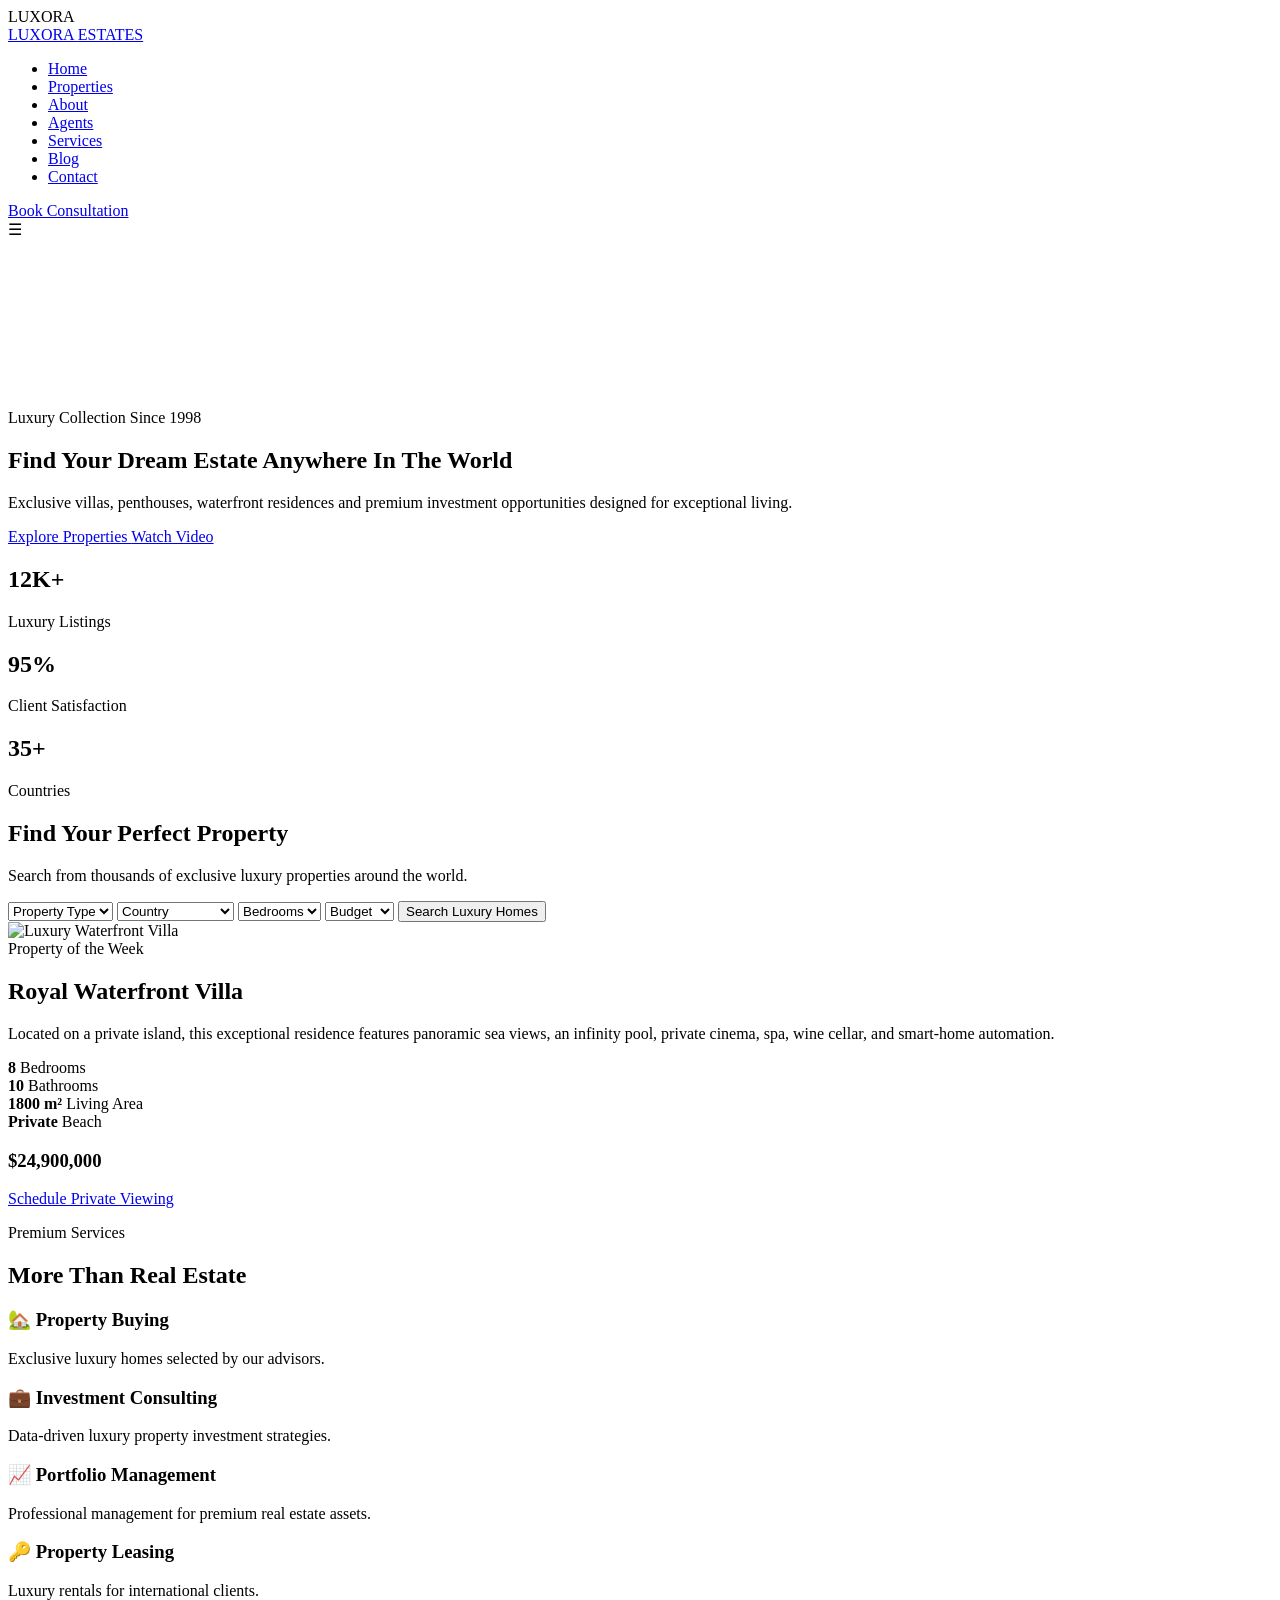
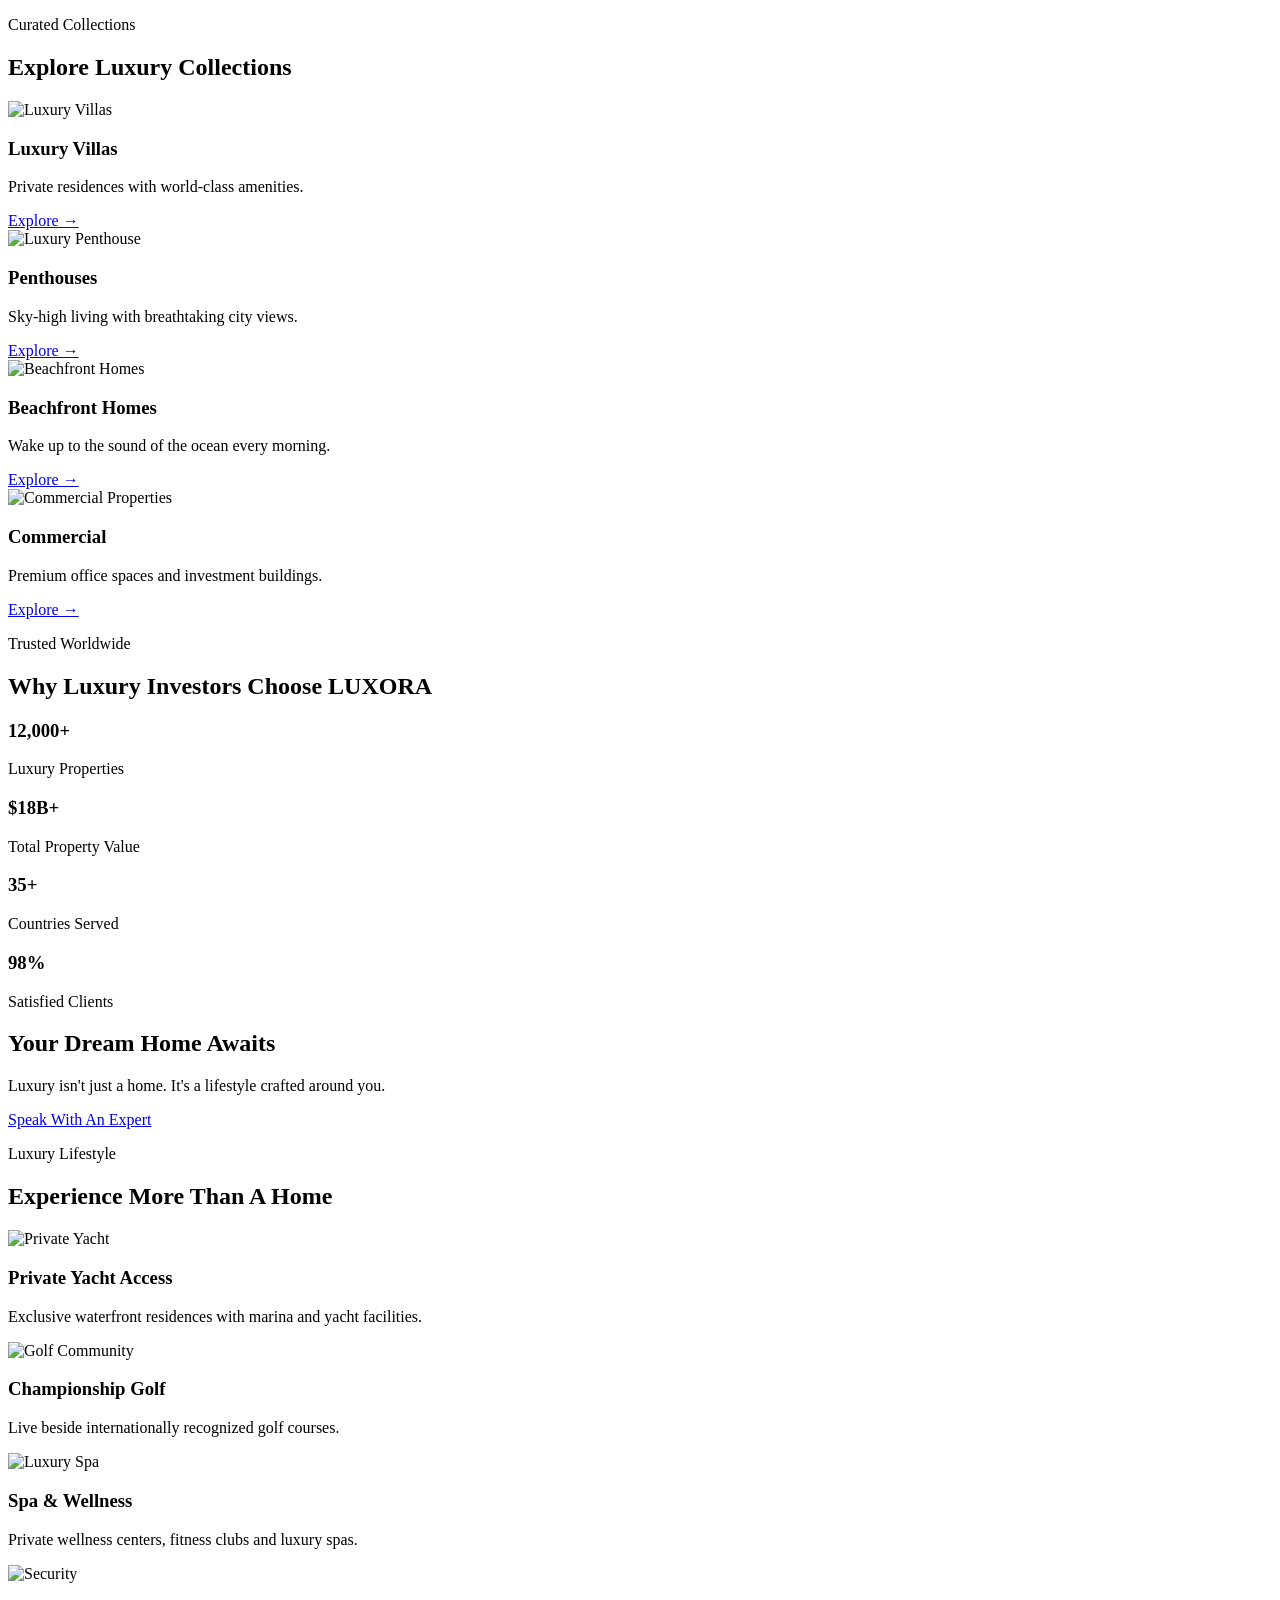
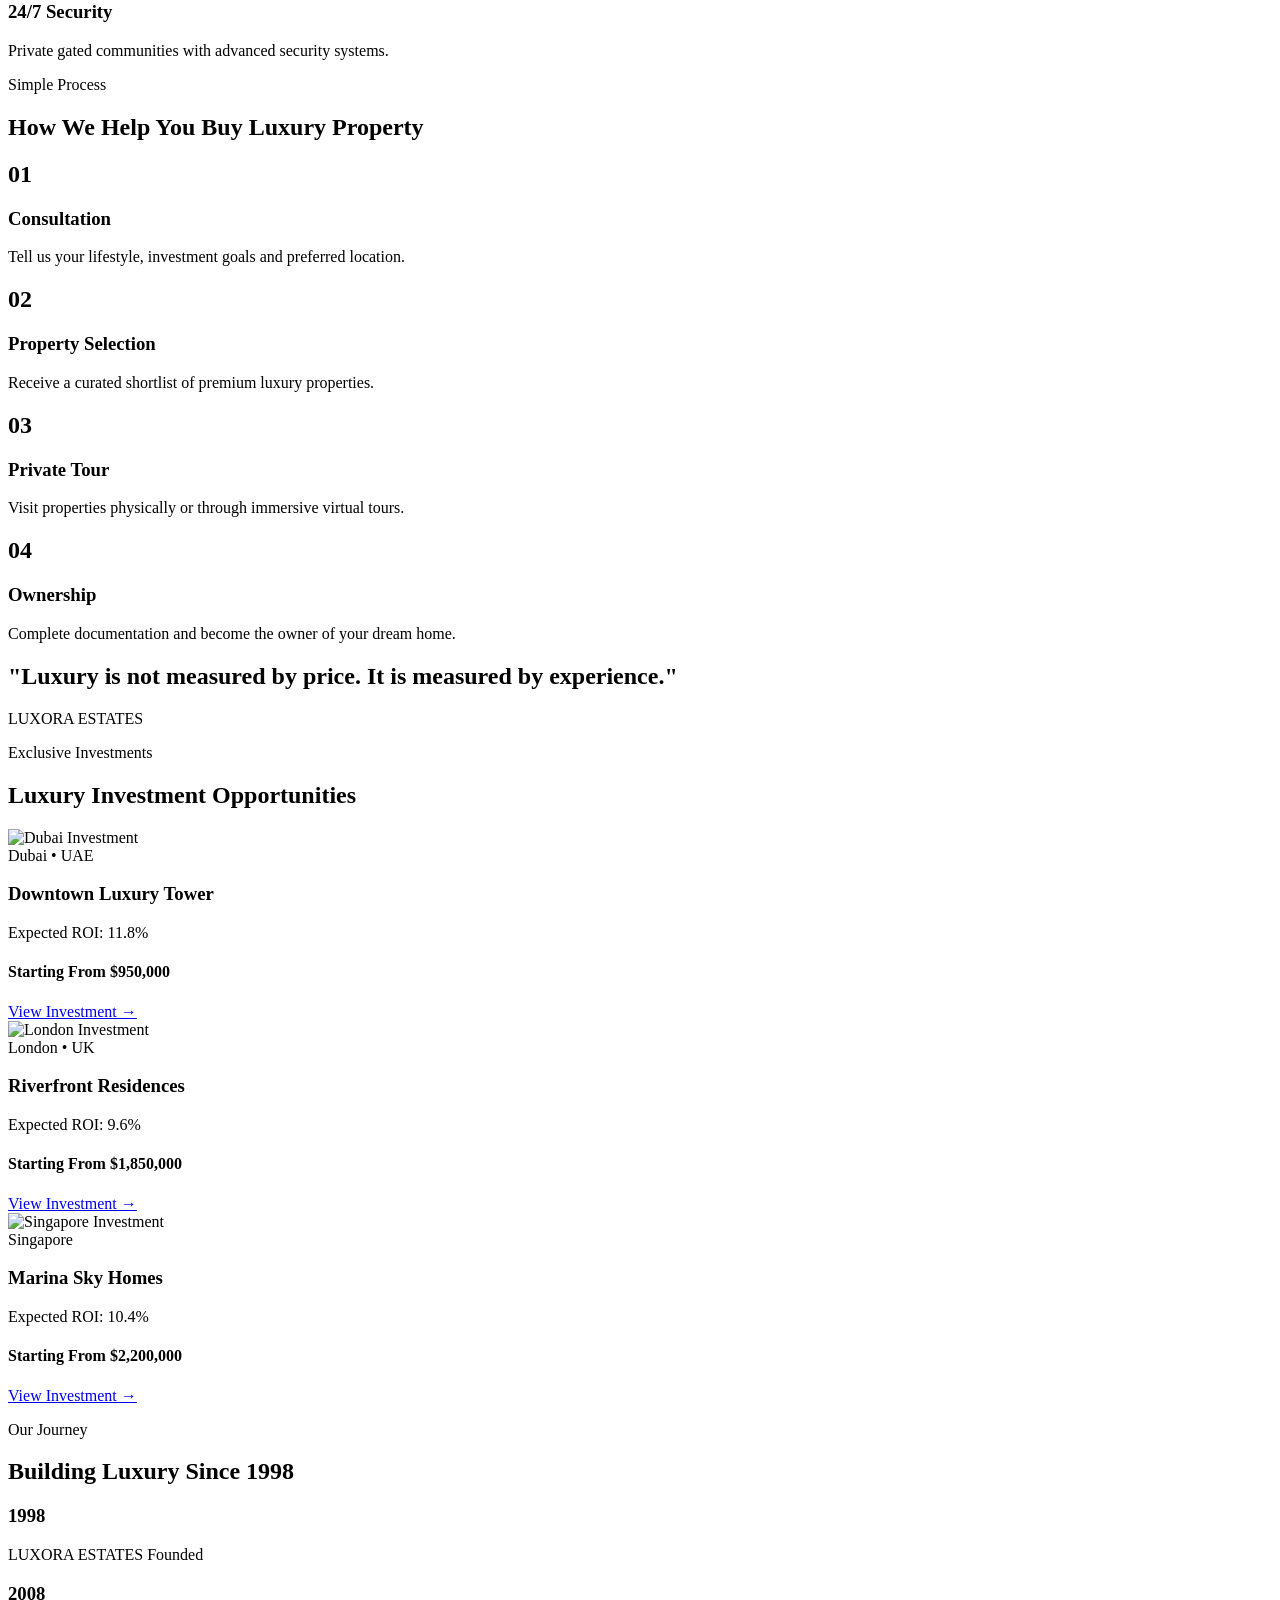
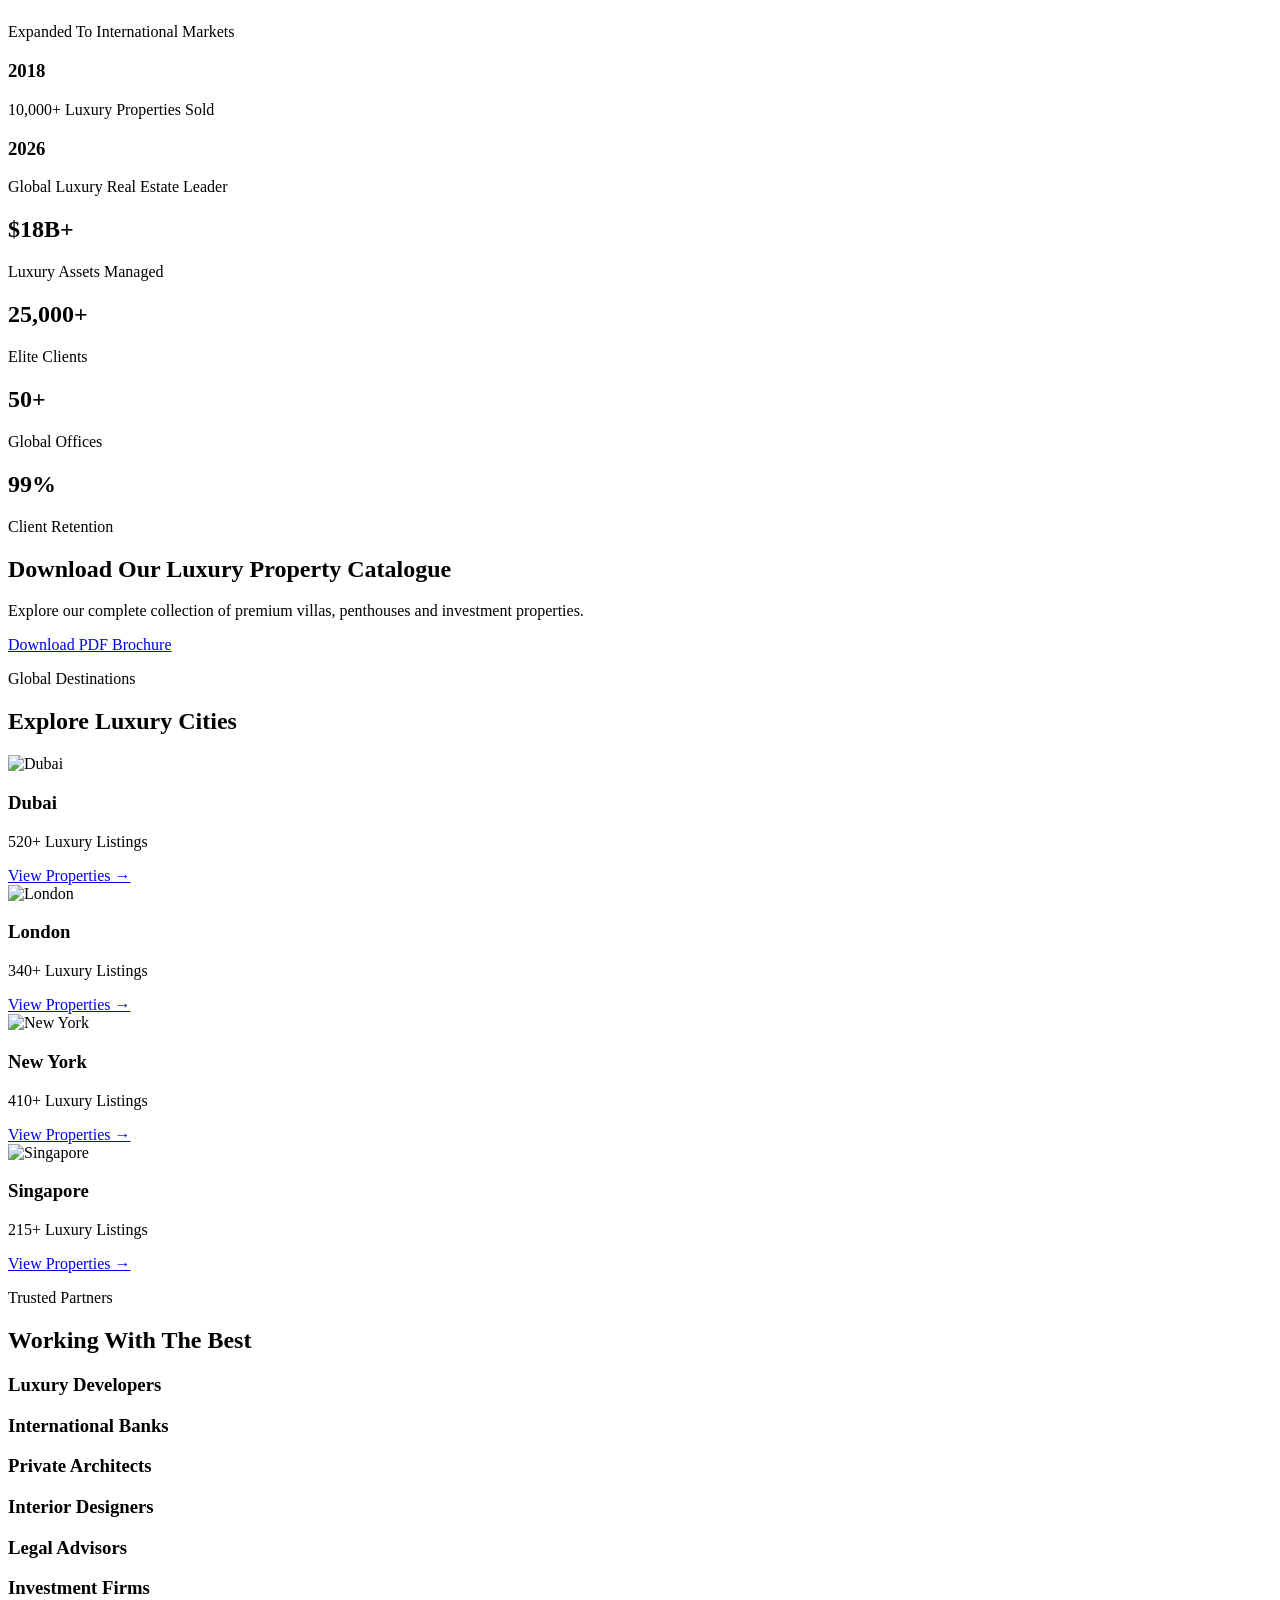
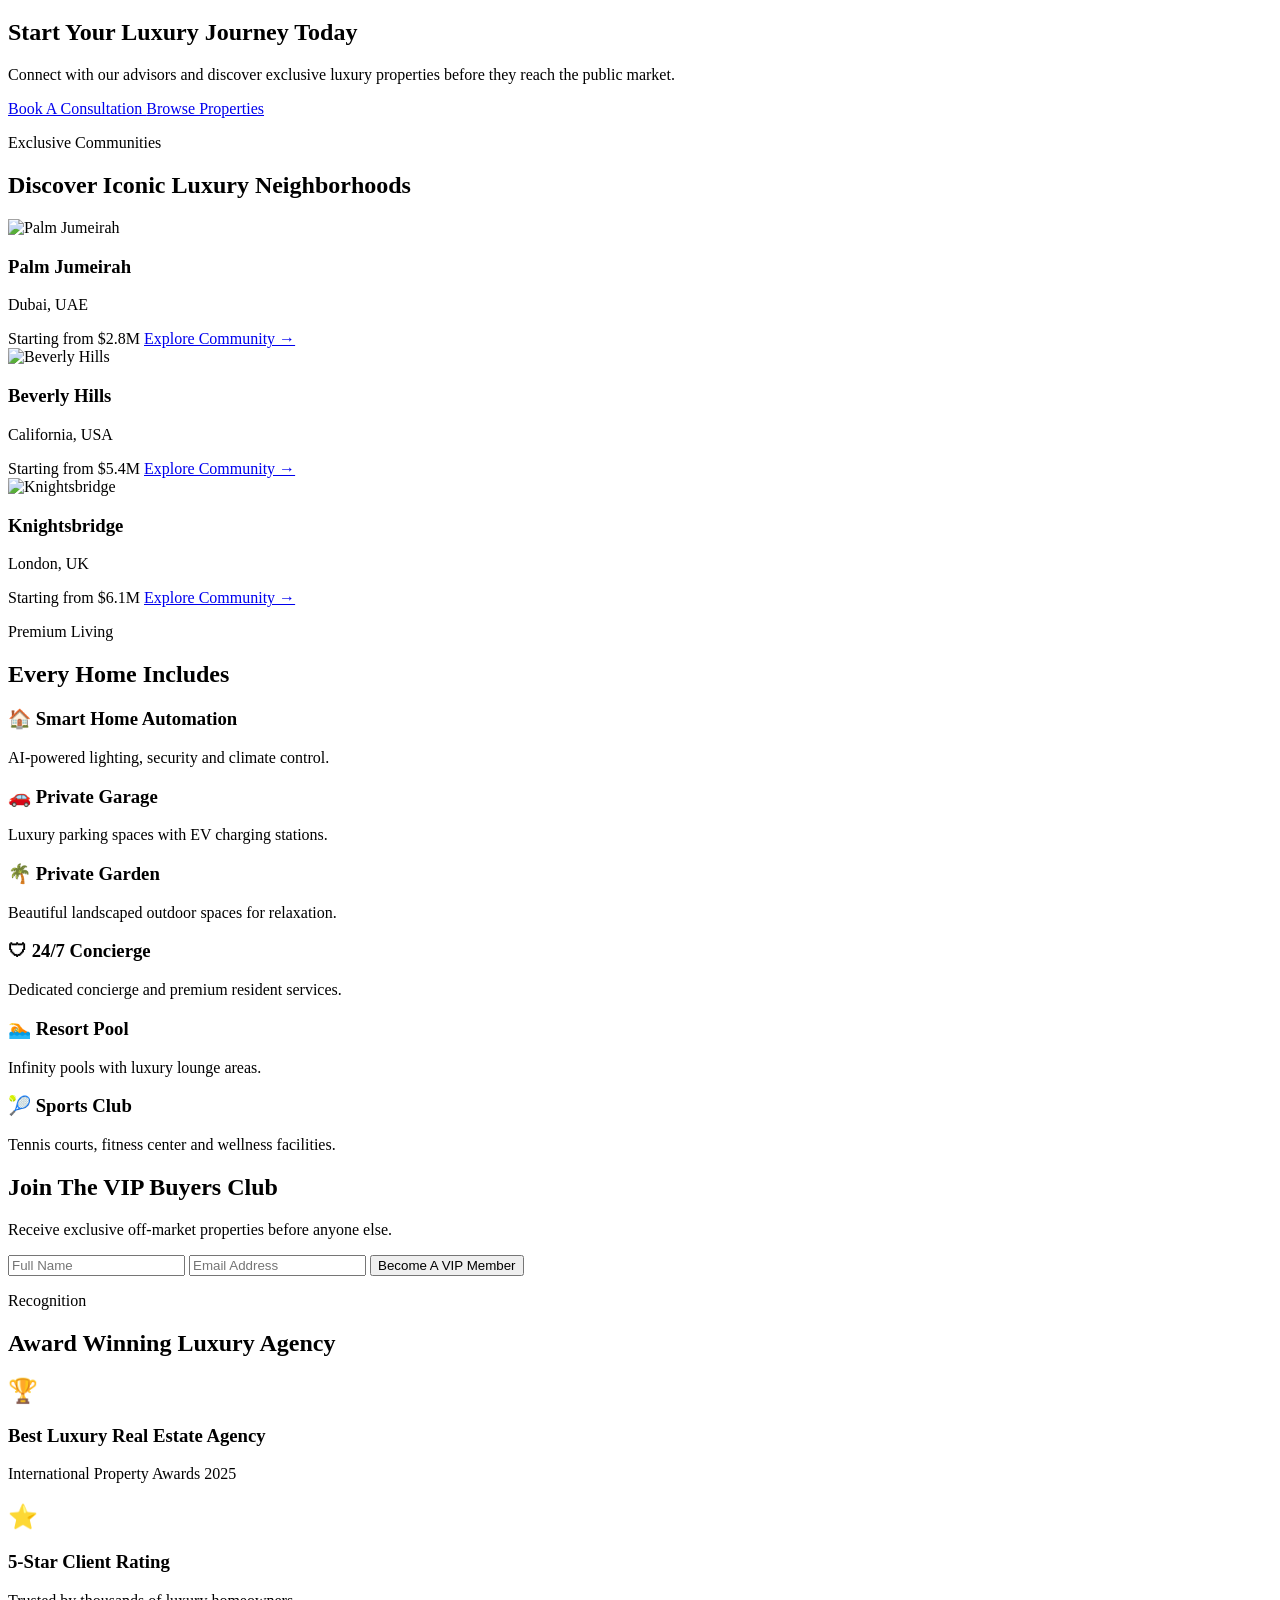
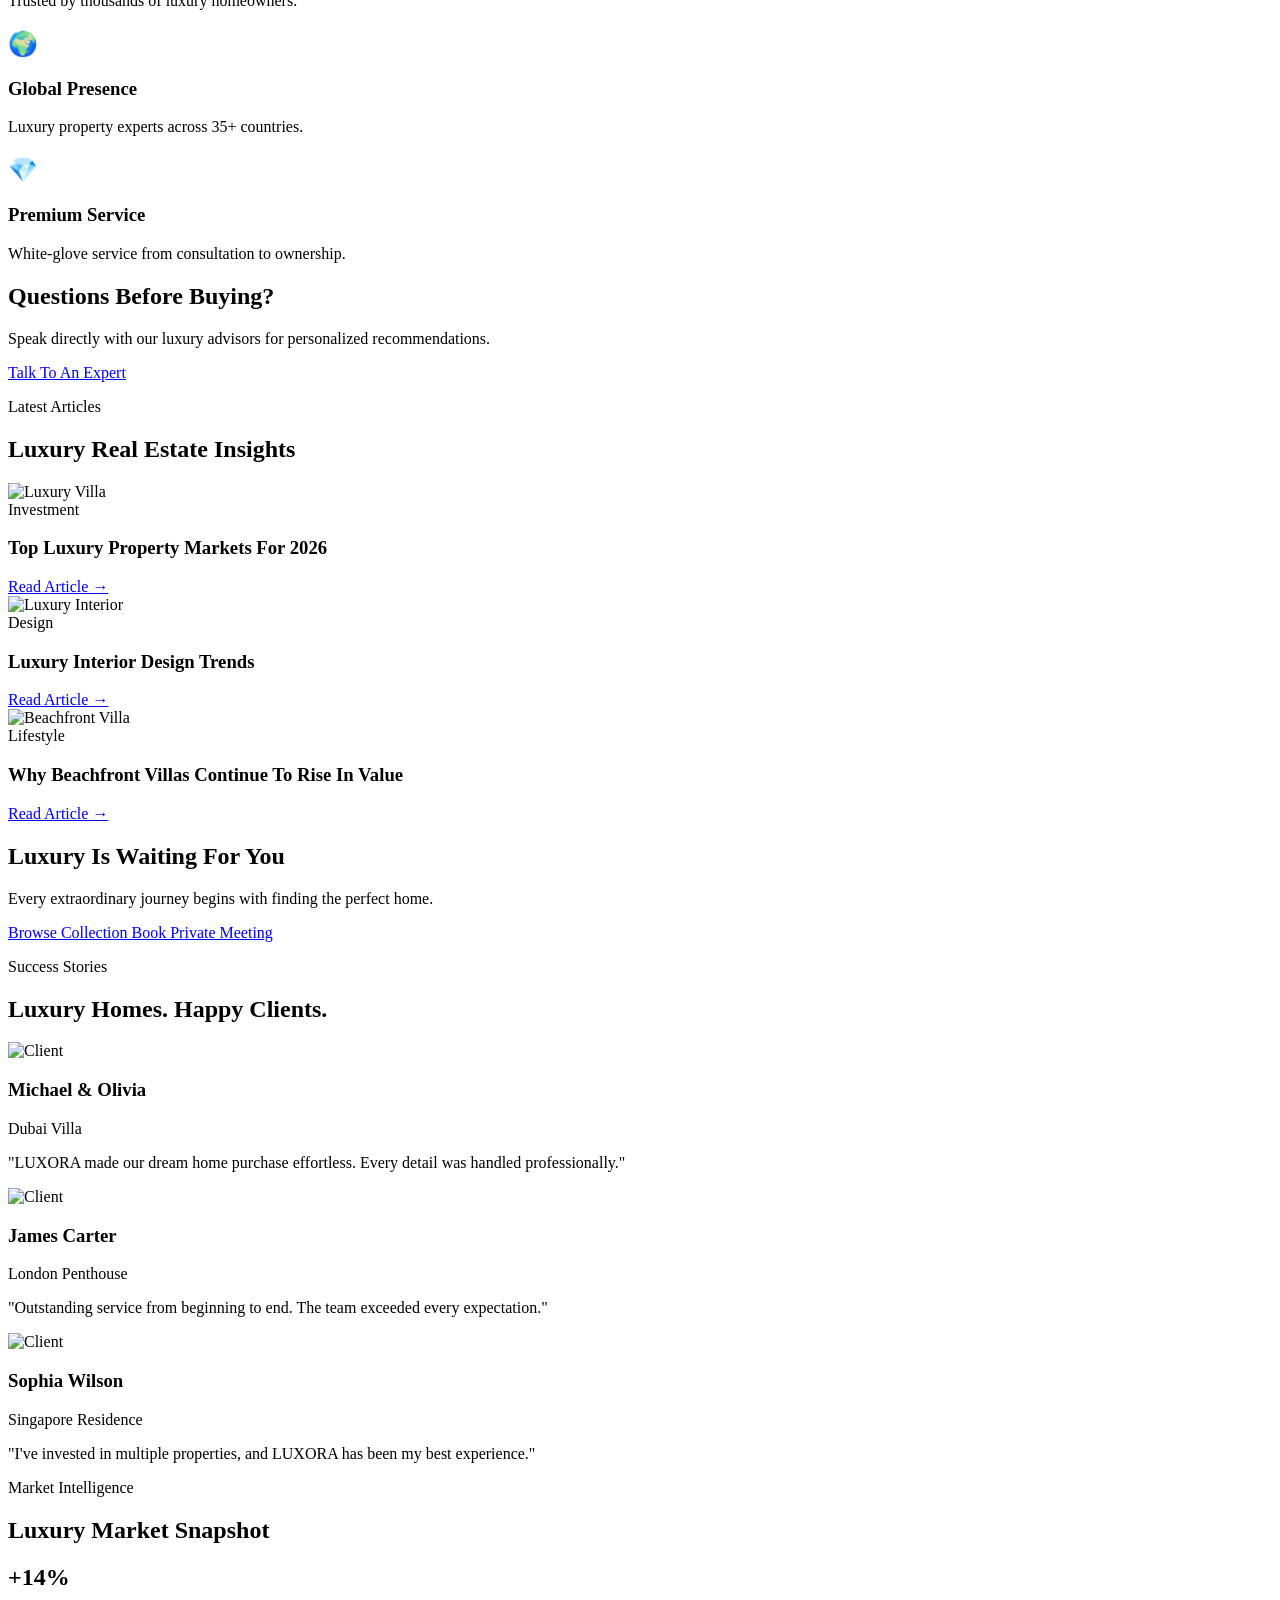
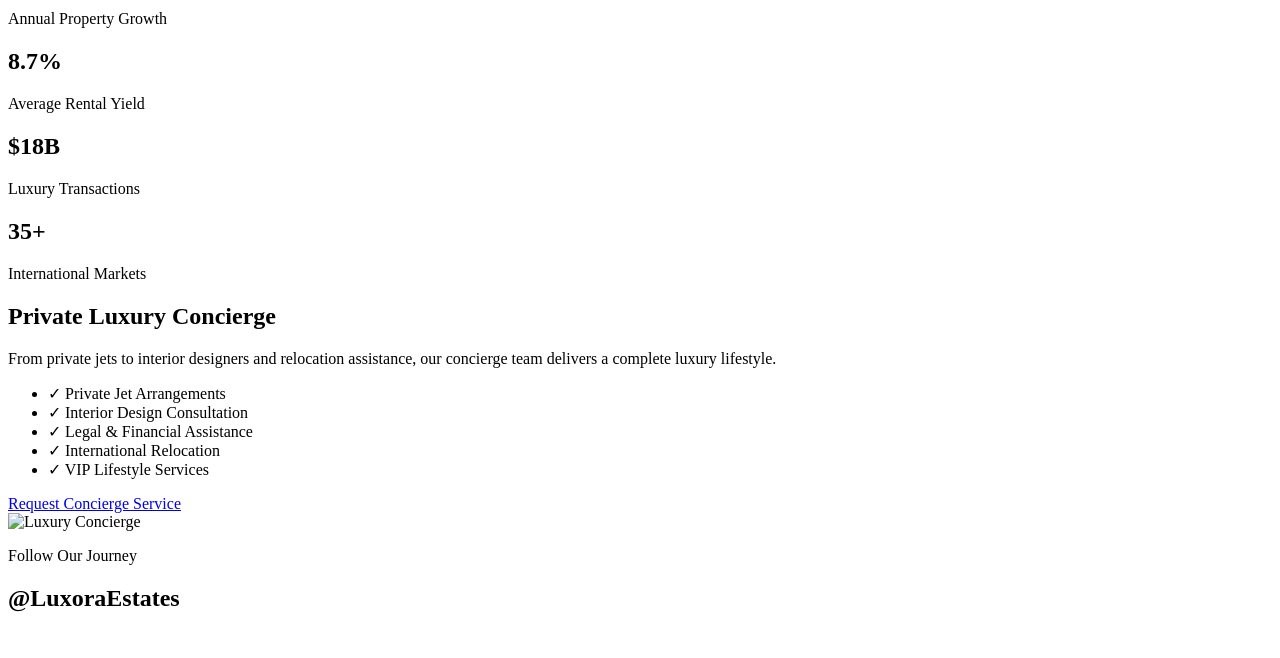
==== index.html @ c22222fc "Create index.html" ====
<!DOCTYPE html>
<html lang="en">

<head>

<meta charset="UTF-8">
<meta name="viewport" content="width=device-width, initial-scale=1.0">

<title>LUXORA ESTATES | Luxury Real Estate</title>

<meta name="description" content="Discover luxury villas, penthouses, waterfront estates and premium investment properties worldwide.">

<meta name="keywords" content="Luxury Real Estate, Villas, Penthouse, Property, Luxury Homes">

<meta name="author" content="LUXORA ESTATES">

<meta name="theme-color" content="#0d0d0d">

<link rel="preconnect" href="https://fonts.googleapis.com">

<link rel="preconnect" href="https://fonts.gstatic.com" crossorigin>

<link href="https://fonts.googleapis.com/css2?family=Playfair+Display:wght@400;500;600;700;800&family=Poppins:wght@300;400;500;600;700&display=swap" rel="stylesheet">

<link rel="stylesheet" href="css/style.css">
<link rel="stylesheet" href="css/responsive.css">
<link rel="stylesheet" href="css/animations.css">

</head>

<body>

<!-- Loader -->

<div class="loader">

<div class="loader-logo">

LUXORA

</div>

<div class="loader-line"></div>

</div>

<!-- Header -->

<header>

<nav class="navbar">

<a href="index.html" class="logo">

LUXORA

<span>ESTATES</span>

</a>

<ul class="nav-links">

<li><a href="index.html" class="active">Home</a></li>

<li><a href="properties.html">Properties</a></li>

<li><a href="about.html">About</a></li>

<li><a href="agents.html">Agents</a></li>

<li><a href="services.html">Services</a></li>

<li><a href="blog.html">Blog</a></li>

<li><a href="contact.html">Contact</a></li>

</ul>

<div class="nav-right">

<a href="contact.html" class="nav-btn">

Book Consultation

</a>

<div class="menu-btn">

☰

</div>

</div>

</nav>

</header>

<!-- Hero -->

<section class="hero">

<div class="hero-overlay"></div>

<video autoplay muted loop playsinline class="hero-video">

<source src="videos/luxury.mp4" type="video/mp4">

</video>

<div class="hero-content">

<p class="hero-subtitle">

Luxury Collection Since 1998

</p>

<h1>

Find Your

<span>Dream Estate</span>

Anywhere In The World

</h1>

<p>

Exclusive villas, penthouses, waterfront residences and premium investment opportunities designed for exceptional living.

</p>

<div class="hero-buttons">

<a href="properties.html" class="primary-btn">

Explore Properties

</a>

<a href="#" class="secondary-btn">

Watch Video

</a>

</div>

<div class="hero-stats">

<div>

<h2>12K+</h2>

<p>Luxury Listings</p>

</div>

<div>

<h2>95%</h2>

<p>Client Satisfaction</p>

</div>

<div>

<h2>35+</h2>

<p>Countries</p>

</div>

</div>

</div>

<div class="scroll-indicator">

<span></span>

</div>

</section>
<!-- Premium Search -->

<section class="premium-search">

<div class="search-wrapper">

<h2>Find Your Perfect Property</h2>

<p>
Search from thousands of exclusive luxury properties around the world.
</p>

<form class="search-form">

<select>

<option>Property Type</option>
<option>Villa</option>
<option>Penthouse</option>
<option>Apartment</option>
<option>Commercial</option>

</select>

<select>

<option>Country</option>
<option>UAE</option>
<option>United States</option>
<option>United Kingdom</option>
<option>Singapore</option>

</select>

<select>

<option>Bedrooms</option>
<option>1+</option>
<option>2+</option>
<option>3+</option>
<option>4+</option>
<option>5+</option>

</select>

<select>

<option>Budget</option>
<option>$500K+</option>
<option>$1M+</option>
<option>$5M+</option>
<option>$10M+</option>

</select>

<button type="submit">

Search Luxury Homes

</button>

</form>

</div>

</section>

<!-- Featured Property -->

<section class="featured-property">

<div class="featured-image">

<img src="images/featured-villa.jpg" alt="Luxury Waterfront Villa">

</div>

<div class="featured-content">

<span>Property of the Week</span>

<h2>Royal Waterfront Villa</h2>

<p>

Located on a private island, this exceptional residence features
panoramic sea views, an infinity pool, private cinema, spa,
wine cellar, and smart-home automation.

</p>

<div class="property-features">

<div>
<strong>8</strong>
<span>Bedrooms</span>
</div>

<div>
<strong>10</strong>
<span>Bathrooms</span>
</div>

<div>
<strong>1800 m²</strong>
<span>Living Area</span>
</div>

<div>
<strong>Private</strong>
<span>Beach</span>
</div>

</div>

<h3>$24,900,000</h3>

<a href="property-details.html" class="primary-btn">

Schedule Private Viewing

</a>

</div>

</section>

<!-- Luxury Services -->

<section class="luxury-services">

<div class="section-title">

<p>Premium Services</p>

<h2>More Than Real Estate</h2>

</div>

<div class="service-grid">

<div class="service-card">

<h3>🏡 Property Buying</h3>

<p>Exclusive luxury homes selected by our advisors.</p>

</div>

<div class="service-card">

<h3>💼 Investment Consulting</h3>

<p>Data-driven luxury property investment strategies.</p>

</div>

<div class="service-card">

<h3>📈 Portfolio Management</h3>

<p>Professional management for premium real estate assets.</p>

</div>

<div class="service-card">

<h3>🔑 Property Leasing</h3>

<p>Luxury rentals for international clients.</p>

</div>

</div>

  </section>
  <!-- Luxury Collections -->

<section class="luxury-collections">

<div class="section-title">

<p>Curated Collections</p>

<h2>Explore Luxury Collections</h2>

</div>

<div class="collection-grid">

<div class="collection-card">

<img src="images/villa.jpg" alt="Luxury Villas">

<div class="collection-content">

<h3>Luxury Villas</h3>

<p>Private residences with world-class amenities.</p>

<a href="properties.html">Explore →</a>

</div>

</div>

<div class="collection-card">

<img src="images/penthouse.jpg" alt="Luxury Penthouse">

<div class="collection-content">

<h3>Penthouses</h3>

<p>Sky-high living with breathtaking city views.</p>

<a href="properties.html">Explore →</a>

</div>

</div>

<div class="collection-card">

<img src="images/beachfront.jpg" alt="Beachfront Homes">

<div class="collection-content">

<h3>Beachfront Homes</h3>

<p>Wake up to the sound of the ocean every morning.</p>

<a href="properties.html">Explore →</a>

</div>

</div>

<div class="collection-card">

<img src="images/commercial.jpg" alt="Commercial Properties">

<div class="collection-content">

<h3>Commercial</h3>

<p>Premium office spaces and investment buildings.</p>

<a href="properties.html">Explore →</a>

</div>

</div>

</div>

</section>

<!-- Why Investors Choose Us -->

<section class="investor-section">

<div class="section-title">

<p>Trusted Worldwide</p>

<h2>Why Luxury Investors Choose LUXORA</h2>

</div>

<div class="investor-grid">

<div class="investor-card">

<h3>12,000+</h3>

<p>Luxury Properties</p>

</div>

<div class="investor-card">

<h3>$18B+</h3>

<p>Total Property Value</p>

</div>

<div class="investor-card">

<h3>35+</h3>

<p>Countries Served</p>

</div>

<div class="investor-card">

<h3>98%</h3>

<p>Satisfied Clients</p>

</div>

</div>

</section>

<!-- Dream Home Banner -->

<section class="dream-home-banner">

<div class="banner-content">

<h2>Your Dream Home Awaits</h2>

<p>

Luxury isn't just a home. It's a lifestyle crafted around you.

</p>

<a href="contact.html" class="primary-btn">

Speak With An Expert

</a>

</div>

</section>
<!-- Luxury Lifestyle Experience -->

<section class="lifestyle-experience">

<div class="section-title">

<p>Luxury Lifestyle</p>

<h2>Experience More Than A Home</h2>

</div>

<div class="experience-grid">

<div class="experience-card">

<img src="images/yacht.jpg" alt="Private Yacht">

<h3>Private Yacht Access</h3>

<p>
Exclusive waterfront residences with marina and yacht facilities.
</p>

</div>

<div class="experience-card">

<img src="images/golf.jpg" alt="Golf Community">

<h3>Championship Golf</h3>

<p>
Live beside internationally recognized golf courses.
</p>

</div>

<div class="experience-card">

<img src="images/spa.jpg" alt="Luxury Spa">

<h3>Spa & Wellness</h3>

<p>
Private wellness centers, fitness clubs and luxury spas.
</p>

</div>

<div class="experience-card">

<img src="images/security.jpg" alt="Security">

<h3>24/7 Security</h3>

<p>
Private gated communities with advanced security systems.
</p>

</div>

</div>

</section>

<!-- Our Process -->

<section class="our-process">

<div class="section-title">

<p>Simple Process</p>

<h2>How We Help You Buy Luxury Property</h2>

</div>

<div class="process-grid">

<div class="process-card">

<h2>01</h2>

<h3>Consultation</h3>

<p>
Tell us your lifestyle, investment goals and preferred location.
</p>

</div>

<div class="process-card">

<h2>02</h2>

<h3>Property Selection</h3>

<p>
Receive a curated shortlist of premium luxury properties.
</p>

</div>

<div class="process-card">

<h2>03</h2>

<h3>Private Tour</h3>

<p>
Visit properties physically or through immersive virtual tours.
</p>

</div>

<div class="process-card">

<h2>04</h2>

<h3>Ownership</h3>

<p>
Complete documentation and become the owner of your dream home.
</p>

</div>

</div>

</section>

<!-- Luxury Quote -->

<section class="luxury-quote">

<div class="quote-content">

<h2>

"Luxury is not measured by price.

It is measured by experience."

</h2>

<p>

LUXORA ESTATES

</p>

</div>

</section>
<!-- Luxury Investment Opportunities -->

<section class="investment-opportunities">

<div class="section-title">

<p>Exclusive Investments</p>

<h2>Luxury Investment Opportunities</h2>

</div>

<div class="investment-grid">

<div class="investment-card">

<img src="images/invest1.jpg" alt="Dubai Investment">

<div class="investment-content">

<span>Dubai • UAE</span>

<h3>Downtown Luxury Tower</h3>

<p>Expected ROI: 11.8%</p>

<h4>Starting From $950,000</h4>

<a href="property-details.html">View Investment →</a>

</div>

</div>

<div class="investment-card">

<img src="images/invest2.jpg" alt="London Investment">

<div class="investment-content">

<span>London • UK</span>

<h3>Riverfront Residences</h3>

<p>Expected ROI: 9.6%</p>

<h4>Starting From $1,850,000</h4>

<a href="property-details.html">View Investment →</a>

</div>

</div>

<div class="investment-card">

<img src="images/invest3.jpg" alt="Singapore Investment">

<div class="investment-content">

<span>Singapore</span>

<h3>Marina Sky Homes</h3>

<p>Expected ROI: 10.4%</p>

<h4>Starting From $2,200,000</h4>

<a href="property-details.html">View Investment →</a>

</div>

</div>

</div>

</section>

<!-- Company Timeline -->

<section class="timeline">

<div class="section-title">

<p>Our Journey</p>

<h2>Building Luxury Since 1998</h2>

</div>

<div class="timeline-grid">

<div class="timeline-item">

<h3>1998</h3>

<p>LUXORA ESTATES Founded</p>

</div>

<div class="timeline-item">

<h3>2008</h3>

<p>Expanded To International Markets</p>

</div>

<div class="timeline-item">

<h3>2018</h3>

<p>10,000+ Luxury Properties Sold</p>

</div>

<div class="timeline-item">

<h3>2026</h3>

<p>Global Luxury Real Estate Leader</p>

</div>

</div>

</section>

<!-- Luxury Numbers -->

<section class="luxury-numbers">

<div class="number-box">

<h2>$18B+</h2>

<p>Luxury Assets Managed</p>

</div>

<div class="number-box">

<h2>25,000+</h2>

<p>Elite Clients</p>

</div>

<div class="number-box">

<h2>50+</h2>

<p>Global Offices</p>

</div>

<div class="number-box">

<h2>99%</h2>

<p>Client Retention</p>

</div>

</section>

<!-- Download Brochure -->

<section class="brochure">

<div class="brochure-content">

<h2>Download Our Luxury Property Catalogue</h2>

<p>

Explore our complete collection of premium villas,
penthouses and investment properties.

</p>

<a href="#" class="primary-btn">

Download PDF Brochure

</a>

</div>

</section>
<!-- Luxury Locations -->

<section class="luxury-locations">

<div class="section-title">

<p>Global Destinations</p>

<h2>Explore Luxury Cities</h2>

</div>

<div class="location-grid">

<div class="location-card">

<img src="images/dubai.jpg" alt="Dubai">

<div class="location-overlay">

<h3>Dubai</h3>

<p>520+ Luxury Listings</p>

<a href="properties.html">View Properties →</a>

</div>

</div>

<div class="location-card">

<img src="images/london.jpg" alt="London">

<div class="location-overlay">

<h3>London</h3>

<p>340+ Luxury Listings</p>

<a href="properties.html">View Properties →</a>

</div>

</div>

<div class="location-card">

<img src="images/newyork.jpg" alt="New York">

<div class="location-overlay">

<h3>New York</h3>

<p>410+ Luxury Listings</p>

<a href="properties.html">View Properties →</a>

</div>

</div>

<div class="location-card">

<img src="images/singapore.jpg" alt="Singapore">

<div class="location-overlay">

<h3>Singapore</h3>

<p>215+ Luxury Listings</p>

<a href="properties.html">View Properties →</a>

</div>

</div>

</div>

</section>

<!-- Premium Partners -->

<section class="partners">

<div class="section-title">

<p>Trusted Partners</p>

<h2>Working With The Best</h2>

</div>

<div class="partner-grid">

<div class="partner-card">
<h3>Luxury Developers</h3>
</div>

<div class="partner-card">
<h3>International Banks</h3>
</div>

<div class="partner-card">
<h3>Private Architects</h3>
</div>

<div class="partner-card">
<h3>Interior Designers</h3>
</div>

<div class="partner-card">
<h3>Legal Advisors</h3>
</div>

<div class="partner-card">
<h3>Investment Firms</h3>
</div>

</div>

</section>

<!-- Call To Action -->

<section class="final-cta">

<div class="cta-content">

<h2>

Start Your Luxury Journey Today

</h2>

<p>

Connect with our advisors and discover exclusive luxury properties before they reach the public market.

</p>

<a href="contact.html" class="primary-btn">

Book A Consultation

</a>

<a href="properties.html" class="secondary-btn">

Browse Properties

</a>

</div>

</section>
<!-- Featured Luxury Communities -->

<section class="luxury-communities">

<div class="section-title">

<p>Exclusive Communities</p>

<h2>Discover Iconic Luxury Neighborhoods</h2>

</div>

<div class="community-grid">

<div class="community-card">

<img src="images/community1.jpg" alt="Palm Jumeirah">

<div class="community-content">

<h3>Palm Jumeirah</h3>

<p>Dubai, UAE</p>

<span>Starting from $2.8M</span>

<a href="properties.html">Explore Community →</a>

</div>

</div>

<div class="community-card">

<img src="images/community2.jpg" alt="Beverly Hills">

<div class="community-content">

<h3>Beverly Hills</h3>

<p>California, USA</p>

<span>Starting from $5.4M</span>

<a href="properties.html">Explore Community →</a>

</div>

</div>

<div class="community-card">

<img src="images/community3.jpg" alt="Knightsbridge">

<div class="community-content">

<h3>Knightsbridge</h3>

<p>London, UK</p>

<span>Starting from $6.1M</span>

<a href="properties.html">Explore Community →</a>

</div>

</div>

</div>

</section>

<!-- Luxury Features -->

<section class="luxury-features">

<div class="section-title">

<p>Premium Living</p>

<h2>Every Home Includes</h2>

</div>

<div class="feature-grid">

<div class="feature-item">

<h3>🏠 Smart Home Automation</h3>

<p>AI-powered lighting, security and climate control.</p>

</div>

<div class="feature-item">

<h3>🚗 Private Garage</h3>

<p>Luxury parking spaces with EV charging stations.</p>

</div>

<div class="feature-item">

<h3>🌴 Private Garden</h3>

<p>Beautiful landscaped outdoor spaces for relaxation.</p>

</div>

<div class="feature-item">

<h3>🛡 24/7 Concierge</h3>

<p>Dedicated concierge and premium resident services.</p>

</div>

<div class="feature-item">

<h3>🏊 Resort Pool</h3>

<p>Infinity pools with luxury lounge areas.</p>

</div>

<div class="feature-item">

<h3>🎾 Sports Club</h3>

<p>Tennis courts, fitness center and wellness facilities.</p>

</div>

</div>

</section>

<!-- Luxury Newsletter -->

<section class="vip-newsletter">

<div class="newsletter-box">

<h2>Join The VIP Buyers Club</h2>

<p>

Receive exclusive off-market properties before anyone else.

</p>

<form>

<input type="text" placeholder="Full Name">

<input type="email" placeholder="Email Address">

<button type="submit">

Become A VIP Member

</button>

</form>

</div>

</section>
<!-- Luxury Awards & Recognition -->

<section class="recognition">

<div class="section-title">

<p>Recognition</p>

<h2>Award Winning Luxury Agency</h2>

</div>

<div class="recognition-grid">

<div class="recognition-card">

<h2>🏆</h2>

<h3>Best Luxury Real Estate Agency</h3>

<p>International Property Awards 2025</p>

</div>

<div class="recognition-card">

<h2>⭐</h2>

<h3>5-Star Client Rating</h3>

<p>Trusted by thousands of luxury homeowners.</p>

</div>

<div class="recognition-card">

<h2>🌍</h2>

<h3>Global Presence</h3>

<p>Luxury property experts across 35+ countries.</p>

</div>

<div class="recognition-card">

<h2>💎</h2>

<h3>Premium Service</h3>

<p>White-glove service from consultation to ownership.</p>

</div>

</div>

</section>

<!-- Luxury FAQ Banner -->

<section class="faq-banner">

<div class="faq-banner-content">

<h2>

Questions Before Buying?

</h2>

<p>

Speak directly with our luxury advisors for personalized recommendations.

</p>

<a href="contact.html" class="primary-btn">

Talk To An Expert

</a>

</div>

</section>

<!-- Latest Insights -->

<section class="latest-insights">

<div class="section-title">

<p>Latest Articles</p>

<h2>Luxury Real Estate Insights</h2>

</div>

<div class="blog-grid">

<div class="blog-card">

<img src="images/blog1.jpg" alt="Luxury Villa">

<div class="blog-content">

<span>Investment</span>

<h3>Top Luxury Property Markets For 2026</h3>

<a href="blog.html">

Read Article →

</a>

</div>

</div>

<div class="blog-card">

<img src="images/blog2.jpg" alt="Luxury Interior">

<div class="blog-content">

<span>Design</span>

<h3>Luxury Interior Design Trends</h3>

<a href="blog.html">

Read Article →

</a>

</div>

</div>

<div class="blog-card">

<img src="images/blog3.jpg" alt="Beachfront Villa">

<div class="blog-content">

<span>Lifestyle</span>

<h3>Why Beachfront Villas Continue To Rise In Value</h3>

<a href="blog.html">

Read Article →

</a>

</div>

</div>

</div>

</section>

<!-- Final Premium Banner -->

<section class="premium-banner">

<div class="premium-banner-content">

<h2>

Luxury Is Waiting For You

</h2>

<p>

Every extraordinary journey begins with finding the perfect home.

</p>

<div class="hero-buttons">

<a href="properties.html" class="primary-btn">

Browse Collection

</a>

<a href="contact.html" class="secondary-btn">

Book Private Meeting

</a>

</div>

</div>

</section>
<!-- Client Success Stories -->

<section class="success-stories">

<div class="section-title">

<p>Success Stories</p>

<h2>Luxury Homes. Happy Clients.</h2>

</div>

<div class="stories-grid">

<div class="story-card">

<img src="images/client1.jpg" alt="Client">

<h3>Michael & Olivia</h3>

<span>Dubai Villa</span>

<p>

"LUXORA made our dream home purchase effortless.
Every detail was handled professionally."

</p>

</div>

<div class="story-card">

<img src="images/client2.jpg" alt="Client">

<h3>James Carter</h3>

<span>London Penthouse</span>

<p>

"Outstanding service from beginning to end.
The team exceeded every expectation."

</p>

</div>

<div class="story-card">

<img src="images/client3.jpg" alt="Client">

<h3>Sophia Wilson</h3>

<span>Singapore Residence</span>

<p>

"I've invested in multiple properties,
and LUXORA has been my best experience."

</p>

</div>

</div>

</section>

<!-- Market Insights -->

<section class="market-insights">

<div class="section-title">

<p>Market Intelligence</p>

<h2>Luxury Market Snapshot</h2>

</div>

<div class="insight-grid">

<div class="insight-card">

<h2>+14%</h2>

<p>Annual Property Growth</p>

</div>

<div class="insight-card">

<h2>8.7%</h2>

<p>Average Rental Yield</p>

</div>

<div class="insight-card">

<h2>$18B</h2>

<p>Luxury Transactions</p>

</div>

<div class="insight-card">

<h2>35+</h2>

<p>International Markets</p>

</div>

</div>

</section>

<!-- Luxury Concierge -->

<section class="luxury-concierge">

<div class="concierge-content">

<h2>Private Luxury Concierge</h2>

<p>

From private jets to interior designers and relocation assistance,
our concierge team delivers a complete luxury lifestyle.

</p>

<ul>

<li>✓ Private Jet Arrangements</li>

<li>✓ Interior Design Consultation</li>

<li>✓ Legal & Financial Assistance</li>

<li>✓ International Relocation</li>

<li>✓ VIP Lifestyle Services</li>

</ul>

<a href="contact.html" class="primary-btn">

Request Concierge Service

</a>

</div>

<div class="concierge-image">

<img src="images/concierge.jpg" alt="Luxury Concierge">

</div>

</section>

<!-- Instagram Luxury Feed -->

<section class="luxury-feed">

<div class="section-title">

<p>Follow Our Journey</p>

<h2>@LuxoraEstates</h2>

</div>

<div class="feed-grid">

<img src="images/feed1.jpg" alt="">
<img src="images/feed2.jpg" alt="">
<img src="images/feed3.jpg" alt="">
<img src="images/feed4.jpg" alt="">
<img src="images/feed5.jpg" alt="">
<img src="images/feed6.jpg" alt="">
<img src="images/feed7.jpg" alt="">
<img src="images/feed8.jpg" alt="">

</div>

</section>
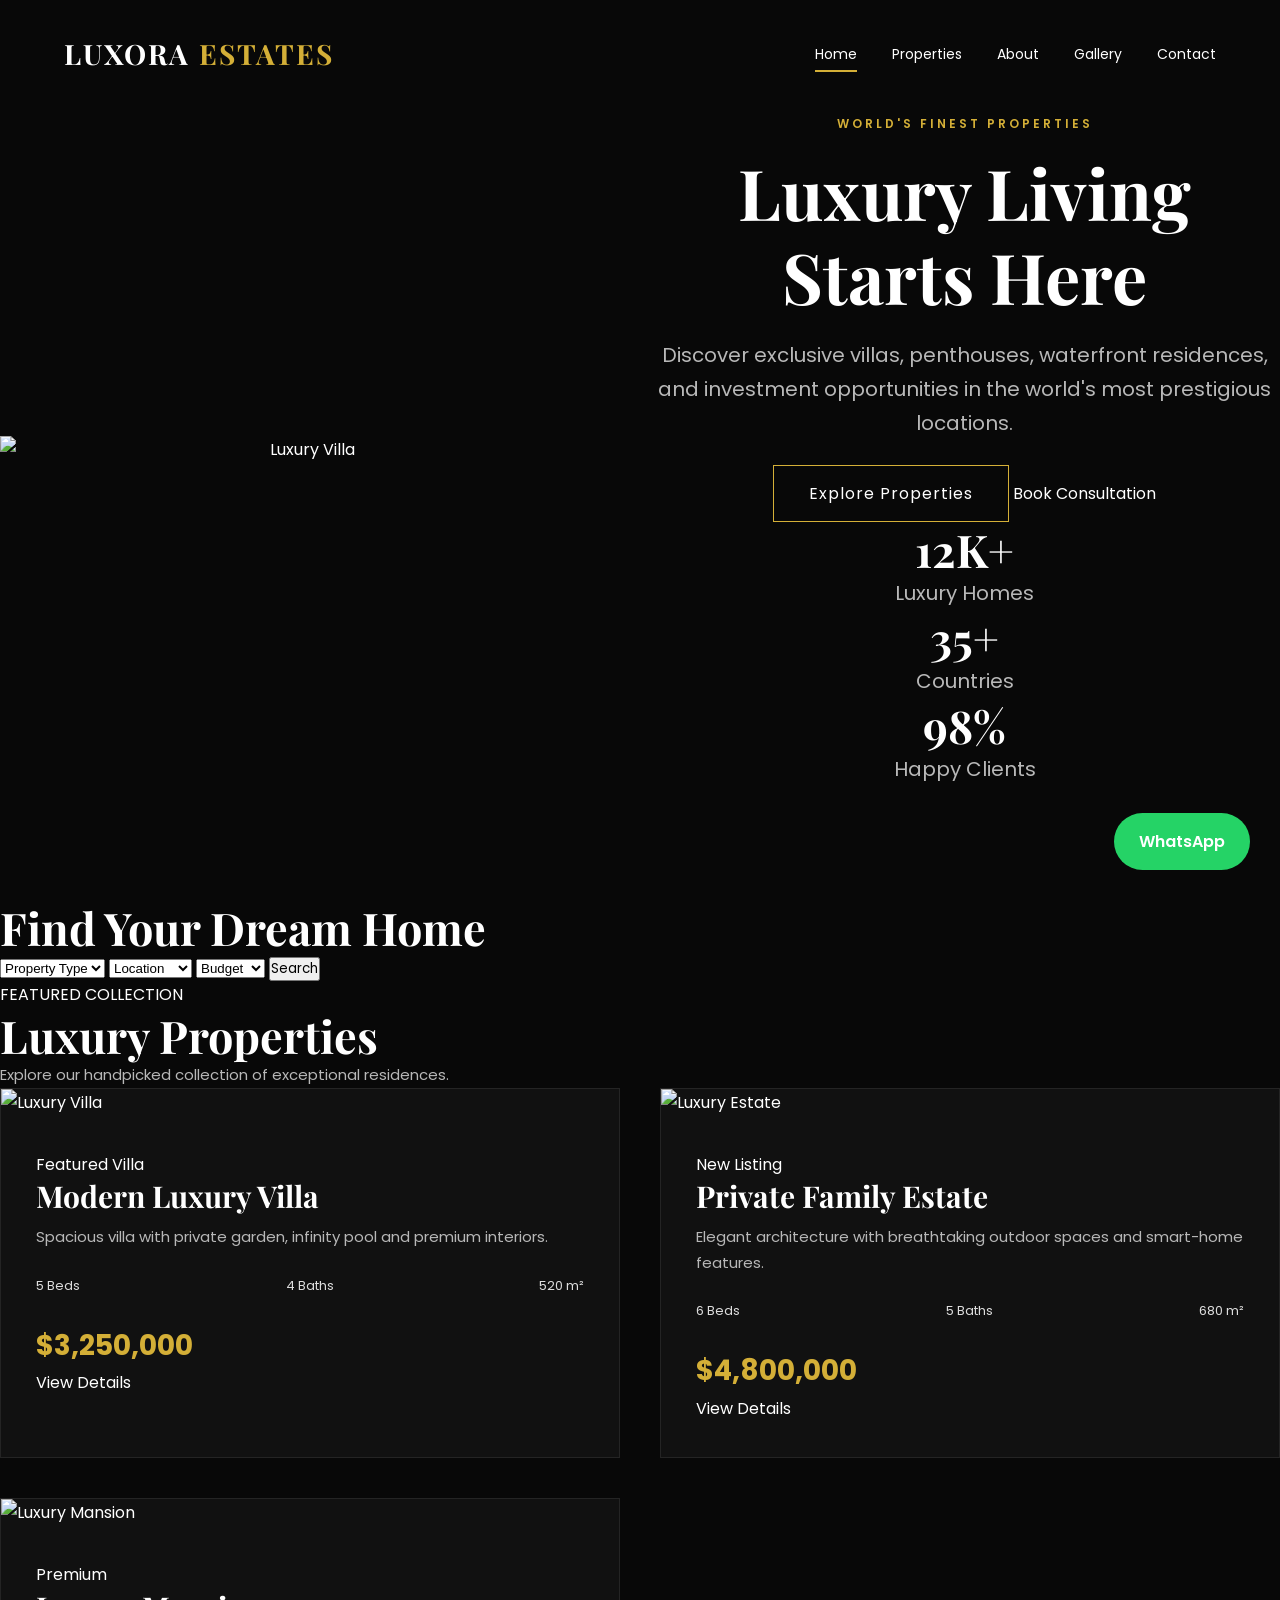
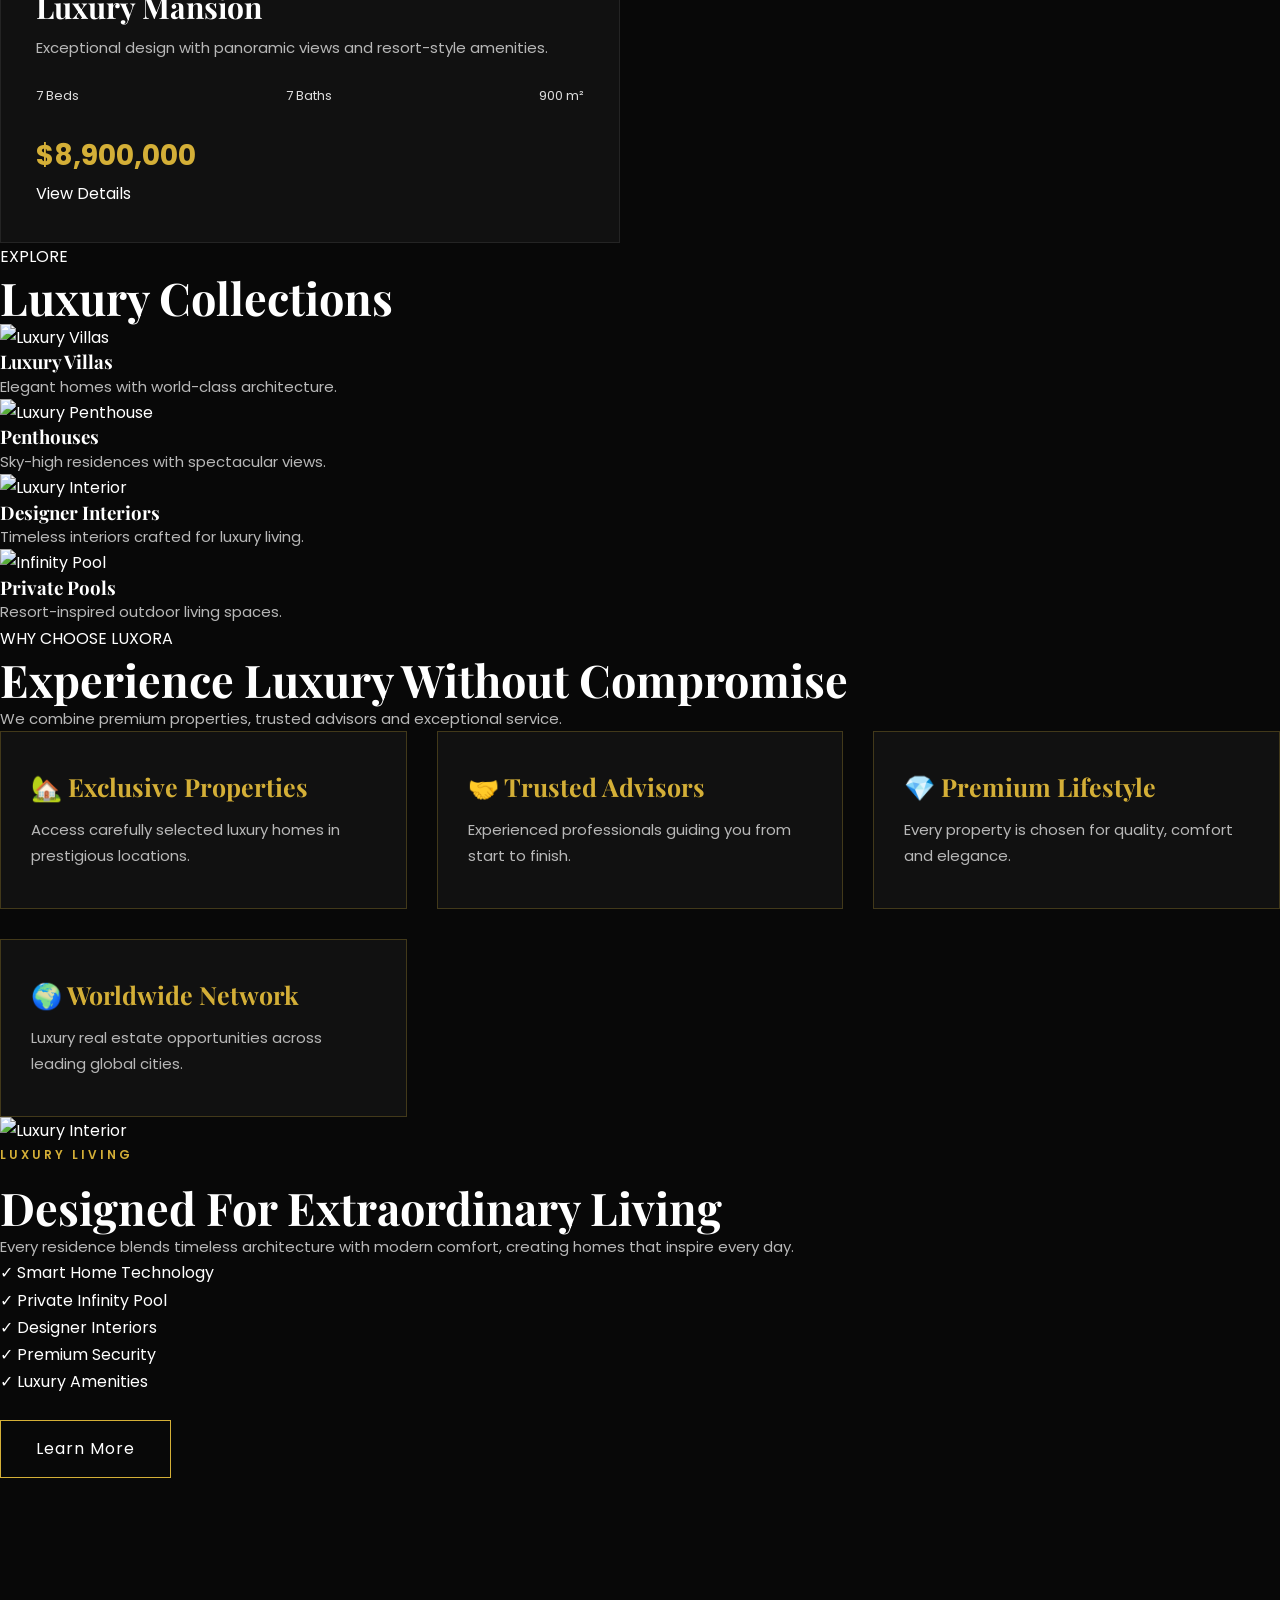
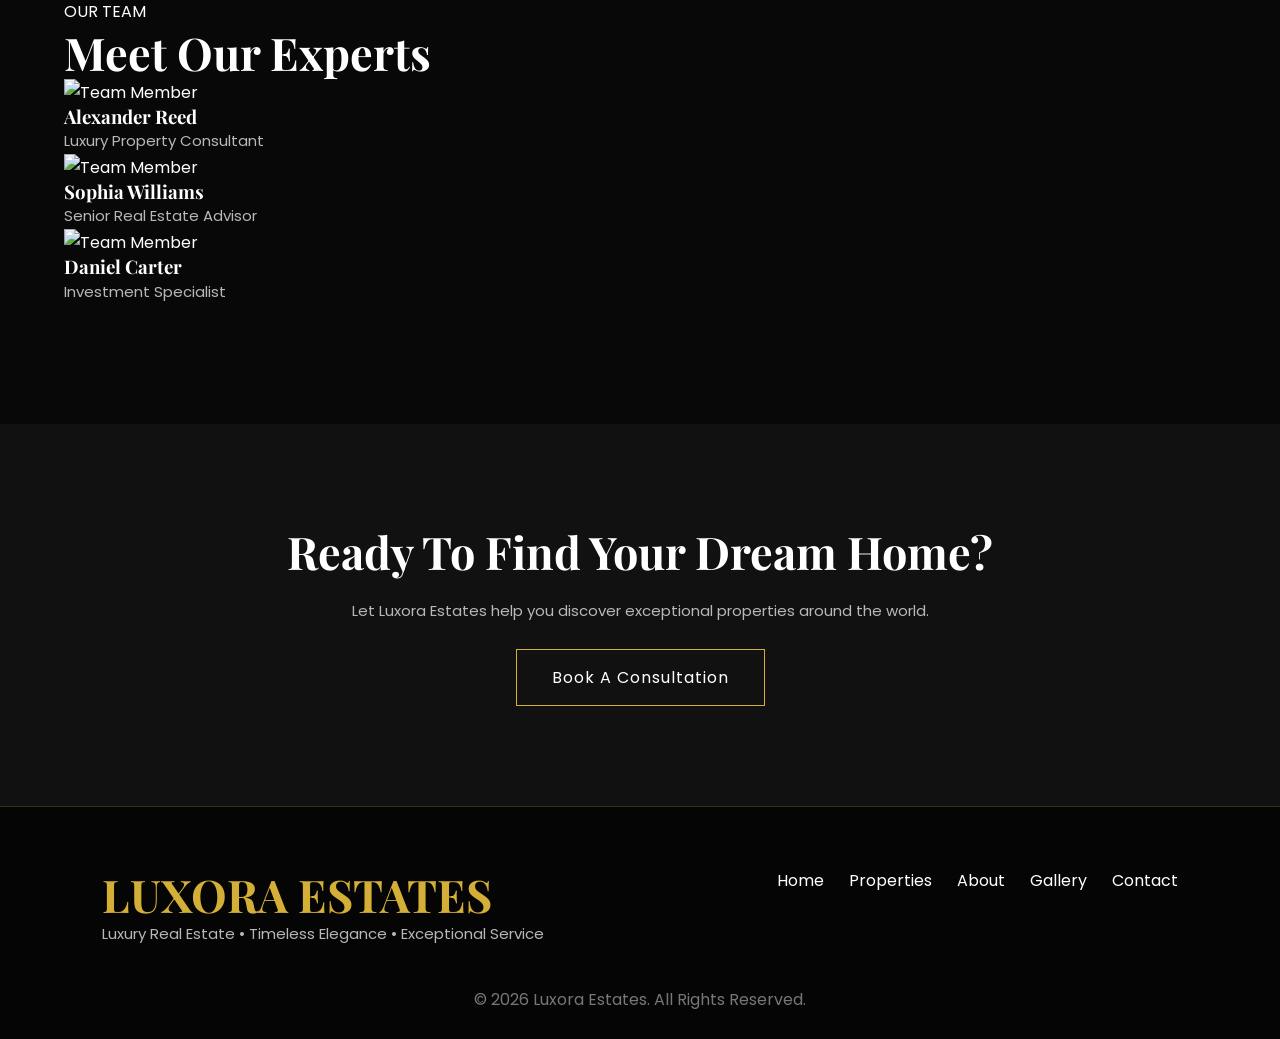
==== commit 48dfb29f: "Update index.html" ====
--- a/index.html
+++ b/index.html
@@ -6,1575 +6,624 @@
 <meta charset="UTF-8">
 <meta name="viewport" content="width=device-width, initial-scale=1.0">
 
-<title>LUXORA ESTATES | Luxury Real Estate</title>
-
-<meta name="description" content="Discover luxury villas, penthouses, waterfront estates and premium investment properties worldwide.">
-
-<meta name="keywords" content="Luxury Real Estate, Villas, Penthouse, Property, Luxury Homes">
-
-<meta name="author" content="LUXORA ESTATES">
-
-<meta name="theme-color" content="#0d0d0d">
-
-<link rel="preconnect" href="https://fonts.googleapis.com">
-
-<link rel="preconnect" href="https://fonts.gstatic.com" crossorigin>
-
-<link href="https://fonts.googleapis.com/css2?family=Playfair+Display:wght@400;500;600;700;800&family=Poppins:wght@300;400;500;600;700&display=swap" rel="stylesheet">
-
-<link rel="stylesheet" href="css/style.css">
-<link rel="stylesheet" href="css/responsive.css">
-<link rel="stylesheet" href="css/animations.css">
+<title>Luxora Estates | Luxury Real Estate</title>
+
+<meta name="description"
+content="Discover the world's finest luxury villas, penthouses, beachfront homes and premium investment properties.">
+
+<link rel="stylesheet" href="style.css">
+
+<link href="https://fonts.googleapis.com/css2?family=Playfair+Display:wght@500;600;700;800&family=Poppins:wght@300;400;500;600;700&display=swap" rel="stylesheet">
 
 </head>
 
 <body>
 
-<!-- Loader -->
-
-<div class="loader">
-
-<div class="loader-logo">
-
-LUXORA
-
-</div>
-
-<div class="loader-line"></div>
-
-</div>
-
-<!-- Header -->
+<!--================ HEADER ================-->
 
 <header>
 
 <nav class="navbar">
 
-<a href="index.html" class="logo">
-
-LUXORA
-
-<span>ESTATES</span>
+<div class="logo">
+LUXORA <span>ESTATES</span>
+</div>
+
+<ul class="nav-links">
+
+<li><a href="index.html" class="active">Home</a></li>
+
+<li><a href="properties.html">Properties</a></li>
+
+<li><a href="about.html">About</a></li>
+
+<li><a href="gallery.html">Gallery</a></li>
+
+<li><a href="contact.html">Contact</a></li>
+
+</ul>
+
+<div class="menu-toggle">
+☰
+</div>
+
+</nav>
+
+</header>
+
+<!--================ HERO ================-->
+
+<section class="hero">
+
+<img src="images/hero.jpg" class="hero-bg" alt="Luxury Villa">
+
+<div class="hero-overlay"></div>
+
+<div class="hero-content">
+
+<span class="section-tag">
+WORLD'S FINEST PROPERTIES
+</span>
+
+<h1>
+
+Luxury Living<br>
+
+Starts Here
+
+</h1>
+
+<p>
+
+Discover exclusive villas, penthouses, waterfront residences,
+and investment opportunities in the world's most prestigious
+locations.
+
+</p>
+
+<div class="hero-buttons">
+
+<a href="properties.html" class="btn">
+
+Explore Properties
 
 </a>
 
-<ul class="nav-links">
-
-<li><a href="index.html" class="active">Home</a></li>
-
-<li><a href="properties.html">Properties</a></li>
-
-<li><a href="about.html">About</a></li>
-
-<li><a href="agents.html">Agents</a></li>
-
-<li><a href="services.html">Services</a></li>
-
-<li><a href="blog.html">Blog</a></li>
-
-<li><a href="contact.html">Contact</a></li>
+<a href="contact.html" class="btn-outline">
+
+Book Consultation
+
+</a>
+
+</div>
+
+<div class="hero-stats">
+
+<div>
+
+<h2>12K+</h2>
+
+<p>Luxury Homes</p>
+
+</div>
+
+<div>
+
+<h2>35+</h2>
+
+<p>Countries</p>
+
+</div>
+
+<div>
+
+<h2>98%</h2>
+
+<p>Happy Clients</p>
+
+</div>
+
+</div>
+
+</div>
+
+</section>
+
+<!--================ SEARCH ================-->
+
+<section class="search-section">
+
+<div class="search-box">
+
+<h2>
+Find Your Dream Home
+</h2>
+
+<form>
+
+<select>
+
+<option>Property Type</option>
+
+<option>Luxury Villa</option>
+
+<option>Penthouse</option>
+
+<option>Apartment</option>
+
+<option>Beach House</option>
+
+</select>
+
+<select>
+
+<option>Location</option>
+
+<option>Dubai</option>
+
+<option>London</option>
+
+<option>New York</option>
+
+<option>Singapore</option>
+
+</select>
+
+<select>
+
+<option>Budget</option>
+
+<option>$500K+</option>
+
+<option>$1M+</option>
+
+<option>$5M+</option>
+
+<option>$10M+</option>
+
+</select>
+
+<button type="submit">
+
+Search
+
+</button>
+
+</form>
+
+</div>
+
+</section>
+
+<!--================ FEATURED PROPERTIES START ================-->
+
+  <!-- ================= FEATURED PROPERTIES ================= -->
+
+<section class="featured-properties">
+
+    <div class="section-title">
+
+        <span>FEATURED COLLECTION</span>
+
+        <h2>Luxury Properties</h2>
+
+        <p>
+            Explore our handpicked collection of exceptional residences.
+        </p>
+
+    </div>
+
+    <div class="property-grid">
+
+        <div class="property-card reveal">
+
+            <img src="images/villa1.jpg" alt="Luxury Villa">
+
+            <div class="property-content">
+
+                <span class="property-tag">
+                    Featured Villa
+                </span>
+
+                <h3>Modern Luxury Villa</h3>
+
+                <p>
+                    Spacious villa with private garden, infinity pool and premium interiors.
+                </p>
+
+                <div class="property-info">
+
+                    <span>5 Beds</span>
+                    <span>4 Baths</span>
+                    <span>520 m²</span>
+
+                </div>
+
+                <h4>$3,250,000</h4>
+
+                <a href="properties.html" class="primary-btn">
+                    View Details
+                </a>
+
+            </div>
+
+        </div>
+
+
+
+        <div class="property-card reveal">
+
+            <img src="images/villa2.jpg" alt="Luxury Estate">
+
+            <div class="property-content">
+
+                <span class="property-tag">
+                    New Listing
+                </span>
+
+                <h3>Private Family Estate</h3>
+
+                <p>
+                    Elegant architecture with breathtaking outdoor spaces and smart-home features.
+                </p>
+
+                <div class="property-info">
+
+                    <span>6 Beds</span>
+                    <span>5 Baths</span>
+                    <span>680 m²</span>
+
+                </div>
+
+                <h4>$4,800,000</h4>
+
+                <a href="properties.html" class="primary-btn">
+                    View Details
+                </a>
+
+            </div>
+
+        </div>
+
+
+
+        <div class="property-card reveal">
+
+            <img src="images/villa3.jpg" alt="Luxury Mansion">
+
+            <div class="property-content">
+
+                <span class="property-tag">
+                    Premium
+                </span>
+
+                <h3>Luxury Mansion</h3>
+
+                <p>
+                    Exceptional design with panoramic views and resort-style amenities.
+                </p>
+
+                <div class="property-info">
+
+                    <span>7 Beds</span>
+                    <span>7 Baths</span>
+                    <span>900 m²</span>
+
+                </div>
+
+                <h4>$8,900,000</h4>
+
+                <a href="properties.html" class="primary-btn">
+                    View Details
+                </a>
+
+            </div>
+
+        </div>
+
+    </div>
+
+</section>
+
+
+
+<!-- ================= PROPERTY CATEGORIES ================= -->
+
+<section class="property-categories">
+
+    <div class="section-title">
+
+        <span>EXPLORE</span>
+
+        <h2>Luxury Collections</h2>
+
+    </div>
+
+    <div class="category-grid">
+
+        <div class="category-card reveal">
+
+            <img src="images/villa1.jpg" alt="Luxury Villas">
+
+            <div class="category-overlay">
+
+                <h3>Luxury Villas</h3>
+
+                <p>
+                    Elegant homes with world-class architecture.
+                </p>
+
+            </div>
+
+        </div>
+
+
+
+        <div class="category-card reveal">
+
+            <img src="images/penthouse.jpg" alt="Luxury Penthouse">
+
+            <div class="category-overlay">
+
+                <h3>Penthouses</h3>
+
+                <p>
+                    Sky-high residences with spectacular views.
+                </p>
+
+            </div>
+
+        </div>
+
+
+
+        <div class="category-card reveal">
+
+            <img src="images/interior.jpg" alt="Luxury Interior">
+
+            <div class="category-overlay">
+
+                <h3>Designer Interiors</h3>
+
+                <p>
+                    Timeless interiors crafted for luxury living.
+                </p>
+
+            </div>
+
+        </div>
+
+
+
+        <div class="category-card reveal">
+
+            <img src="images/pool.jpg" alt="Infinity Pool">
+
+            <div class="category-overlay">
+
+                <h3>Private Pools</h3>
+
+                <p>
+                    Resort-inspired outdoor living spaces.
+                </p>
+
+            </div>
+
+        </div>
+
+    </div>
+
+</section>
+
+  <!-- ================= WHY CHOOSE US ================= -->
+
+<section class="why-us">
+
+<div class="section-title">
+
+<span>WHY CHOOSE LUXORA</span>
+
+<h2>Experience Luxury Without Compromise</h2>
+
+<p>
+We combine premium properties, trusted advisors and exceptional service.
+</p>
+
+</div>
+
+<div class="why-grid">
+
+<div class="why-card reveal">
+
+<h3>🏡 Exclusive Properties</h3>
+
+<p>Access carefully selected luxury homes in prestigious locations.</p>
+
+</div>
+
+<div class="why-card reveal">
+
+<h3>🤝 Trusted Advisors</h3>
+
+<p>Experienced professionals guiding you from start to finish.</p>
+
+</div>
+
+<div class="why-card reveal">
+
+<h3>💎 Premium Lifestyle</h3>
+
+<p>Every property is chosen for quality, comfort and elegance.</p>
+
+</div>
+
+<div class="why-card reveal">
+
+<h3>🌍 Worldwide Network</h3>
+
+<p>Luxury real estate opportunities across leading global cities.</p>
+
+</div>
+
+</div>
+
+</section>
+
+<!-- ================= LUXURY SHOWCASE ================= -->
+
+<section class="luxury-showcase">
+
+<div class="showcase-image reveal">
+
+<img src="images/interior.jpg" alt="Luxury Interior">
+
+</div>
+
+<div class="showcase-content reveal">
+
+<span class="section-tag">LUXURY LIVING</span>
+
+<h2>Designed For Extraordinary Living</h2>
+
+<p>
+Every residence blends timeless architecture with modern comfort,
+creating homes that inspire every day.
+</p>
+
+<ul>
+
+<li>✓ Smart Home Technology</li>
+<li>✓ Private Infinity Pool</li>
+<li>✓ Designer Interiors</li>
+<li>✓ Premium Security</li>
+<li>✓ Luxury Amenities</li>
 
 </ul>
 
-<div class="nav-right">
-
-<a href="contact.html" class="nav-btn">
-
-Book Consultation
-
+<a href="about.html" class="btn">
+Learn More
 </a>
 
-<div class="menu-btn">
-
-☰
-
-</div>
-
-</div>
-
-</nav>
-
-</header>
-
-<!-- Hero -->
-
-<section class="hero">
-
-<div class="hero-overlay"></div>
-
-<video autoplay muted loop playsinline class="hero-video">
-
-<source src="videos/luxury.mp4" type="video/mp4">
-
-</video>
-
-<div class="hero-content">
-
-<p class="hero-subtitle">
-
-Luxury Collection Since 1998
-
+</div>
+
+</section>
+
+<!-- ================= OUR TEAM ================= -->
+
+<section class="team-section">
+
+<div class="section-title">
+
+<span>OUR TEAM</span>
+
+<h2>Meet Our Experts</h2>
+
+</div>
+
+<div class="team-grid">
+
+<div class="team-card reveal">
+
+<img src="images/team1.jpg" alt="Team Member">
+
+<h3>Alexander Reed</h3>
+
+<p>Luxury Property Consultant</p>
+
+</div>
+
+<div class="team-card reveal">
+
+<img src="images/team2.jpg" alt="Team Member">
+
+<h3>Sophia Williams</h3>
+
+<p>Senior Real Estate Advisor</p>
+
+</div>
+
+<div class="team-card reveal">
+
+<img src="images/team3.jpg" alt="Team Member">
+
+<h3>Daniel Carter</h3>
+
+<p>Investment Specialist</p>
+
+</div>
+
+</div>
+
+</section>
+
+<!-- ================= CALL TO ACTION ================= -->
+
+<section class="luxury-cta">
+
+<h2>Ready To Find Your Dream Home?</h2>
+
+<p>
+Let Luxora Estates help you discover exceptional properties around the world.
 </p>
 
-<h1>
-
-Find Your
-
-<span>Dream Estate</span>
-
-Anywhere In The World
-
-</h1>
+<a href="contact.html" class="btn">
+
+Book A Consultation
+
+</a>
+
+</section>
+
+<!-- ================= FOOTER ================= -->
+
+<footer>
+
+<div class="footer-container">
+
+<div class="footer-brand">
+
+<h2>LUXORA ESTATES</h2>
 
 <p>
-
-Exclusive villas, penthouses, waterfront residences and premium investment opportunities designed for exceptional living.
-
+Luxury Real Estate • Timeless Elegance • Exceptional Service
 </p>
 
-<div class="hero-buttons">
-
-<a href="properties.html" class="primary-btn">
-
-Explore Properties
-
+</div>
+
+<div class="footer-links">
+
+<a href="index.html">Home</a>
+
+<a href="properties.html">Properties</a>
+
+<a href="about.html">About</a>
+
+<a href="gallery.html">Gallery</a>
+
+<a href="contact.html">Contact</a>
+
+</div>
+
+</div>
+
+<div class="copyright">
+
+© 2026 Luxora Estates. All Rights Reserved.
+
+</div>
+
+</footer>
+
+<a href="https://wa.me/15559876543" class="whatsapp-btn">
+WhatsApp
 </a>
 
-<a href="#" class="secondary-btn">
-
-Watch Video
-
-</a>
-
-</div>
-
-<div class="hero-stats">
-
-<div>
-
-<h2>12K+</h2>
-
-<p>Luxury Listings</p>
-
-</div>
-
-<div>
-
-<h2>95%</h2>
-
-<p>Client Satisfaction</p>
-
-</div>
-
-<div>
-
-<h2>35+</h2>
-
-<p>Countries</p>
-
-</div>
-
-</div>
-
-</div>
-
-<div class="scroll-indicator">
-
-<span></span>
-
-</div>
-
-</section>
-<!-- Premium Search -->
-
-<section class="premium-search">
-
-<div class="search-wrapper">
-
-<h2>Find Your Perfect Property</h2>
-
-<p>
-Search from thousands of exclusive luxury properties around the world.
-</p>
-
-<form class="search-form">
-
-<select>
-
-<option>Property Type</option>
-<option>Villa</option>
-<option>Penthouse</option>
-<option>Apartment</option>
-<option>Commercial</option>
-
-</select>
-
-<select>
-
-<option>Country</option>
-<option>UAE</option>
-<option>United States</option>
-<option>United Kingdom</option>
-<option>Singapore</option>
-
-</select>
-
-<select>
-
-<option>Bedrooms</option>
-<option>1+</option>
-<option>2+</option>
-<option>3+</option>
-<option>4+</option>
-<option>5+</option>
-
-</select>
-
-<select>
-
-<option>Budget</option>
-<option>$500K+</option>
-<option>$1M+</option>
-<option>$5M+</option>
-<option>$10M+</option>
-
-</select>
-
-<button type="submit">
-
-Search Luxury Homes
-
+<button class="back-top">
+↑
 </button>
 
-</form>
-
-</div>
-
-</section>
-
-<!-- Featured Property -->
-
-<section class="featured-property">
-
-<div class="featured-image">
-
-<img src="images/featured-villa.jpg" alt="Luxury Waterfront Villa">
-
-</div>
-
-<div class="featured-content">
-
-<span>Property of the Week</span>
-
-<h2>Royal Waterfront Villa</h2>
-
-<p>
-
-Located on a private island, this exceptional residence features
-panoramic sea views, an infinity pool, private cinema, spa,
-wine cellar, and smart-home automation.
-
-</p>
-
-<div class="property-features">
-
-<div>
-<strong>8</strong>
-<span>Bedrooms</span>
-</div>
-
-<div>
-<strong>10</strong>
-<span>Bathrooms</span>
-</div>
-
-<div>
-<strong>1800 m²</strong>
-<span>Living Area</span>
-</div>
-
-<div>
-<strong>Private</strong>
-<span>Beach</span>
-</div>
-
-</div>
-
-<h3>$24,900,000</h3>
-
-<a href="property-details.html" class="primary-btn">
-
-Schedule Private Viewing
-
-</a>
-
-</div>
-
-</section>
-
-<!-- Luxury Services -->
-
-<section class="luxury-services">
-
-<div class="section-title">
-
-<p>Premium Services</p>
-
-<h2>More Than Real Estate</h2>
-
-</div>
-
-<div class="service-grid">
-
-<div class="service-card">
-
-<h3>🏡 Property Buying</h3>
-
-<p>Exclusive luxury homes selected by our advisors.</p>
-
-</div>
-
-<div class="service-card">
-
-<h3>💼 Investment Consulting</h3>
-
-<p>Data-driven luxury property investment strategies.</p>
-
-</div>
-
-<div class="service-card">
-
-<h3>📈 Portfolio Management</h3>
-
-<p>Professional management for premium real estate assets.</p>
-
-</div>
-
-<div class="service-card">
-
-<h3>🔑 Property Leasing</h3>
-
-<p>Luxury rentals for international clients.</p>
-
-</div>
-
-</div>
-
-  </section>
-  <!-- Luxury Collections -->
-
-<section class="luxury-collections">
-
-<div class="section-title">
-
-<p>Curated Collections</p>
-
-<h2>Explore Luxury Collections</h2>
-
-</div>
-
-<div class="collection-grid">
-
-<div class="collection-card">
-
-<img src="images/villa.jpg" alt="Luxury Villas">
-
-<div class="collection-content">
-
-<h3>Luxury Villas</h3>
-
-<p>Private residences with world-class amenities.</p>
-
-<a href="properties.html">Explore →</a>
-
-</div>
-
-</div>
-
-<div class="collection-card">
-
-<img src="images/penthouse.jpg" alt="Luxury Penthouse">
-
-<div class="collection-content">
-
-<h3>Penthouses</h3>
-
-<p>Sky-high living with breathtaking city views.</p>
-
-<a href="properties.html">Explore →</a>
-
-</div>
-
-</div>
-
-<div class="collection-card">
-
-<img src="images/beachfront.jpg" alt="Beachfront Homes">
-
-<div class="collection-content">
-
-<h3>Beachfront Homes</h3>
-
-<p>Wake up to the sound of the ocean every morning.</p>
-
-<a href="properties.html">Explore →</a>
-
-</div>
-
-</div>
-
-<div class="collection-card">
-
-<img src="images/commercial.jpg" alt="Commercial Properties">
-
-<div class="collection-content">
-
-<h3>Commercial</h3>
-
-<p>Premium office spaces and investment buildings.</p>
-
-<a href="properties.html">Explore →</a>
-
-</div>
-
-</div>
-
-</div>
-
-</section>
-
-<!-- Why Investors Choose Us -->
-
-<section class="investor-section">
-
-<div class="section-title">
-
-<p>Trusted Worldwide</p>
-
-<h2>Why Luxury Investors Choose LUXORA</h2>
-
-</div>
-
-<div class="investor-grid">
-
-<div class="investor-card">
-
-<h3>12,000+</h3>
-
-<p>Luxury Properties</p>
-
-</div>
-
-<div class="investor-card">
-
-<h3>$18B+</h3>
-
-<p>Total Property Value</p>
-
-</div>
-
-<div class="investor-card">
-
-<h3>35+</h3>
-
-<p>Countries Served</p>
-
-</div>
-
-<div class="investor-card">
-
-<h3>98%</h3>
-
-<p>Satisfied Clients</p>
-
-</div>
-
-</div>
-
-</section>
-
-<!-- Dream Home Banner -->
-
-<section class="dream-home-banner">
-
-<div class="banner-content">
-
-<h2>Your Dream Home Awaits</h2>
-
-<p>
-
-Luxury isn't just a home. It's a lifestyle crafted around you.
-
-</p>
-
-<a href="contact.html" class="primary-btn">
-
-Speak With An Expert
-
-</a>
-
-</div>
-
-</section>
-<!-- Luxury Lifestyle Experience -->
-
-<section class="lifestyle-experience">
-
-<div class="section-title">
-
-<p>Luxury Lifestyle</p>
-
-<h2>Experience More Than A Home</h2>
-
-</div>
-
-<div class="experience-grid">
-
-<div class="experience-card">
-
-<img src="images/yacht.jpg" alt="Private Yacht">
-
-<h3>Private Yacht Access</h3>
-
-<p>
-Exclusive waterfront residences with marina and yacht facilities.
-</p>
-
-</div>
-
-<div class="experience-card">
-
-<img src="images/golf.jpg" alt="Golf Community">
-
-<h3>Championship Golf</h3>
-
-<p>
-Live beside internationally recognized golf courses.
-</p>
-
-</div>
-
-<div class="experience-card">
-
-<img src="images/spa.jpg" alt="Luxury Spa">
-
-<h3>Spa & Wellness</h3>
-
-<p>
-Private wellness centers, fitness clubs and luxury spas.
-</p>
-
-</div>
-
-<div class="experience-card">
-
-<img src="images/security.jpg" alt="Security">
-
-<h3>24/7 Security</h3>
-
-<p>
-Private gated communities with advanced security systems.
-</p>
-
-</div>
-
-</div>
-
-</section>
-
-<!-- Our Process -->
-
-<section class="our-process">
-
-<div class="section-title">
-
-<p>Simple Process</p>
-
-<h2>How We Help You Buy Luxury Property</h2>
-
-</div>
-
-<div class="process-grid">
-
-<div class="process-card">
-
-<h2>01</h2>
-
-<h3>Consultation</h3>
-
-<p>
-Tell us your lifestyle, investment goals and preferred location.
-</p>
-
-</div>
-
-<div class="process-card">
-
-<h2>02</h2>
-
-<h3>Property Selection</h3>
-
-<p>
-Receive a curated shortlist of premium luxury properties.
-</p>
-
-</div>
-
-<div class="process-card">
-
-<h2>03</h2>
-
-<h3>Private Tour</h3>
-
-<p>
-Visit properties physically or through immersive virtual tours.
-</p>
-
-</div>
-
-<div class="process-card">
-
-<h2>04</h2>
-
-<h3>Ownership</h3>
-
-<p>
-Complete documentation and become the owner of your dream home.
-</p>
-
-</div>
-
-</div>
-
-</section>
-
-<!-- Luxury Quote -->
-
-<section class="luxury-quote">
-
-<div class="quote-content">
-
-<h2>
-
-"Luxury is not measured by price.
-
-It is measured by experience."
-
-</h2>
-
-<p>
-
-LUXORA ESTATES
-
-</p>
-
-</div>
-
-</section>
-<!-- Luxury Investment Opportunities -->
-
-<section class="investment-opportunities">
-
-<div class="section-title">
-
-<p>Exclusive Investments</p>
-
-<h2>Luxury Investment Opportunities</h2>
-
-</div>
-
-<div class="investment-grid">
-
-<div class="investment-card">
-
-<img src="images/invest1.jpg" alt="Dubai Investment">
-
-<div class="investment-content">
-
-<span>Dubai • UAE</span>
-
-<h3>Downtown Luxury Tower</h3>
-
-<p>Expected ROI: 11.8%</p>
-
-<h4>Starting From $950,000</h4>
-
-<a href="property-details.html">View Investment →</a>
-
-</div>
-
-</div>
-
-<div class="investment-card">
-
-<img src="images/invest2.jpg" alt="London Investment">
-
-<div class="investment-content">
-
-<span>London • UK</span>
-
-<h3>Riverfront Residences</h3>
-
-<p>Expected ROI: 9.6%</p>
-
-<h4>Starting From $1,850,000</h4>
-
-<a href="property-details.html">View Investment →</a>
-
-</div>
-
-</div>
-
-<div class="investment-card">
-
-<img src="images/invest3.jpg" alt="Singapore Investment">
-
-<div class="investment-content">
-
-<span>Singapore</span>
-
-<h3>Marina Sky Homes</h3>
-
-<p>Expected ROI: 10.4%</p>
-
-<h4>Starting From $2,200,000</h4>
-
-<a href="property-details.html">View Investment →</a>
-
-</div>
-
-</div>
-
-</div>
-
-</section>
-
-<!-- Company Timeline -->
-
-<section class="timeline">
-
-<div class="section-title">
-
-<p>Our Journey</p>
-
-<h2>Building Luxury Since 1998</h2>
-
-</div>
-
-<div class="timeline-grid">
-
-<div class="timeline-item">
-
-<h3>1998</h3>
-
-<p>LUXORA ESTATES Founded</p>
-
-</div>
-
-<div class="timeline-item">
-
-<h3>2008</h3>
-
-<p>Expanded To International Markets</p>
-
-</div>
-
-<div class="timeline-item">
-
-<h3>2018</h3>
-
-<p>10,000+ Luxury Properties Sold</p>
-
-</div>
-
-<div class="timeline-item">
-
-<h3>2026</h3>
-
-<p>Global Luxury Real Estate Leader</p>
-
-</div>
-
-</div>
-
-</section>
-
-<!-- Luxury Numbers -->
-
-<section class="luxury-numbers">
-
-<div class="number-box">
-
-<h2>$18B+</h2>
-
-<p>Luxury Assets Managed</p>
-
-</div>
-
-<div class="number-box">
-
-<h2>25,000+</h2>
-
-<p>Elite Clients</p>
-
-</div>
-
-<div class="number-box">
-
-<h2>50+</h2>
-
-<p>Global Offices</p>
-
-</div>
-
-<div class="number-box">
-
-<h2>99%</h2>
-
-<p>Client Retention</p>
-
-</div>
-
-</section>
-
-<!-- Download Brochure -->
-
-<section class="brochure">
-
-<div class="brochure-content">
-
-<h2>Download Our Luxury Property Catalogue</h2>
-
-<p>
-
-Explore our complete collection of premium villas,
-penthouses and investment properties.
-
-</p>
-
-<a href="#" class="primary-btn">
-
-Download PDF Brochure
-
-</a>
-
-</div>
-
-</section>
-<!-- Luxury Locations -->
-
-<section class="luxury-locations">
-
-<div class="section-title">
-
-<p>Global Destinations</p>
-
-<h2>Explore Luxury Cities</h2>
-
-</div>
-
-<div class="location-grid">
-
-<div class="location-card">
-
-<img src="images/dubai.jpg" alt="Dubai">
-
-<div class="location-overlay">
-
-<h3>Dubai</h3>
-
-<p>520+ Luxury Listings</p>
-
-<a href="properties.html">View Properties →</a>
-
-</div>
-
-</div>
-
-<div class="location-card">
-
-<img src="images/london.jpg" alt="London">
-
-<div class="location-overlay">
-
-<h3>London</h3>
-
-<p>340+ Luxury Listings</p>
-
-<a href="properties.html">View Properties →</a>
-
-</div>
-
-</div>
-
-<div class="location-card">
-
-<img src="images/newyork.jpg" alt="New York">
-
-<div class="location-overlay">
-
-<h3>New York</h3>
-
-<p>410+ Luxury Listings</p>
-
-<a href="properties.html">View Properties →</a>
-
-</div>
-
-</div>
-
-<div class="location-card">
-
-<img src="images/singapore.jpg" alt="Singapore">
-
-<div class="location-overlay">
-
-<h3>Singapore</h3>
-
-<p>215+ Luxury Listings</p>
-
-<a href="properties.html">View Properties →</a>
-
-</div>
-
-</div>
-
-</div>
-
-</section>
-
-<!-- Premium Partners -->
-
-<section class="partners">
-
-<div class="section-title">
-
-<p>Trusted Partners</p>
-
-<h2>Working With The Best</h2>
-
-</div>
-
-<div class="partner-grid">
-
-<div class="partner-card">
-<h3>Luxury Developers</h3>
-</div>
-
-<div class="partner-card">
-<h3>International Banks</h3>
-</div>
-
-<div class="partner-card">
-<h3>Private Architects</h3>
-</div>
-
-<div class="partner-card">
-<h3>Interior Designers</h3>
-</div>
-
-<div class="partner-card">
-<h3>Legal Advisors</h3>
-</div>
-
-<div class="partner-card">
-<h3>Investment Firms</h3>
-</div>
-
-</div>
-
-</section>
-
-<!-- Call To Action -->
-
-<section class="final-cta">
-
-<div class="cta-content">
-
-<h2>
-
-Start Your Luxury Journey Today
-
-</h2>
-
-<p>
-
-Connect with our advisors and discover exclusive luxury properties before they reach the public market.
-
-</p>
-
-<a href="contact.html" class="primary-btn">
-
-Book A Consultation
-
-</a>
-
-<a href="properties.html" class="secondary-btn">
-
-Browse Properties
-
-</a>
-
-</div>
-
-</section>
-<!-- Featured Luxury Communities -->
-
-<section class="luxury-communities">
-
-<div class="section-title">
-
-<p>Exclusive Communities</p>
-
-<h2>Discover Iconic Luxury Neighborhoods</h2>
-
-</div>
-
-<div class="community-grid">
-
-<div class="community-card">
-
-<img src="images/community1.jpg" alt="Palm Jumeirah">
-
-<div class="community-content">
-
-<h3>Palm Jumeirah</h3>
-
-<p>Dubai, UAE</p>
-
-<span>Starting from $2.8M</span>
-
-<a href="properties.html">Explore Community →</a>
-
-</div>
-
-</div>
-
-<div class="community-card">
-
-<img src="images/community2.jpg" alt="Beverly Hills">
-
-<div class="community-content">
-
-<h3>Beverly Hills</h3>
-
-<p>California, USA</p>
-
-<span>Starting from $5.4M</span>
-
-<a href="properties.html">Explore Community →</a>
-
-</div>
-
-</div>
-
-<div class="community-card">
-
-<img src="images/community3.jpg" alt="Knightsbridge">
-
-<div class="community-content">
-
-<h3>Knightsbridge</h3>
-
-<p>London, UK</p>
-
-<span>Starting from $6.1M</span>
-
-<a href="properties.html">Explore Community →</a>
-
-</div>
-
-</div>
-
-</div>
-
-</section>
-
-<!-- Luxury Features -->
-
-<section class="luxury-features">
-
-<div class="section-title">
-
-<p>Premium Living</p>
-
-<h2>Every Home Includes</h2>
-
-</div>
-
-<div class="feature-grid">
-
-<div class="feature-item">
-
-<h3>🏠 Smart Home Automation</h3>
-
-<p>AI-powered lighting, security and climate control.</p>
-
-</div>
-
-<div class="feature-item">
-
-<h3>🚗 Private Garage</h3>
-
-<p>Luxury parking spaces with EV charging stations.</p>
-
-</div>
-
-<div class="feature-item">
-
-<h3>🌴 Private Garden</h3>
-
-<p>Beautiful landscaped outdoor spaces for relaxation.</p>
-
-</div>
-
-<div class="feature-item">
-
-<h3>🛡 24/7 Concierge</h3>
-
-<p>Dedicated concierge and premium resident services.</p>
-
-</div>
-
-<div class="feature-item">
-
-<h3>🏊 Resort Pool</h3>
-
-<p>Infinity pools with luxury lounge areas.</p>
-
-</div>
-
-<div class="feature-item">
-
-<h3>🎾 Sports Club</h3>
-
-<p>Tennis courts, fitness center and wellness facilities.</p>
-
-</div>
-
-</div>
-
-</section>
-
-<!-- Luxury Newsletter -->
-
-<section class="vip-newsletter">
-
-<div class="newsletter-box">
-
-<h2>Join The VIP Buyers Club</h2>
-
-<p>
-
-Receive exclusive off-market properties before anyone else.
-
-</p>
-
-<form>
-
-<input type="text" placeholder="Full Name">
-
-<input type="email" placeholder="Email Address">
-
-<button type="submit">
-
-Become A VIP Member
-
-</button>
-
-</form>
-
-</div>
-
-</section>
-<!-- Luxury Awards & Recognition -->
-
-<section class="recognition">
-
-<div class="section-title">
-
-<p>Recognition</p>
-
-<h2>Award Winning Luxury Agency</h2>
-
-</div>
-
-<div class="recognition-grid">
-
-<div class="recognition-card">
-
-<h2>🏆</h2>
-
-<h3>Best Luxury Real Estate Agency</h3>
-
-<p>International Property Awards 2025</p>
-
-</div>
-
-<div class="recognition-card">
-
-<h2>⭐</h2>
-
-<h3>5-Star Client Rating</h3>
-
-<p>Trusted by thousands of luxury homeowners.</p>
-
-</div>
-
-<div class="recognition-card">
-
-<h2>🌍</h2>
-
-<h3>Global Presence</h3>
-
-<p>Luxury property experts across 35+ countries.</p>
-
-</div>
-
-<div class="recognition-card">
-
-<h2>💎</h2>
-
-<h3>Premium Service</h3>
-
-<p>White-glove service from consultation to ownership.</p>
-
-</div>
-
-</div>
-
-</section>
-
-<!-- Luxury FAQ Banner -->
-
-<section class="faq-banner">
-
-<div class="faq-banner-content">
-
-<h2>
-
-Questions Before Buying?
-
-</h2>
-
-<p>
-
-Speak directly with our luxury advisors for personalized recommendations.
-
-</p>
-
-<a href="contact.html" class="primary-btn">
-
-Talk To An Expert
-
-</a>
-
-</div>
-
-</section>
-
-<!-- Latest Insights -->
-
-<section class="latest-insights">
-
-<div class="section-title">
-
-<p>Latest Articles</p>
-
-<h2>Luxury Real Estate Insights</h2>
-
-</div>
-
-<div class="blog-grid">
-
-<div class="blog-card">
-
-<img src="images/blog1.jpg" alt="Luxury Villa">
-
-<div class="blog-content">
-
-<span>Investment</span>
-
-<h3>Top Luxury Property Markets For 2026</h3>
-
-<a href="blog.html">
-
-Read Article →
-
-</a>
-
-</div>
-
-</div>
-
-<div class="blog-card">
-
-<img src="images/blog2.jpg" alt="Luxury Interior">
-
-<div class="blog-content">
-
-<span>Design</span>
-
-<h3>Luxury Interior Design Trends</h3>
-
-<a href="blog.html">
-
-Read Article →
-
-</a>
-
-</div>
-
-</div>
-
-<div class="blog-card">
-
-<img src="images/blog3.jpg" alt="Beachfront Villa">
-
-<div class="blog-content">
-
-<span>Lifestyle</span>
-
-<h3>Why Beachfront Villas Continue To Rise In Value</h3>
-
-<a href="blog.html">
-
-Read Article →
-
-</a>
-
-</div>
-
-</div>
-
-</div>
-
-</section>
-
-<!-- Final Premium Banner -->
-
-<section class="premium-banner">
-
-<div class="premium-banner-content">
-
-<h2>
-
-Luxury Is Waiting For You
-
-</h2>
-
-<p>
-
-Every extraordinary journey begins with finding the perfect home.
-
-</p>
-
-<div class="hero-buttons">
-
-<a href="properties.html" class="primary-btn">
-
-Browse Collection
-
-</a>
-
-<a href="contact.html" class="secondary-btn">
-
-Book Private Meeting
-
-</a>
-
-</div>
-
-</div>
-
-</section>
-<!-- Client Success Stories -->
-
-<section class="success-stories">
-
-<div class="section-title">
-
-<p>Success Stories</p>
-
-<h2>Luxury Homes. Happy Clients.</h2>
-
-</div>
-
-<div class="stories-grid">
-
-<div class="story-card">
-
-<img src="images/client1.jpg" alt="Client">
-
-<h3>Michael & Olivia</h3>
-
-<span>Dubai Villa</span>
-
-<p>
-
-"LUXORA made our dream home purchase effortless.
-Every detail was handled professionally."
-
-</p>
-
-</div>
-
-<div class="story-card">
-
-<img src="images/client2.jpg" alt="Client">
-
-<h3>James Carter</h3>
-
-<span>London Penthouse</span>
-
-<p>
-
-"Outstanding service from beginning to end.
-The team exceeded every expectation."
-
-</p>
-
-</div>
-
-<div class="story-card">
-
-<img src="images/client3.jpg" alt="Client">
-
-<h3>Sophia Wilson</h3>
-
-<span>Singapore Residence</span>
-
-<p>
-
-"I've invested in multiple properties,
-and LUXORA has been my best experience."
-
-</p>
-
-</div>
-
-</div>
-
-</section>
-
-<!-- Market Insights -->
-
-<section class="market-insights">
-
-<div class="section-title">
-
-<p>Market Intelligence</p>
-
-<h2>Luxury Market Snapshot</h2>
-
-</div>
-
-<div class="insight-grid">
-
-<div class="insight-card">
-
-<h2>+14%</h2>
-
-<p>Annual Property Growth</p>
-
-</div>
-
-<div class="insight-card">
-
-<h2>8.7%</h2>
-
-<p>Average Rental Yield</p>
-
-</div>
-
-<div class="insight-card">
-
-<h2>$18B</h2>
-
-<p>Luxury Transactions</p>
-
-</div>
-
-<div class="insight-card">
-
-<h2>35+</h2>
-
-<p>International Markets</p>
-
-</div>
-
-</div>
-
-</section>
-
-<!-- Luxury Concierge -->
-
-<section class="luxury-concierge">
-
-<div class="concierge-content">
-
-<h2>Private Luxury Concierge</h2>
-
-<p>
-
-From private jets to interior designers and relocation assistance,
-our concierge team delivers a complete luxury lifestyle.
-
-</p>
-
-<ul>
-
-<li>✓ Private Jet Arrangements</li>
-
-<li>✓ Interior Design Consultation</li>
-
-<li>✓ Legal & Financial Assistance</li>
-
-<li>✓ International Relocation</li>
-
-<li>✓ VIP Lifestyle Services</li>
-
-</ul>
-
-<a href="contact.html" class="primary-btn">
-
-Request Concierge Service
-
-</a>
-
-</div>
-
-<div class="concierge-image">
-
-<img src="images/concierge.jpg" alt="Luxury Concierge">
-
-</div>
-
-</section>
-
-<!-- Instagram Luxury Feed -->
-
-<section class="luxury-feed">
-
-<div class="section-title">
-
-<p>Follow Our Journey</p>
-
-<h2>@LuxoraEstates</h2>
-
-</div>
-
-<div class="feed-grid">
-
-<img src="images/feed1.jpg" alt="">
-<img src="images/feed2.jpg" alt="">
-<img src="images/feed3.jpg" alt="">
-<img src="images/feed4.jpg" alt="">
-<img src="images/feed5.jpg" alt="">
-<img src="images/feed6.jpg" alt="">
-<img src="images/feed7.jpg" alt="">
-<img src="images/feed8.jpg" alt="">
-
-</div>
-
-</section>
+<script src="script.js"></script>
+
+</body>
+
+</html>
--- a/style.css
+++ b/style.css
@@ -0,0 +1,2152 @@
+/* =====================================
+   LUXORA ESTATES - PREMIUM CSS
+   PART 1/4
+===================================== */
+
+
+/* GOOGLE FONTS
+Playfair Display + Poppins loaded in HTML */
+
+
+/* ================================
+   ROOT VARIABLES
+================================ */
+
+:root{
+
+    --gold:#d4af37;
+    --gold-light:#f1d77a;
+
+    --black:#080808;
+    --dark:#111111;
+    --dark-two:#171717;
+
+    --white:#ffffff;
+    --gray:#b8b8b8;
+
+    --border:rgba(212,175,55,0.25);
+
+    --shadow:0 20px 50px rgba(0,0,0,0.35);
+
+}
+
+
+
+
+
+
+/* ================================
+   RESET
+================================ */
+
+
+*{
+
+    margin:0;
+    padding:0;
+    box-sizing:border-box;
+
+}
+
+
+html{
+
+    scroll-behavior:smooth;
+
+}
+
+
+
+body{
+
+    background:var(--black);
+
+    color:var(--white);
+
+    font-family:"Poppins",sans-serif;
+
+    line-height:1.7;
+
+    overflow-x:hidden;
+
+}
+
+
+
+img{
+
+    width:100%;
+
+    display:block;
+
+    object-fit:cover;
+
+}
+
+
+
+a{
+
+    text-decoration:none;
+
+    color:inherit;
+
+}
+
+
+
+ul{
+
+    list-style:none;
+
+}
+
+
+
+button{
+
+    font-family:inherit;
+
+}
+
+
+
+
+
+
+
+
+
+/* ================================
+   COMMON HEADINGS
+================================ */
+
+
+h1,
+h2,
+h3{
+
+    font-family:"Playfair Display",serif;
+
+    line-height:1.2;
+
+}
+
+
+
+h2{
+
+    font-size:45px;
+
+}
+
+
+
+p{
+
+    color:var(--gray);
+
+    font-size:15px;
+
+}
+
+
+
+
+
+
+
+.section-tag{
+
+    color:var(--gold);
+
+    letter-spacing:3px;
+
+    font-size:12px;
+
+    font-weight:600;
+
+    display:block;
+
+    margin-bottom:15px;
+
+    text-transform:uppercase;
+
+}
+
+
+
+
+
+
+
+/* ================================
+   NAVBAR
+================================ */
+
+
+header{
+
+    position:absolute;
+
+    width:100%;
+
+    top:0;
+
+    left:0;
+
+    z-index:1000;
+
+}
+
+
+
+
+.navbar{
+
+    width:90%;
+
+    margin:auto;
+
+    padding:30px 0;
+
+    display:flex;
+
+    justify-content:space-between;
+
+    align-items:center;
+
+    transition:.4s;
+
+}
+
+
+
+
+.navbar.scrolled{
+
+    background:rgba(8,8,8,.95);
+
+    padding:20px 5%;
+
+    position:fixed;
+
+    width:100%;
+
+    backdrop-filter:blur(10px);
+
+}
+
+
+
+
+
+
+.logo{
+
+    font-family:"Playfair Display",serif;
+
+    font-size:28px;
+
+    font-weight:700;
+
+    letter-spacing:2px;
+
+}
+
+
+
+.logo span{
+
+    color:var(--gold);
+
+}
+
+
+
+
+
+
+
+.nav-links{
+
+    display:flex;
+
+    gap:35px;
+
+}
+
+
+
+.nav-links a{
+
+    color:white;
+
+    font-size:14px;
+
+    transition:.3s;
+
+    position:relative;
+
+}
+
+
+
+.nav-links a::after{
+
+    content:"";
+
+    position:absolute;
+
+    width:0;
+
+    height:2px;
+
+    background:var(--gold);
+
+    bottom:-8px;
+
+    left:0;
+
+    transition:.3s;
+
+}
+
+
+
+.nav-links a:hover::after,
+.nav-links .active::after{
+
+    width:100%;
+
+}
+
+
+
+.nav-links a:hover{
+
+    color:var(--gold);
+
+}
+
+
+
+
+
+.menu-toggle{
+
+    display:none;
+
+    font-size:30px;
+
+    cursor:pointer;
+
+}
+
+
+
+
+
+
+
+
+
+/* ================================
+   HERO SECTIONS
+================================ */
+
+
+.hero,
+.page-hero{
+
+    height:100vh;
+
+    min-height:650px;
+
+    display:flex;
+
+    align-items:center;
+
+    justify-content:center;
+
+    text-align:center;
+
+    position:relative;
+
+    background-size:cover;
+
+    background-position:center;
+
+}
+
+
+
+
+.page-hero{
+
+    height:60vh;
+
+    background-image:
+
+    linear-gradient(
+
+    rgba(0,0,0,.65),
+
+    rgba(0,0,0,.75)
+
+    ),
+
+    url("hero.jpg");
+
+}
+
+
+
+
+
+.hero-overlay{
+
+    max-width:900px;
+
+    padding:20px;
+
+}
+
+
+
+
+
+.hero h1,
+.page-hero h1{
+
+    font-size:70px;
+
+    margin-bottom:20px;
+
+}
+
+
+
+.hero p,
+.page-hero p{
+
+    font-size:20px;
+
+}
+
+
+
+
+
+/* ================================
+   BUTTON
+================================ */
+
+
+.btn{
+
+    display:inline-block;
+
+    margin-top:25px;
+
+    padding:14px 35px;
+
+    border:1px solid var(--gold);
+
+    color:white;
+
+    background:transparent;
+
+    transition:.4s;
+
+    letter-spacing:1px;
+
+}
+
+
+
+.btn:hover{
+
+    background:var(--gold);
+
+    color:black;
+
+    transform:translateY(-5px);
+
+}
+
+
+
+
+
+
+/* ================================
+   REVEAL ANIMATION
+================================ */
+
+
+.reveal{
+
+    opacity:0;
+
+    transform:translateY(40px);
+
+    transition:.8s ease;
+
+}
+
+
+
+.reveal.show{
+
+    opacity:1;
+
+    transform:translateY(0);
+
+}
+
+/* =====================================
+   ABOUT PAGE SECTIONS
+   PART 2/4
+===================================== */
+
+
+
+/* ABOUT INTRO */
+
+
+.about-intro{
+
+    width:90%;
+
+    max-width:1200px;
+
+    margin:100px auto;
+
+    display:grid;
+
+    grid-template-columns:1fr 1fr;
+
+    gap:70px;
+
+    align-items:center;
+
+}
+
+
+
+.about-image img{
+
+    height:550px;
+
+    border-radius:5px;
+
+    box-shadow:var(--shadow);
+
+}
+
+
+
+
+.about-text h2{
+
+    margin-bottom:25px;
+
+}
+
+
+
+
+.about-text p{
+
+    margin-bottom:18px;
+
+}
+
+
+
+
+
+/* STORY SECTION */
+
+
+.story-section{
+
+    width:90%;
+
+    max-width:1200px;
+
+    margin:120px auto;
+
+    display:grid;
+
+    grid-template-columns:1fr 1fr;
+
+    gap:70px;
+
+    align-items:center;
+
+}
+
+
+
+.story-image img{
+
+    height:500px;
+
+    border-radius:5px;
+
+}
+
+
+
+
+.story-content h2{
+
+    margin-bottom:25px;
+
+}
+
+
+
+
+
+
+/* MISSION VISION */
+
+
+.mission-section{
+
+    width:90%;
+
+    max-width:1200px;
+
+    margin:100px auto;
+
+    display:grid;
+
+    grid-template-columns:repeat(2,1fr);
+
+    gap:30px;
+
+}
+
+
+
+.mission-card{
+
+    padding:45px;
+
+    background:var(--dark);
+
+    border:1px solid var(--border);
+
+    transition:.4s;
+
+}
+
+
+
+.mission-card:hover{
+
+    transform:translateY(-10px);
+
+    border-color:var(--gold);
+
+}
+
+
+
+.mission-card h3{
+
+    color:var(--gold);
+
+    font-size:30px;
+
+    margin-bottom:15px;
+
+}
+
+
+
+
+
+
+
+
+
+/* ================================
+   STATS
+================================ */
+
+
+.stats-section{
+
+    width:90%;
+
+    max-width:1200px;
+
+    margin:100px auto;
+
+    display:grid;
+
+    grid-template-columns:repeat(4,1fr);
+
+    gap:25px;
+
+}
+
+
+
+.stat-box{
+
+    text-align:center;
+
+    padding:40px 20px;
+
+    background:var(--dark);
+
+    border:1px solid var(--border);
+
+}
+
+
+
+.stat-box h2{
+
+    color:var(--gold);
+
+    font-size:50px;
+
+    margin-bottom:10px;
+
+}
+
+
+
+.stat-box p{
+
+    font-size:14px;
+
+}
+
+
+
+
+
+
+
+
+/* ================================
+   WHY SECTION
+================================ */
+
+
+.why-section,
+.services,
+.process-section,
+.team-section,
+.testimonial-section{
+
+    width:90%;
+
+    max-width:1200px;
+
+    margin:120px auto;
+
+}
+
+
+
+
+.section-heading{
+
+    text-align:center;
+
+    margin-bottom:60px;
+
+}
+
+
+
+.section-heading h2{
+
+    margin-top:10px;
+
+}
+
+
+
+
+
+
+
+.why-grid,
+.service-grid{
+
+    display:grid;
+
+    grid-template-columns:repeat(3,1fr);
+
+    gap:30px;
+
+}
+
+
+
+.why-card,
+.service-card{
+
+    background:var(--dark);
+
+    padding:40px 30px;
+
+    border:1px solid var(--border);
+
+    transition:.4s;
+
+}
+
+
+
+.why-card:hover,
+.service-card:hover{
+
+    transform:translateY(-12px);
+
+    border-color:var(--gold);
+
+}
+
+
+
+.why-card h3,
+.service-card h3{
+
+    color:var(--gold);
+
+    margin-bottom:15px;
+
+    font-size:25px;
+
+}
+
+
+
+
+
+
+
+
+
+/* ================================
+   PROCESS SECTION
+================================ */
+
+
+.process-grid{
+
+    display:grid;
+
+    grid-template-columns:repeat(4,1fr);
+
+    gap:25px;
+
+}
+
+
+
+.process-card{
+
+    background:var(--dark);
+
+    padding:35px 25px;
+
+    border:1px solid var(--border);
+
+}
+
+
+
+.process-card span{
+
+    color:var(--gold);
+
+    font-size:40px;
+
+    font-family:"Playfair Display";
+
+}
+
+
+
+.process-card h3{
+
+    margin:15px 0;
+
+}
+
+
+
+
+
+
+
+
+
+/* ================================
+   PROPERTY CARDS
+================================ */
+
+
+.properties-section{
+
+    width:90%;
+
+    max-width:1200px;
+
+    margin:100px auto;
+
+}
+
+
+
+.property-grid{
+
+    display:grid;
+
+    grid-template-columns:repeat(2,1fr);
+
+    gap:40px;
+
+}
+
+
+
+.property-card{
+
+    background:var(--dark);
+
+    overflow:hidden;
+
+    border:1px solid rgba(255,255,255,.08);
+
+    transition:.4s;
+
+}
+
+
+
+.property-card:hover{
+
+    transform:translateY(-12px);
+
+    box-shadow:var(--shadow);
+
+}
+
+
+
+.property-image{
+
+    height:350px;
+
+    position:relative;
+
+    overflow:hidden;
+
+}
+
+
+
+.property-image img{
+
+    height:100%;
+
+    transition:.6s;
+
+}
+
+
+
+.property-card:hover img{
+
+    transform:scale(1.1);
+
+}
+
+
+
+.property-label{
+
+    position:absolute;
+
+    top:20px;
+
+    left:20px;
+
+    background:var(--gold);
+
+    color:black;
+
+    padding:6px 15px;
+
+    font-size:12px;
+
+}
+
+
+
+
+
+.property-content{
+
+    padding:35px;
+
+}
+
+
+
+.property-content h3{
+
+    font-size:30px;
+
+    margin-bottom:10px;
+
+}
+
+
+
+.location{
+
+    color:var(--gold);
+
+}
+
+
+
+.property-info{
+
+    display:flex;
+
+    justify-content:space-between;
+
+    margin:25px 0;
+
+    color:#ddd;
+
+    font-size:13px;
+
+}
+
+
+
+.property-content h4{
+
+    color:var(--gold);
+
+    font-size:28px;
+
+}
+/* =====================================
+   PROPERTY DETAILS + GALLERY + CONTACT
+   PART 3/4
+===================================== */
+
+
+
+/* ================================
+   PROPERTY DETAILS HERO
+================================ */
+
+
+.property-detail-hero{
+
+    height:75vh;
+
+    position:relative;
+
+}
+
+
+
+.property-detail-hero img{
+
+    height:100%;
+
+}
+
+
+
+.property-overlay{
+
+    position:absolute;
+
+    inset:0;
+
+    background:linear-gradient(
+        rgba(0,0,0,.3),
+        rgba(0,0,0,.8)
+    );
+
+    display:flex;
+
+    flex-direction:column;
+
+    justify-content:flex-end;
+
+    padding:70px;
+
+}
+
+
+
+.property-overlay h1{
+
+    font-size:65px;
+
+}
+
+
+
+.property-overlay p{
+
+    color:var(--gold);
+
+    font-size:20px;
+
+}
+
+
+
+
+
+
+
+
+/* ================================
+   PROPERTY DETAILS
+================================ */
+
+
+.property-details{
+
+    width:90%;
+
+    max-width:1200px;
+
+    margin:100px auto;
+
+}
+
+
+
+.details-main{
+
+    text-align:center;
+
+    max-width:850px;
+
+    margin:auto;
+
+}
+
+
+
+.details-main h2{
+
+    margin-bottom:25px;
+
+}
+
+
+
+.property-price{
+
+    color:var(--gold);
+
+    font-size:45px;
+
+    font-family:"Playfair Display";
+
+    margin-top:30px;
+
+}
+
+
+
+
+
+
+.quick-info{
+
+    margin-top:60px;
+
+    display:grid;
+
+    grid-template-columns:repeat(4,1fr);
+
+    gap:25px;
+
+}
+
+
+
+.quick-info div{
+
+    background:var(--dark);
+
+    padding:35px;
+
+    text-align:center;
+
+    border:1px solid var(--border);
+
+}
+
+
+
+.quick-info h3{
+
+    color:var(--gold);
+
+    font-size:40px;
+
+}
+
+
+
+
+
+
+
+
+/* ================================
+   AMENITIES
+================================ */
+
+
+.amenities-section{
+
+    width:90%;
+
+    max-width:1200px;
+
+    margin:120px auto;
+
+}
+
+
+
+.amenities-grid{
+
+    display:grid;
+
+    grid-template-columns:repeat(4,1fr);
+
+    gap:25px;
+
+}
+
+
+
+.amenity-card{
+
+    background:var(--dark);
+
+    padding:35px 25px;
+
+    border:1px solid var(--border);
+
+    transition:.4s;
+
+}
+
+
+
+.amenity-card:hover{
+
+    border-color:var(--gold);
+
+    transform:translateY(-8px);
+
+}
+
+
+
+.amenity-card h3{
+
+    color:var(--gold);
+
+    margin-bottom:15px;
+
+}
+
+
+
+
+
+
+
+
+/* ================================
+   GALLERY
+================================ */
+
+
+.gallery-section,
+.detail-gallery{
+
+    width:90%;
+
+    max-width:1200px;
+
+    margin:100px auto;
+
+}
+
+
+
+.gallery-grid{
+
+    display:grid;
+
+    grid-template-columns:repeat(4,1fr);
+
+    gap:20px;
+
+}
+
+
+
+.gallery-item{
+
+    height:300px;
+
+    overflow:hidden;
+
+    position:relative;
+
+}
+
+
+
+.gallery-item img{
+
+    height:100%;
+
+    transition:.5s;
+
+}
+
+
+
+.gallery-item:hover img{
+
+    transform:scale(1.12);
+
+}
+
+
+
+.gallery-overlay{
+
+    position:absolute;
+
+    bottom:0;
+
+    width:100%;
+
+    padding:30px;
+
+    background:linear-gradient(
+        transparent,
+        rgba(0,0,0,.9)
+    );
+
+}
+
+
+
+.gallery-overlay h3{
+
+    color:white;
+
+}
+
+
+
+
+
+
+
+
+
+/* ================================
+   EXPERIENCE SECTION
+================================ */
+
+
+.experience-section{
+
+    min-height:450px;
+
+    display:flex;
+
+    align-items:center;
+
+    justify-content:center;
+
+    text-align:center;
+
+    padding:50px;
+
+    background:
+
+    linear-gradient(
+        rgba(0,0,0,.7),
+        rgba(0,0,0,.7)
+    ),
+
+    url("luxury-bg.jpg");
+
+    background-size:cover;
+
+}
+
+
+
+.experience-content{
+
+    max-width:800px;
+
+}
+
+
+
+
+
+
+
+
+/* ================================
+   CONTACT PAGE
+================================ */
+
+
+.contact-section{
+
+    width:90%;
+
+    max-width:1200px;
+
+    margin:100px auto;
+
+    display:grid;
+
+    grid-template-columns:1fr 1fr;
+
+    gap:60px;
+
+}
+
+
+
+.info-box{
+
+    margin-top:25px;
+
+}
+
+
+
+.info-box h3{
+
+    color:var(--gold);
+
+}
+
+
+
+
+
+
+.contact-form-box{
+
+    background:var(--dark);
+
+    padding:45px;
+
+    border:1px solid var(--border);
+
+}
+
+
+
+.contact-form-box input,
+.contact-form-box textarea,
+.contact-form-box select{
+
+    width:100%;
+
+    padding:15px;
+
+    margin-bottom:20px;
+
+    background:#0b0b0b;
+
+    border:1px solid #333;
+
+    color:white;
+
+}
+
+
+
+.contact-form-box textarea{
+
+    height:150px;
+
+    resize:none;
+
+}
+
+
+
+
+
+
+
+/* ================================
+   MAP
+================================ */
+
+
+.map-section{
+
+    width:90%;
+
+    max-width:1200px;
+
+    margin:100px auto;
+
+}
+
+
+
+.map-container iframe{
+
+    width:100%;
+
+    height:450px;
+
+    border:0;
+
+}
+
+
+
+
+
+
+/* ================================
+   CTA
+================================ */
+
+
+.luxury-cta{
+
+    text-align:center;
+
+    padding:100px 20px;
+
+    background:var(--dark);
+
+}
+
+
+
+.luxury-cta h2{
+
+    margin-bottom:20px;
+
+}
+
+
+
+
+
+
+
+
+/* ================================
+   FOOTER
+================================ */
+
+
+footer{
+
+    background:#050505;
+
+    padding:60px 8% 25px;
+
+    border-top:1px solid var(--border);
+
+}
+
+
+
+.footer-container{
+
+    display:flex;
+
+    justify-content:space-between;
+
+    gap:40px;
+
+}
+
+
+
+.footer-brand h2{
+
+    color:var(--gold);
+
+}
+
+
+
+.footer-links{
+
+    display:flex;
+
+    gap:25px;
+
+}
+
+
+
+.footer-links a:hover{
+
+    color:var(--gold);
+
+}
+
+
+
+.copyright{
+
+    text-align:center;
+
+    margin-top:40px;
+
+    color:#777;
+
+}
+
+/* =====================================
+   RESPONSIVE DESIGN + FINAL POLISH
+   PART 4/4
+===================================== */
+
+
+
+
+
+/* ================================
+   WHATSAPP BUTTON
+================================ */
+
+
+.whatsapp-btn{
+
+    position:fixed;
+
+    right:30px;
+
+    bottom:30px;
+
+    background:#25D366;
+
+    color:white;
+
+    padding:15px 25px;
+
+    border-radius:50px;
+
+    font-weight:600;
+
+    z-index:999;
+
+    transition:.3s;
+
+}
+
+
+
+.whatsapp-btn:hover{
+
+    transform:translateY(-5px);
+
+}
+
+
+
+
+
+/* ================================
+   BACK TO TOP
+================================ */
+
+
+.back-top{
+
+    position:fixed;
+
+    right:30px;
+
+    bottom:90px;
+
+    width:45px;
+
+    height:45px;
+
+    border-radius:50%;
+
+    border:none;
+
+    background:var(--gold);
+
+    color:black;
+
+    font-size:25px;
+
+    cursor:pointer;
+
+    opacity:0;
+
+    visibility:hidden;
+
+    transition:.4s;
+
+    z-index:999;
+
+}
+
+
+
+.back-top.show{
+
+    opacity:1;
+
+    visibility:visible;
+
+}
+
+
+
+
+
+
+
+
+/* ================================
+   IMAGE EFFECT
+================================ */
+
+
+img.loaded{
+
+    animation:imageShow .8s ease;
+
+}
+
+
+
+@keyframes imageShow{
+
+    from{
+
+        opacity:0;
+
+        transform:scale(1.05);
+
+    }
+
+
+    to{
+
+        opacity:1;
+
+        transform:scale(1);
+
+    }
+
+}
+
+
+
+
+
+
+
+
+
+/* ================================
+   MOBILE MENU
+================================ */
+
+
+@media(max-width:900px){
+
+
+
+.navbar{
+
+    width:90%;
+
+}
+
+
+
+.menu-toggle{
+
+    display:block;
+
+}
+
+
+
+.nav-links{
+
+    position:absolute;
+
+    top:90px;
+
+    left:0;
+
+    width:100%;
+
+    background:#080808;
+
+    flex-direction:column;
+
+    text-align:center;
+
+    padding:30px 0;
+
+    transform:translateY(-150%);
+
+    transition:.5s;
+
+}
+
+
+
+.nav-links.active{
+
+    transform:translateY(0);
+
+}
+
+
+
+.nav-links li{
+
+    margin:15px 0;
+
+}
+
+
+
+
+
+.hero h1,
+.page-hero h1{
+
+    font-size:45px;
+
+}
+
+
+
+
+
+h2{
+
+    font-size:35px;
+
+}
+
+
+
+
+
+
+
+.about-intro,
+.story-section,
+.contact-section{
+
+    grid-template-columns:1fr;
+
+}
+
+
+
+.about-image img,
+.story-image img{
+
+    height:400px;
+
+}
+
+
+
+
+
+
+.mission-section{
+
+    grid-template-columns:1fr;
+
+}
+
+
+
+
+
+.stats-section{
+
+    grid-template-columns:repeat(2,1fr);
+
+}
+
+
+
+
+
+.why-grid,
+.service-grid{
+
+    grid-template-columns:1fr;
+
+}
+
+
+
+
+
+.process-grid{
+
+    grid-template-columns:repeat(2,1fr);
+
+}
+
+
+
+
+
+.property-grid{
+
+    grid-template-columns:1fr;
+
+}
+
+
+
+
+
+.gallery-grid{
+
+    grid-template-columns:repeat(2,1fr);
+
+}
+
+
+
+
+
+.amenities-grid{
+
+    grid-template-columns:repeat(2,1fr);
+
+}
+
+
+
+
+
+.quick-info{
+
+    grid-template-columns:repeat(2,1fr);
+
+}
+
+
+
+
+
+.footer-container{
+
+    flex-direction:column;
+
+}
+
+
+
+
+
+.footer-links{
+
+    flex-wrap:wrap;
+
+}
+
+
+
+}
+
+
+
+
+
+
+
+
+
+/* ================================
+   SMALL MOBILE
+================================ */
+
+
+@media(max-width:600px){
+
+
+
+.hero h1,
+.page-hero h1{
+
+    font-size:35px;
+
+}
+
+
+
+.hero p,
+.page-hero p{
+
+    font-size:15px;
+
+}
+
+
+
+
+.stats-section,
+.process-grid,
+.gallery-grid,
+.amenities-grid,
+.quick-info{
+
+    grid-template-columns:1fr;
+
+}
+
+
+
+
+.property-overlay{
+
+    padding:30px;
+
+}
+
+
+
+.property-overlay h1{
+
+    font-size:40px;
+
+}
+
+
+
+.contact-form-box{
+
+    padding:25px;
+
+}
+
+
+
+
+
+.whatsapp-btn{
+
+    right:15px;
+
+    bottom:20px;
+
+}
+
+
+
+.back-top{
+
+    right:15px;
+
+    bottom:80px;
+
+}
+
+
+
+}
+
+
+
+
+
+/* ================================
+   PREMIUM HOVER DETAILS
+================================ */
+
+
+.property-card,
+.gallery-item,
+.service-card,
+.why-card,
+.team-card{
+
+    cursor:pointer;
+
+}
+
+
+
+button:hover,
+.btn:hover{
+
+    letter-spacing:1.5px;
+
+}
+
+
+
+
+
+
+
+/* ================================
+   SELECTION COLOR
+================================ */
+
+
+::selection{
+
+    background:var(--gold);
+
+    color:black;
+
+}
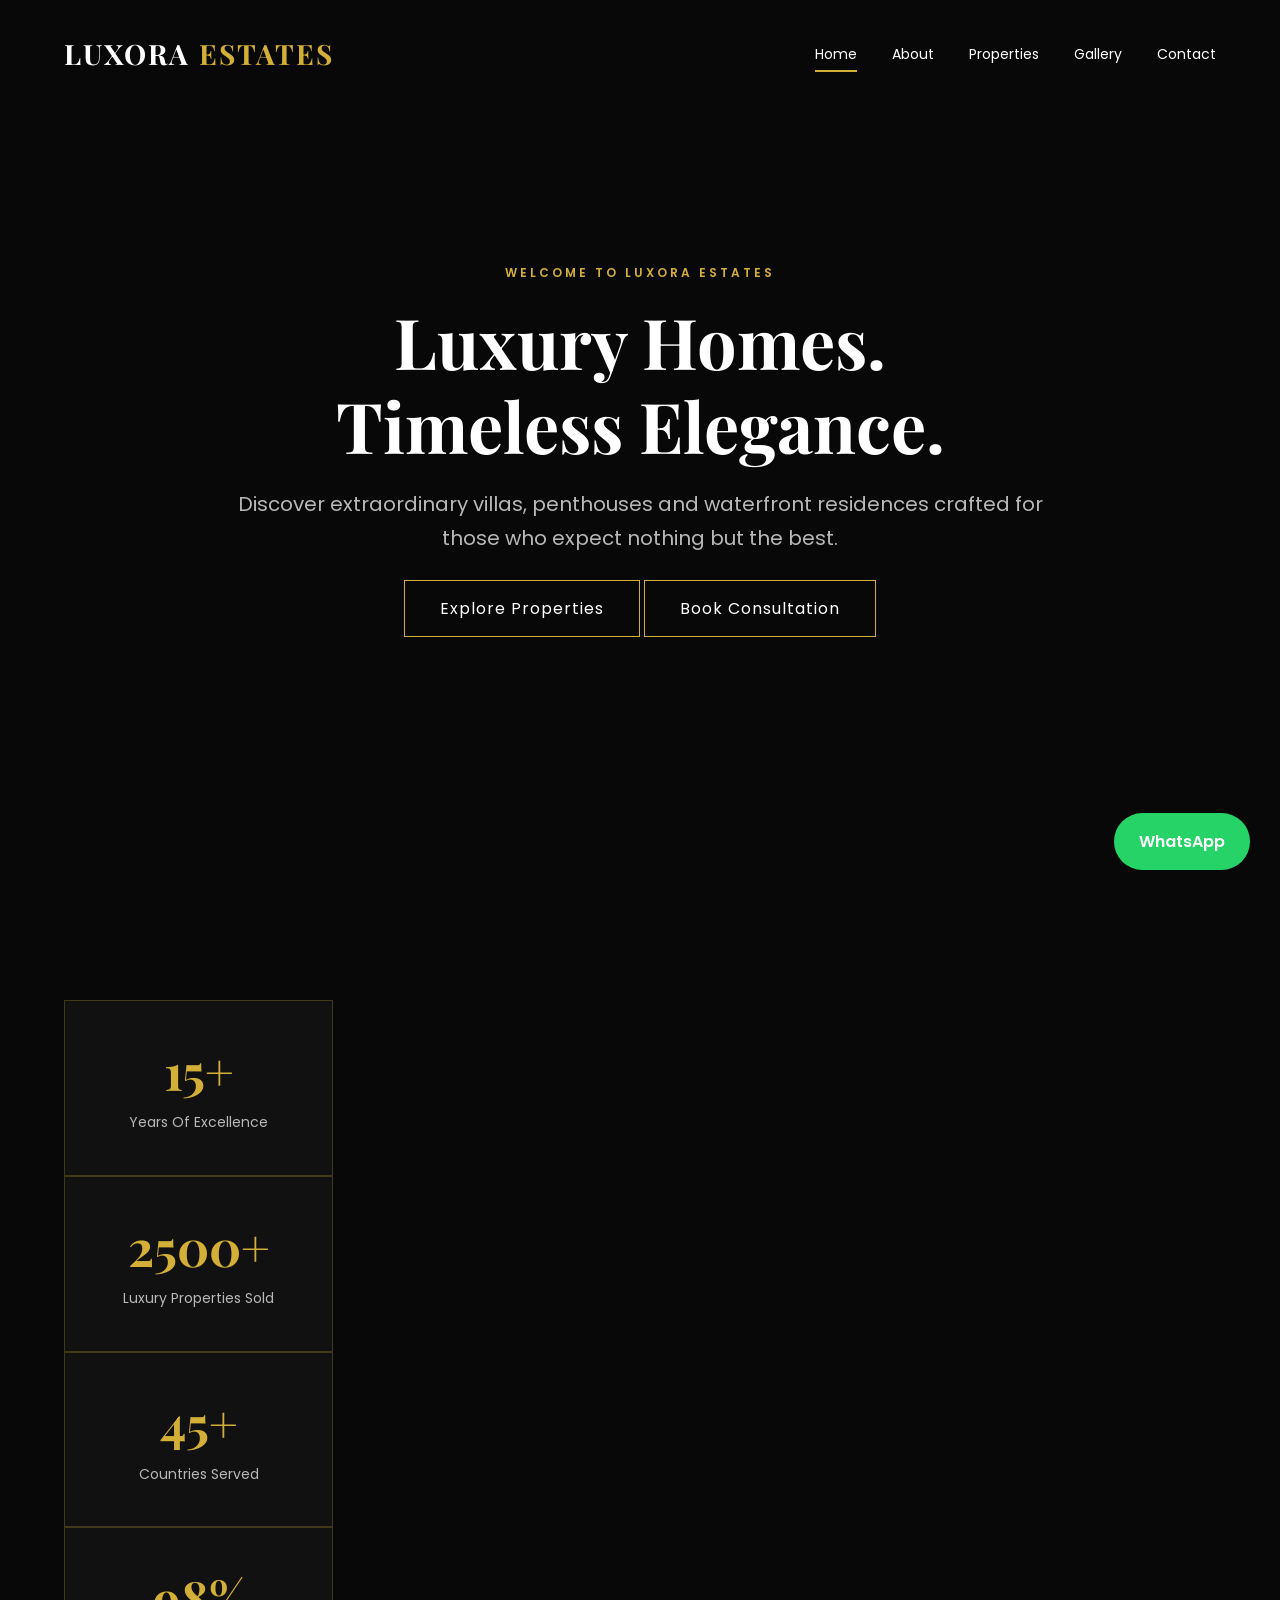
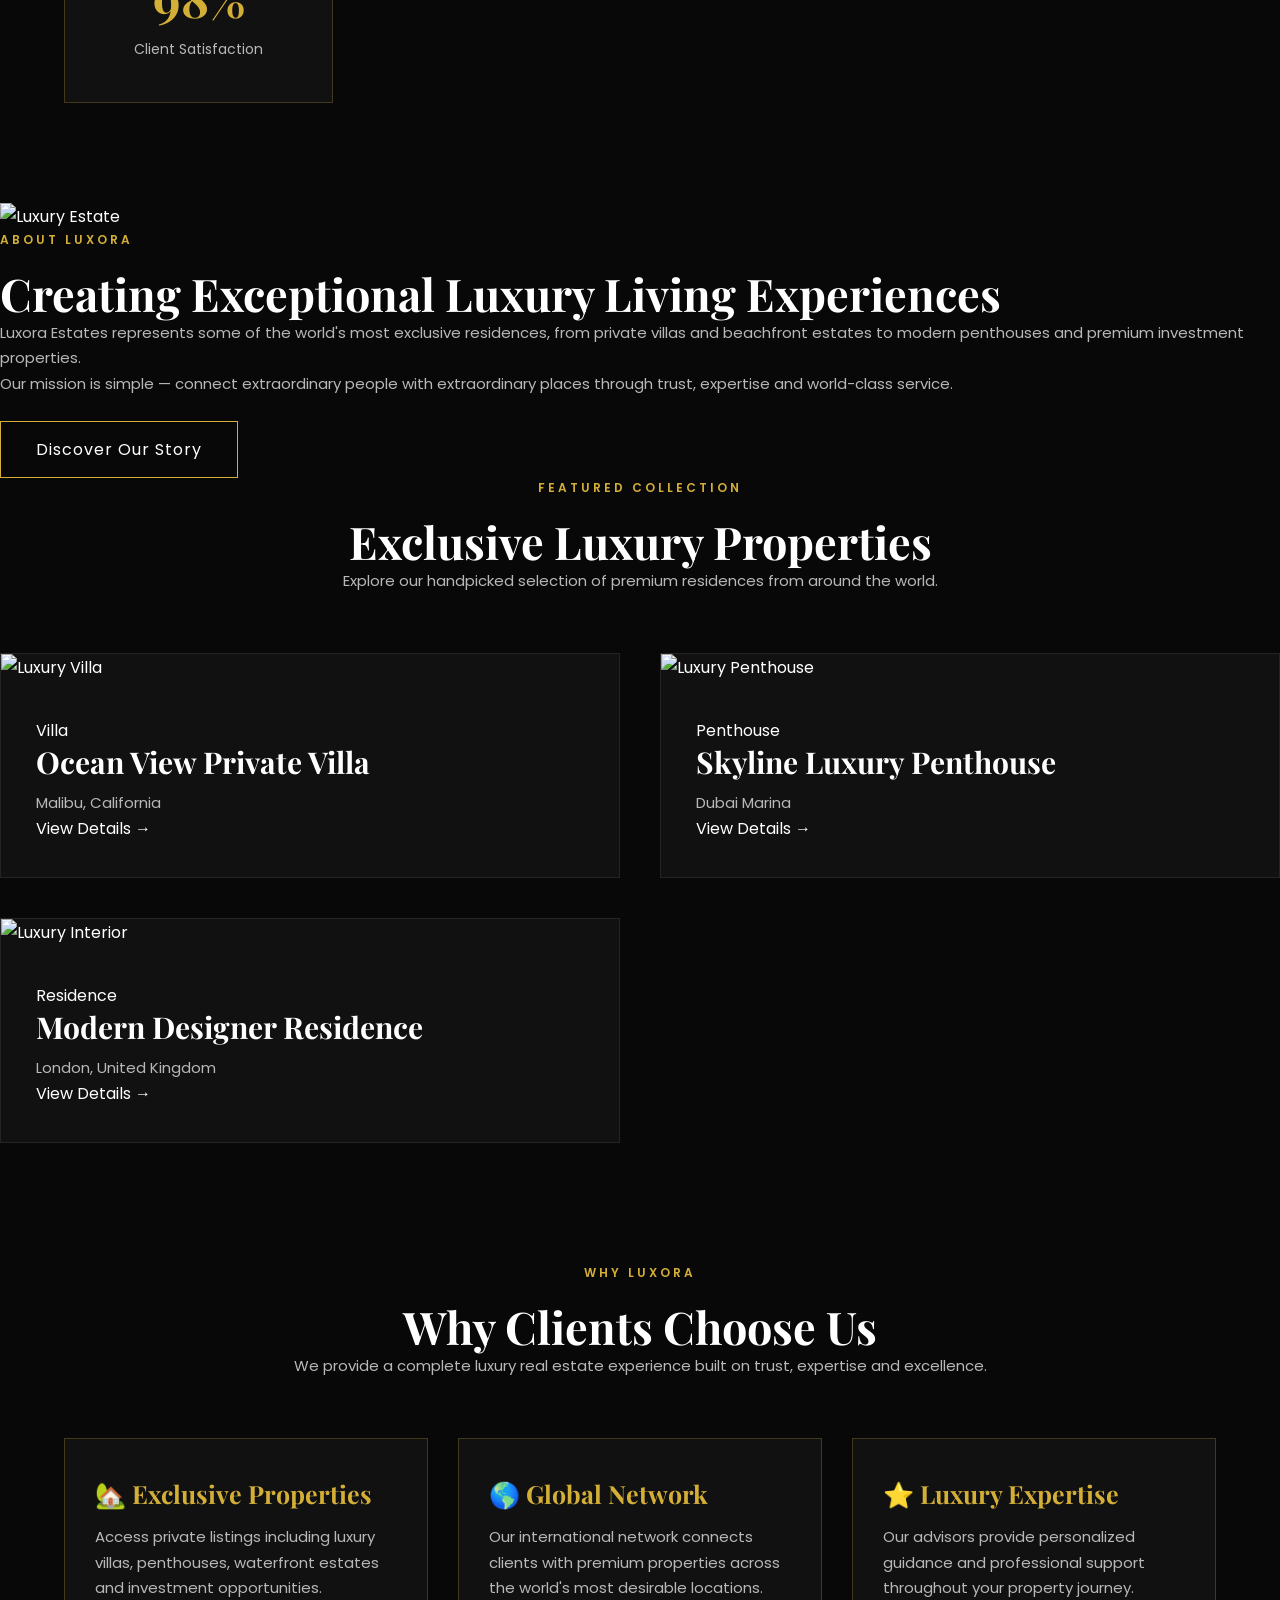
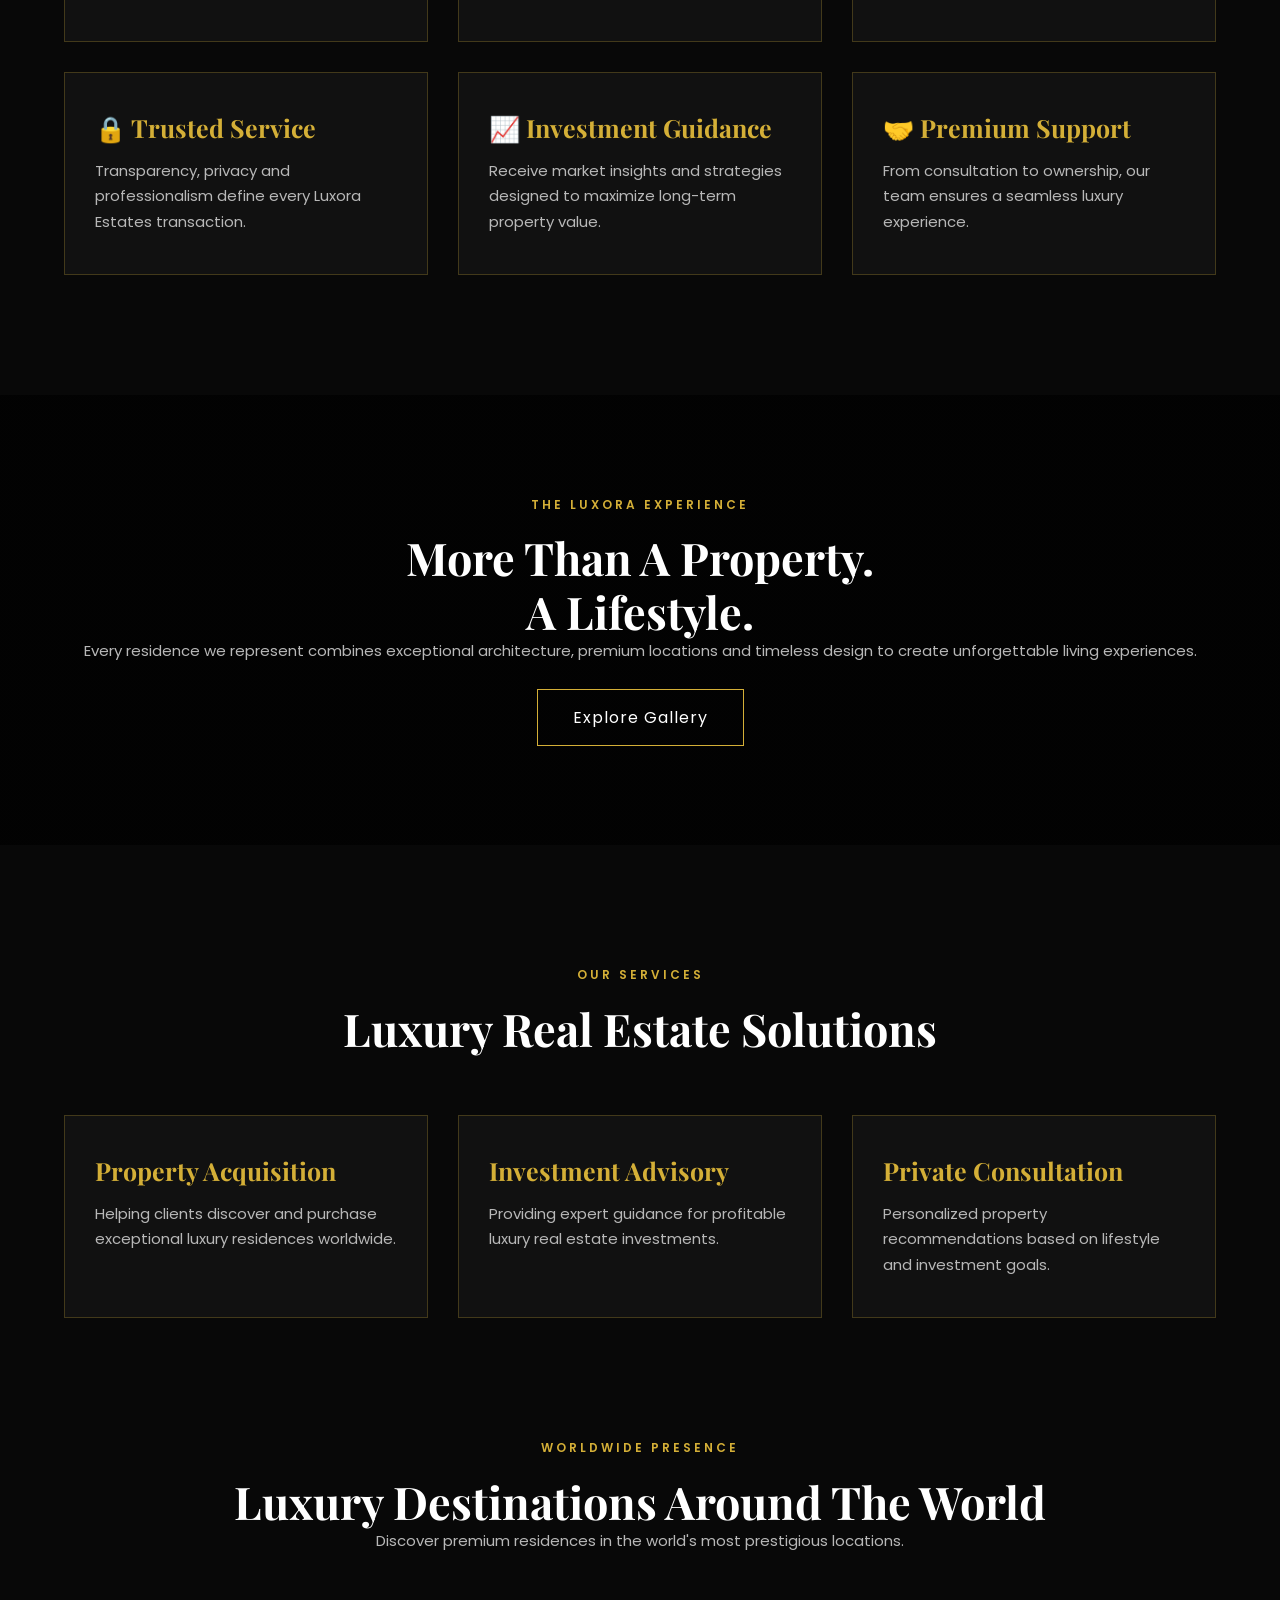
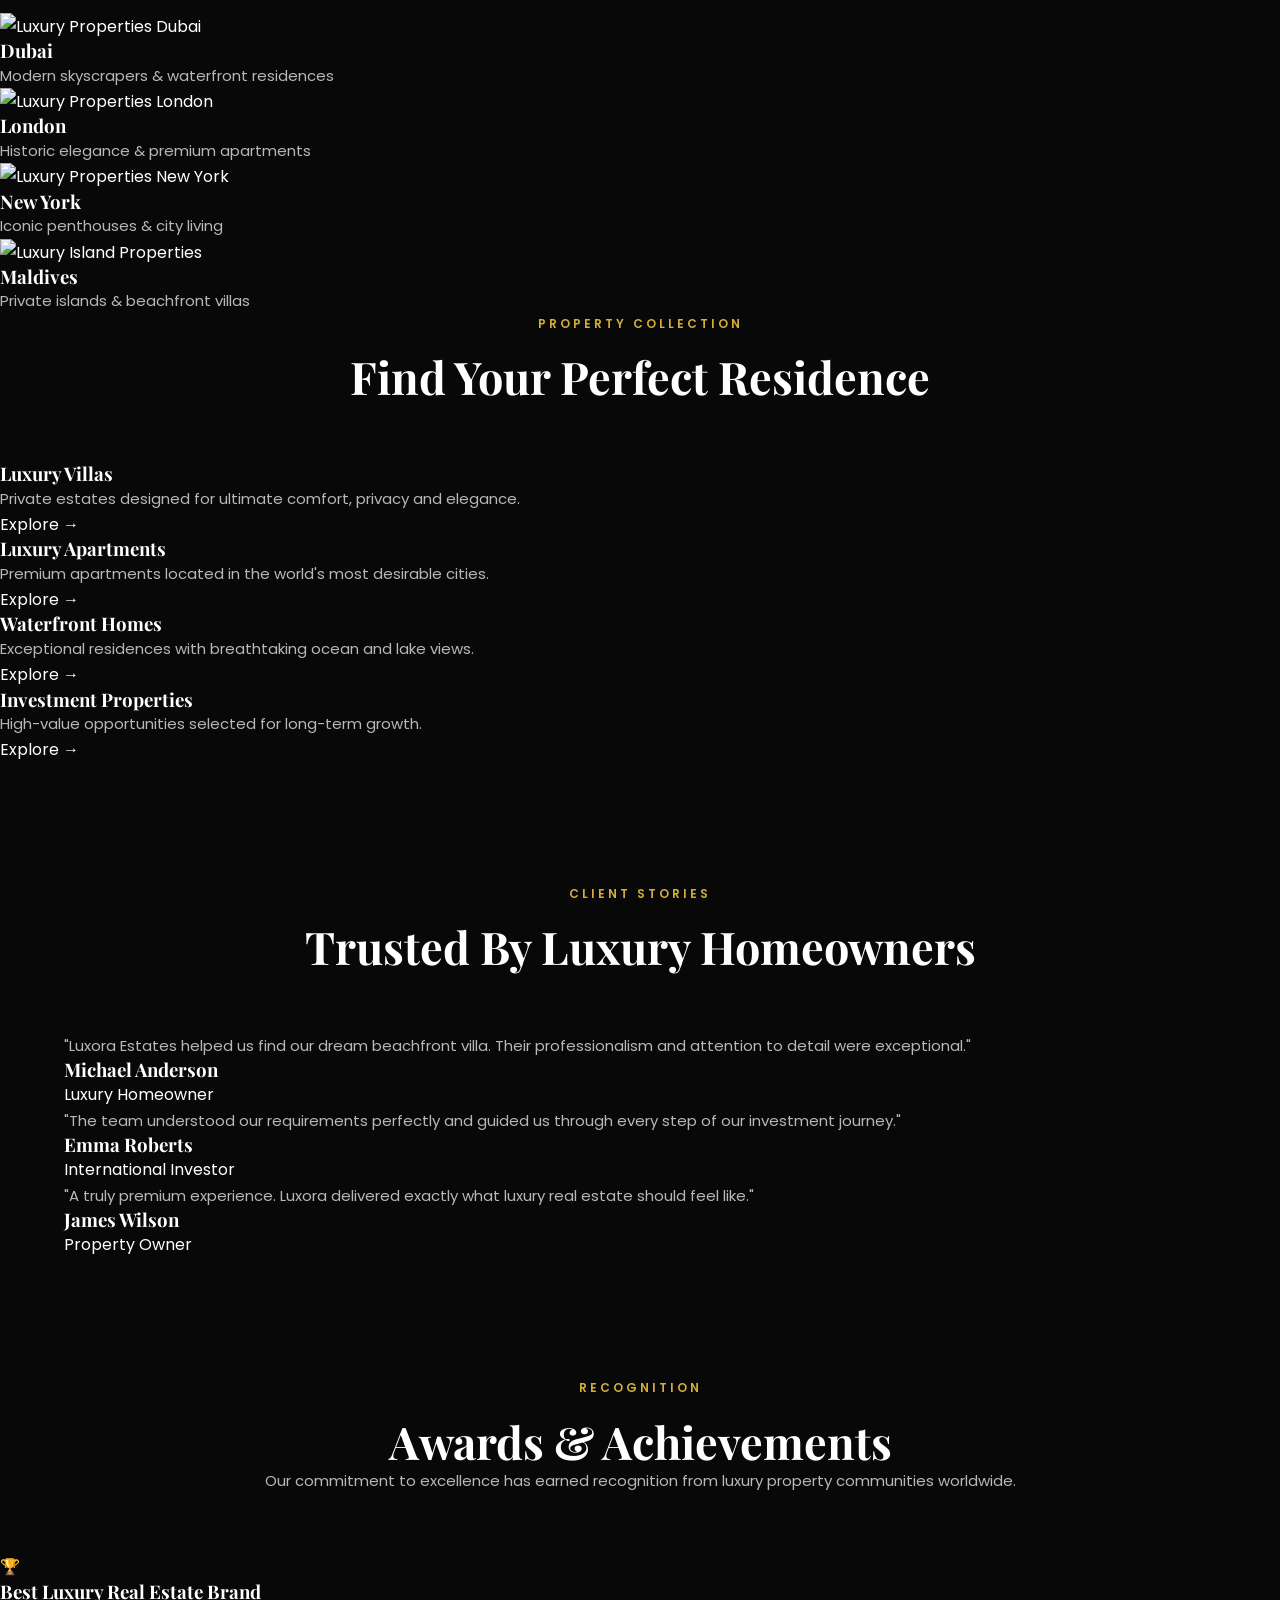
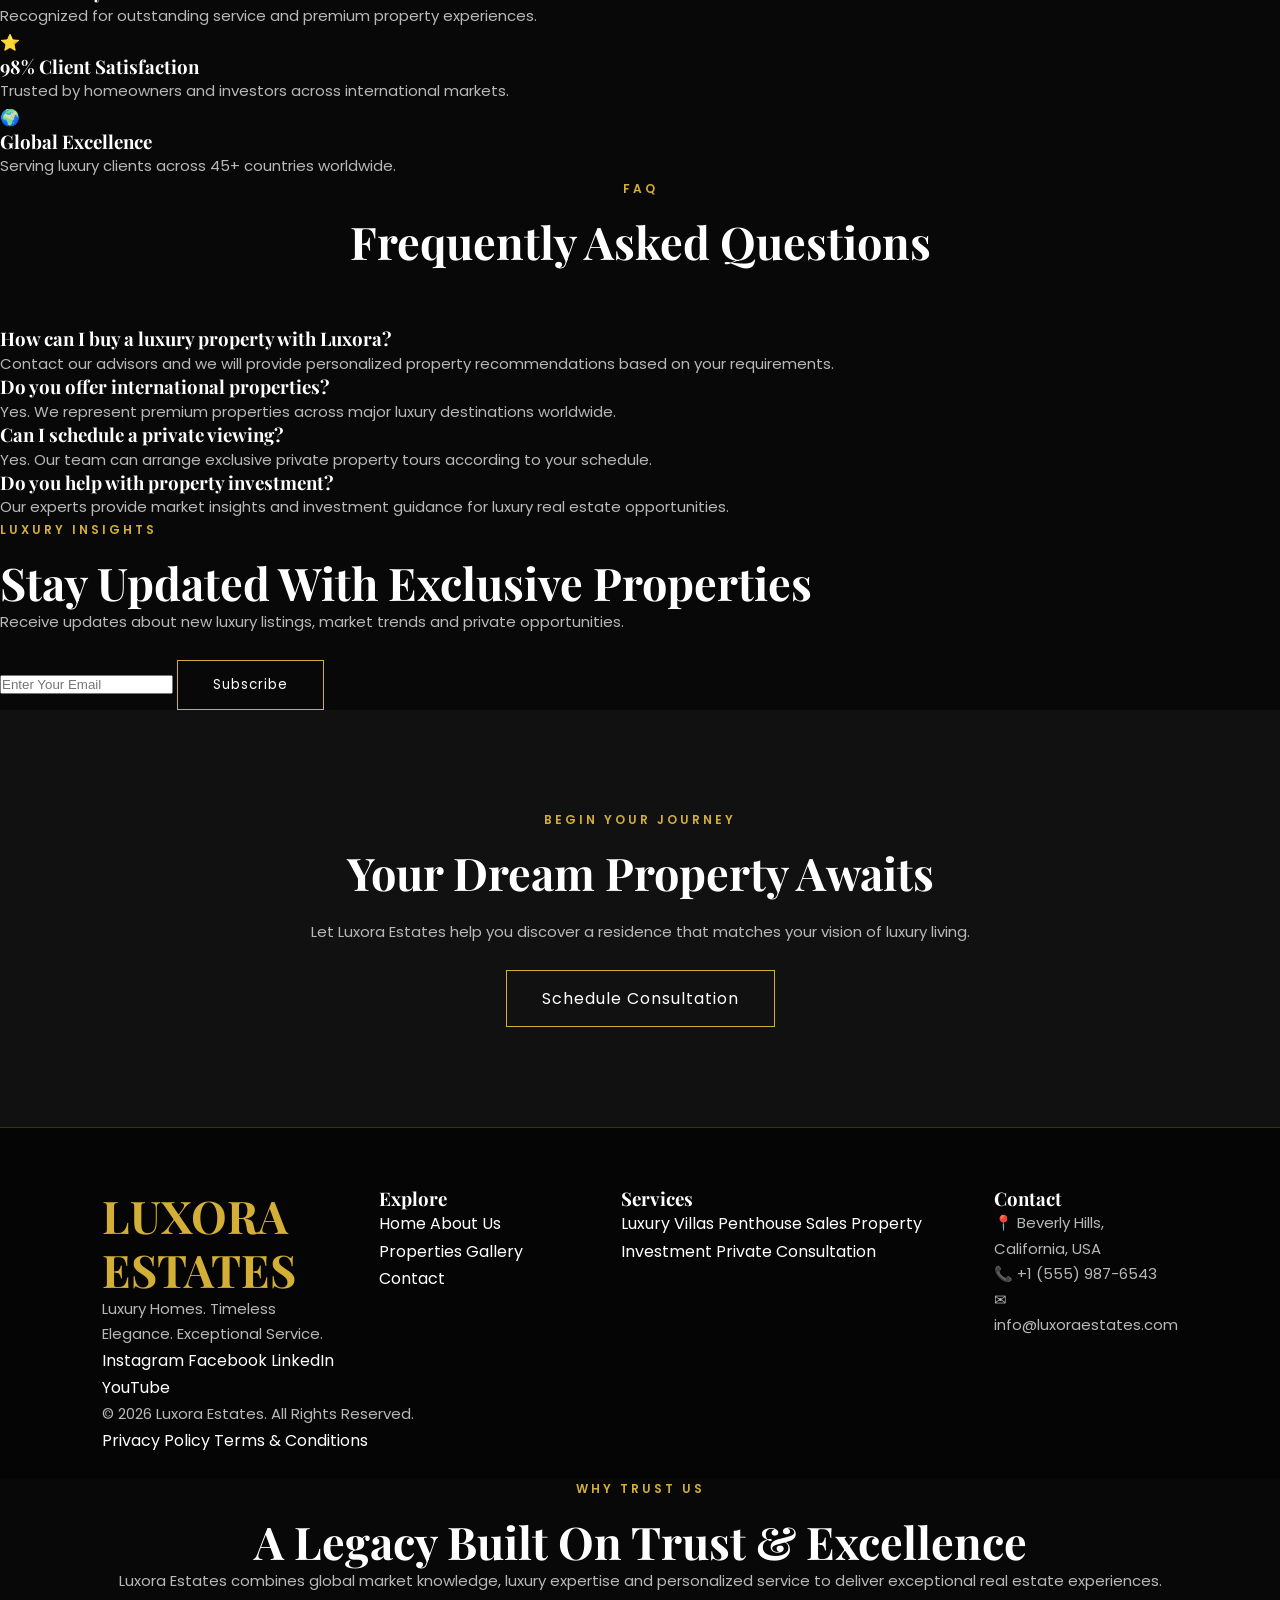
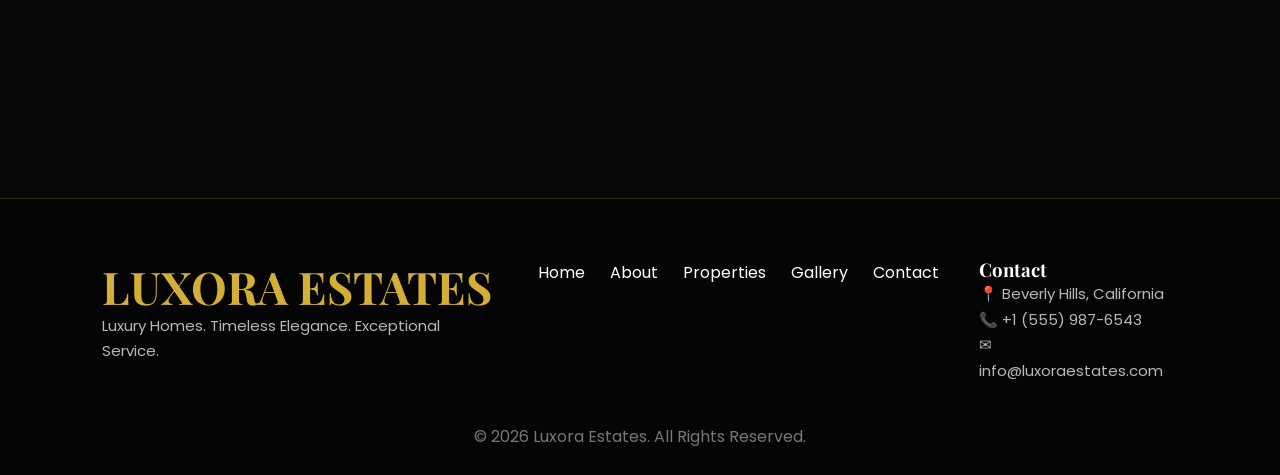
==== commit b883a59d: "Update index.html" ====
--- a/index.html
+++ b/index.html
@@ -4,607 +4,2249 @@
 <head>
 
 <meta charset="UTF-8">
+
 <meta name="viewport" content="width=device-width, initial-scale=1.0">
 
-<title>Luxora Estates | Luxury Real Estate</title>
-
-<meta name="description"
-content="Discover the world's finest luxury villas, penthouses, beachfront homes and premium investment properties.">
+
+<title>Luxora Estates | Luxury Real Estate & Premium Homes</title>
+
+
+<meta name="description" content="Luxora Estates offers luxury villas, penthouses, waterfront residences and premium real estate opportunities worldwide. Discover exceptional homes designed for extraordinary lifestyles.">
+
+
+<meta name="keywords" content="Luxury Real Estate, Luxury Villas, Premium Homes, Waterfront Properties, Luxury Apartments">
+
+
+<meta name="author" content="Luxora Estates">
+
+
+<meta name="robots" content="index, follow">
+
+
+<!-- Open Graph SEO -->
+
+<meta property="og:title" content="Luxora Estates | Luxury Real Estate">
+
+<meta property="og:description" content="Discover world-class luxury homes, villas and exclusive properties with Luxora Estates.">
+
+<meta property="og:type" content="website">
+
+
+<link rel="icon" href="images/favicon.png">
+
+
+<!-- CSS -->
 
 <link rel="stylesheet" href="style.css">
 
+
+<!-- Fonts -->
+
+<link rel="preconnect" href="https://fonts.googleapis.com">
+
+<link rel="preconnect" href="https://fonts.gstatic.com" crossorigin>
+
+
 <link href="https://fonts.googleapis.com/css2?family=Playfair+Display:wght@500;600;700;800&family=Poppins:wght@300;400;500;600;700&display=swap" rel="stylesheet">
 
+
 </head>
 
+
 <body>
 
-<!--================ HEADER ================-->
+
+<!-- ================= HEADER ================= -->
+
 
 <header>
 
 <nav class="navbar">
 
+
 <div class="logo">
+
 LUXORA <span>ESTATES</span>
-</div>
+
+</div>
+
+
 
 <ul class="nav-links">
 
-<li><a href="index.html" class="active">Home</a></li>
-
-<li><a href="properties.html">Properties</a></li>
-
-<li><a href="about.html">About</a></li>
-
-<li><a href="gallery.html">Gallery</a></li>
-
-<li><a href="contact.html">Contact</a></li>
+
+<li>
+<a href="index.html" class="active">
+Home
+</a>
+</li>
+
+
+<li>
+<a href="about.html">
+About
+</a>
+</li>
+
+
+<li>
+<a href="properties.html">
+Properties
+</a>
+</li>
+
+
+<li>
+<a href="gallery.html">
+Gallery
+</a>
+</li>
+
+
+<li>
+<a href="contact.html">
+Contact
+</a>
+</li>
+
 
 </ul>
 
+
+
 <div class="menu-toggle">
+
 ☰
-</div>
+
+</div>
+
 
 </nav>
 
+
 </header>
 
-<!--================ HERO ================-->
+
+
+
+
+<!-- ================= HERO SECTION ================= -->
+
 
 <section class="hero">
 
-<img src="images/hero.jpg" class="hero-bg" alt="Luxury Villa">
-
-<div class="hero-overlay"></div>
-
-<div class="hero-content">
+
+<div class="hero-overlay">
+
+
 
 <span class="section-tag">
-WORLD'S FINEST PROPERTIES
+WELCOME TO LUXORA ESTATES
 </span>
 
+
+
 <h1>
 
-Luxury Living<br>
-
-Starts Here
+Luxury Homes.
+<br>
+Timeless Elegance.
 
 </h1>
 
-<p>
-
-Discover exclusive villas, penthouses, waterfront residences,
-and investment opportunities in the world's most prestigious
-locations.
-
-</p>
+
+
+<p>
+
+Discover extraordinary villas, penthouses and waterfront residences crafted for those who expect nothing but the best.
+
+</p>
+
+
 
 <div class="hero-buttons">
 
+
 <a href="properties.html" class="btn">
 
 Explore Properties
 
 </a>
 
-<a href="contact.html" class="btn-outline">
+
+<a href="contact.html" class="btn btn-outline">
 
 Book Consultation
 
 </a>
 
-</div>
-
-<div class="hero-stats">
-
-<div>
-
-<h2>12K+</h2>
-
-<p>Luxury Homes</p>
-
-</div>
-
-<div>
-
-<h2>35+</h2>
-
-<p>Countries</p>
-
-</div>
-
-<div>
-
-<h2>98%</h2>
-
-<p>Happy Clients</p>
-
-</div>
-
-</div>
-
-</div>
+
+</div>
+
+
+</div>
+
 
 </section>
-
-<!--================ SEARCH ================-->
-
-<section class="search-section">
-
-<div class="search-box">
+<!-- ================= TRUST STATS ================= -->
+
+<section class="stats-section section-padding">
+
+
+<div class="container">
+
+
+<div class="stats-grid">
+
+
+<div class="stat-box reveal">
 
 <h2>
-Find Your Dream Home
+15+
 </h2>
 
+<p>
+Years Of Excellence
+</p>
+
+</div>
+
+
+
+<div class="stat-box reveal">
+
+<h2>
+2500+
+</h2>
+
+<p>
+Luxury Properties Sold
+</p>
+
+</div>
+
+
+
+<div class="stat-box reveal">
+
+<h2>
+45+
+</h2>
+
+<p>
+Countries Served
+</p>
+
+</div>
+
+
+
+<div class="stat-box reveal">
+
+<h2>
+98%
+</h2>
+
+<p>
+Client Satisfaction
+</p>
+
+</div>
+
+
+</div>
+
+
+</div>
+
+
+</section>
+
+
+
+
+
+<!-- ================= INTRO SECTION ================= -->
+
+
+<section class="home-intro section-padding">
+
+
+<div class="container two-column">
+
+
+
+<div class="intro-image reveal">
+
+
+<img src="images/luxury-estate.jpg"
+alt="Luxury Estate"
+loading="lazy">
+
+
+</div>
+
+
+
+
+<div class="intro-content reveal">
+
+
+<span class="section-tag">
+ABOUT LUXORA
+</span>
+
+
+<h2>
+Creating Exceptional Luxury Living Experiences
+</h2>
+
+
+
+<p>
+
+Luxora Estates represents some of the world's most exclusive residences, from private villas and beachfront estates to modern penthouses and premium investment properties.
+
+</p>
+
+
+
+<p>
+
+Our mission is simple — connect extraordinary people with extraordinary places through trust, expertise and world-class service.
+
+</p>
+
+
+
+
+<a href="about.html" class="btn">
+
+Discover Our Story
+
+</a>
+
+
+
+</div>
+
+
+</div>
+
+
+</section>
+
+
+
+
+
+
+
+<!-- ================= FEATURED PROPERTIES ================= -->
+
+
+<section class="featured-properties section-padding">
+
+
+<div class="container">
+
+
+
+<div class="section-heading">
+
+
+<span class="section-tag">
+FEATURED COLLECTION
+</span>
+
+
+
+<h2>
+Exclusive Luxury Properties
+</h2>
+
+
+
+<p>
+
+Explore our handpicked selection of premium residences from around the world.
+
+</p>
+
+
+
+</div>
+
+
+
+
+
+<div class="property-grid">
+
+
+
+
+
+<!-- PROPERTY 1 -->
+
+
+<div class="property-card reveal">
+
+
+<img src="images/villa1.jpg"
+alt="Luxury Villa"
+loading="lazy">
+
+
+
+<div class="property-content">
+
+
+<span>
+Villa
+</span>
+
+
+
+<h3>
+Ocean View Private Villa
+</h3>
+
+
+
+<p>
+Malibu, California
+</p>
+
+
+
+<a href="properties.html">
+View Details →
+</a>
+
+
+
+</div>
+
+
+</div>
+
+
+
+
+
+
+
+<!-- PROPERTY 2 -->
+
+
+<div class="property-card reveal">
+
+
+<img src="images/penthouse.jpg"
+alt="Luxury Penthouse"
+loading="lazy">
+
+
+
+<div class="property-content">
+
+
+<span>
+Penthouse
+</span>
+
+
+
+<h3>
+Skyline Luxury Penthouse
+</h3>
+
+
+
+<p>
+Dubai Marina
+</p>
+
+
+
+<a href="properties.html">
+View Details →
+</a>
+
+
+
+</div>
+
+
+</div>
+
+
+
+
+
+
+
+<!-- PROPERTY 3 -->
+
+
+<div class="property-card reveal">
+
+
+<img src="images/interior1.jpg"
+alt="Luxury Interior"
+loading="lazy">
+
+
+
+<div class="property-content">
+
+
+<span>
+Residence
+</span>
+
+
+
+<h3>
+Modern Designer Residence
+</h3>
+
+
+
+<p>
+London, United Kingdom
+</p>
+
+
+
+<a href="properties.html">
+View Details →
+</a>
+
+
+
+</div>
+
+
+</div>
+
+
+
+
+</div>
+
+
+</div>
+
+
+  </section>
+  <!-- ================= WHY CHOOSE US ================= -->
+
+
+<section class="why-section section-padding">
+
+
+<div class="container">
+
+
+
+<div class="section-heading">
+
+
+<span class="section-tag">
+WHY LUXORA
+</span>
+
+
+<h2>
+Why Clients Choose Us
+</h2>
+
+
+<p>
+
+We provide a complete luxury real estate experience built on trust, expertise and excellence.
+
+</p>
+
+
+</div>
+
+
+
+
+
+<div class="why-grid">
+
+
+
+
+
+<div class="why-card reveal">
+
+
+<h3>
+🏡 Exclusive Properties
+</h3>
+
+
+<p>
+
+Access private listings including luxury villas, penthouses, waterfront estates and investment opportunities.
+
+</p>
+
+
+</div>
+
+
+
+
+
+<div class="why-card reveal">
+
+
+<h3>
+🌎 Global Network
+</h3>
+
+
+<p>
+
+Our international network connects clients with premium properties across the world's most desirable locations.
+
+</p>
+
+
+</div>
+
+
+
+
+
+<div class="why-card reveal">
+
+
+<h3>
+⭐ Luxury Expertise
+</h3>
+
+
+<p>
+
+Our advisors provide personalized guidance and professional support throughout your property journey.
+
+</p>
+
+
+</div>
+
+
+
+
+
+<div class="why-card reveal">
+
+
+<h3>
+🔒 Trusted Service
+</h3>
+
+
+<p>
+
+Transparency, privacy and professionalism define every Luxora Estates transaction.
+
+</p>
+
+
+</div>
+
+
+
+
+
+<div class="why-card reveal">
+
+
+<h3>
+📈 Investment Guidance
+</h3>
+
+
+<p>
+
+Receive market insights and strategies designed to maximize long-term property value.
+
+</p>
+
+
+</div>
+
+
+
+
+
+<div class="why-card reveal">
+
+
+<h3>
+🤝 Premium Support
+</h3>
+
+
+<p>
+
+From consultation to ownership, our team ensures a seamless luxury experience.
+
+</p>
+
+
+</div>
+
+
+
+</div>
+
+
+</div>
+
+
+</section>
+
+
+
+
+
+
+
+<!-- ================= LUXURY EXPERIENCE ================= -->
+
+
+<section class="experience-section">
+
+
+
+<div class="experience-overlay">
+
+
+
+<div class="container">
+
+
+
+<span class="section-tag">
+
+THE LUXORA EXPERIENCE
+
+</span>
+
+
+
+
+<h2>
+
+More Than A Property.
+<br>
+A Lifestyle.
+
+</h2>
+
+
+
+
+<p>
+
+Every residence we represent combines exceptional architecture, premium locations and timeless design to create unforgettable living experiences.
+
+</p>
+
+
+
+<a href="gallery.html" class="btn">
+
+Explore Gallery
+
+</a>
+
+
+
+</div>
+
+
+
+</div>
+
+
+
+</section>
+
+
+
+
+
+
+
+<!-- ================= SERVICES ================= -->
+
+
+<section class="services section-padding">
+
+
+
+<div class="container">
+
+
+
+<div class="section-heading">
+
+
+<span class="section-tag">
+OUR SERVICES
+</span>
+
+
+
+<h2>
+Luxury Real Estate Solutions
+</h2>
+
+
+
+</div>
+
+
+
+
+
+
+<div class="service-grid">
+
+
+
+
+
+<div class="service-card reveal">
+
+
+<h3>
+Property Acquisition
+</h3>
+
+
+<p>
+
+Helping clients discover and purchase exceptional luxury residences worldwide.
+
+</p>
+
+
+</div>
+
+
+
+
+
+
+<div class="service-card reveal">
+
+
+<h3>
+Investment Advisory
+</h3>
+
+
+<p>
+
+Providing expert guidance for profitable luxury real estate investments.
+
+</p>
+
+
+</div>
+
+
+
+
+
+
+<div class="service-card reveal">
+
+
+<h3>
+Private Consultation
+</h3>
+
+
+<p>
+
+Personalized property recommendations based on lifestyle and investment goals.
+
+</p>
+
+
+</div>
+
+
+
+
+</div>
+
+
+
+</div>
+
+
+
+</section>
+<!-- ================= GLOBAL LOCATIONS ================= -->
+
+
+<section class="locations-section section-padding">
+
+
+<div class="container">
+
+
+
+<div class="section-heading">
+
+
+<span class="section-tag">
+WORLDWIDE PRESENCE
+</span>
+
+
+
+<h2>
+Luxury Destinations Around The World
+</h2>
+
+
+
+<p>
+
+Discover premium residences in the world's most prestigious locations.
+
+</p>
+
+
+
+</div>
+
+
+
+
+
+<div class="location-grid">
+
+
+
+
+
+<div class="location-card reveal">
+
+
+<img src="images/dubai.jpg"
+alt="Luxury Properties Dubai"
+loading="lazy">
+
+
+<div class="location-overlay">
+
+<h3>
+Dubai
+</h3>
+
+<p>
+Modern skyscrapers & waterfront residences
+</p>
+
+</div>
+
+
+</div>
+
+
+
+
+
+
+<div class="location-card reveal">
+
+
+<img src="images/london.jpg"
+alt="Luxury Properties London"
+loading="lazy">
+
+
+<div class="location-overlay">
+
+<h3>
+London
+</h3>
+
+<p>
+Historic elegance & premium apartments
+</p>
+
+</div>
+
+
+</div>
+
+
+
+
+
+
+
+<div class="location-card reveal">
+
+
+<img src="images/newyork.jpg"
+alt="Luxury Properties New York"
+loading="lazy">
+
+
+<div class="location-overlay">
+
+<h3>
+New York
+</h3>
+
+<p>
+Iconic penthouses & city living
+</p>
+
+</div>
+
+
+</div>
+
+
+
+
+
+
+
+<div class="location-card reveal">
+
+
+<img src="images/maldives.jpg"
+alt="Luxury Island Properties"
+loading="lazy">
+
+
+<div class="location-overlay">
+
+<h3>
+Maldives
+</h3>
+
+<p>
+Private islands & beachfront villas
+</p>
+
+</div>
+
+
+</div>
+
+
+
+
+</div>
+
+
+</div>
+
+
+</section>
+
+
+
+
+
+
+
+
+
+<!-- ================= PROPERTY CATEGORIES ================= -->
+
+
+<section class="categories-section section-padding">
+
+
+<div class="container">
+
+
+<div class="section-heading">
+
+
+<span class="section-tag">
+PROPERTY COLLECTION
+</span>
+
+
+<h2>
+Find Your Perfect Residence
+</h2>
+
+
+</div>
+
+
+
+
+
+
+<div class="category-grid">
+
+
+
+
+
+<div class="category-card reveal">
+
+
+<h3>
+Luxury Villas
+</h3>
+
+
+<p>
+
+Private estates designed for ultimate comfort, privacy and elegance.
+
+</p>
+
+
+<a href="properties.html">
+Explore →
+</a>
+
+
+</div>
+
+
+
+
+
+
+
+<div class="category-card reveal">
+
+
+<h3>
+Luxury Apartments
+</h3>
+
+
+<p>
+
+Premium apartments located in the world's most desirable cities.
+
+</p>
+
+
+<a href="properties.html">
+Explore →
+</a>
+
+
+</div>
+
+
+
+
+
+
+
+<div class="category-card reveal">
+
+
+<h3>
+Waterfront Homes
+</h3>
+
+
+<p>
+
+Exceptional residences with breathtaking ocean and lake views.
+
+</p>
+
+
+<a href="properties.html">
+Explore →
+</a>
+
+
+</div>
+
+
+
+
+
+
+
+<div class="category-card reveal">
+
+
+<h3>
+Investment Properties
+</h3>
+
+
+<p>
+
+High-value opportunities selected for long-term growth.
+
+</p>
+
+
+<a href="properties.html">
+Explore →
+</a>
+
+
+</div>
+
+
+
+
+</div>
+
+
+</div>
+
+
+</section>
+
+
+
+
+
+
+
+
+<!-- ================= TESTIMONIALS ================= -->
+
+
+<section class="testimonial-section section-padding">
+
+
+
+<div class="container">
+
+
+
+<div class="section-heading">
+
+
+<span class="section-tag">
+CLIENT STORIES
+</span>
+
+
+
+<h2>
+Trusted By Luxury Homeowners
+</h2>
+
+
+
+</div>
+
+
+
+
+
+
+<div class="testimonial-grid">
+
+
+
+
+
+<div class="testimonial-card reveal">
+
+
+<p>
+
+"Luxora Estates helped us find our dream beachfront villa. Their professionalism and attention to detail were exceptional."
+
+</p>
+
+
+<h3>
+Michael Anderson
+</h3>
+
+
+<span>
+Luxury Homeowner
+</span>
+
+
+</div>
+
+
+
+
+
+
+
+<div class="testimonial-card reveal">
+
+
+<p>
+
+"The team understood our requirements perfectly and guided us through every step of our investment journey."
+
+</p>
+
+
+<h3>
+Emma Roberts
+</h3>
+
+
+<span>
+International Investor
+</span>
+
+
+</div>
+
+
+
+
+
+
+
+<div class="testimonial-card reveal">
+
+
+<p>
+
+"A truly premium experience. Luxora delivered exactly what luxury real estate should feel like."
+
+</p>
+
+
+<h3>
+James Wilson
+</h3>
+
+
+<span>
+Property Owner
+</span>
+
+
+</div>
+
+
+
+
+
+</div>
+
+
+</div>
+
+
+  </section>
+  <!-- ================= AWARDS & RECOGNITION ================= -->
+
+
+<section class="awards-section section-padding">
+
+
+<div class="container">
+
+
+<div class="section-heading">
+
+
+<span class="section-tag">
+RECOGNITION
+</span>
+
+
+<h2>
+Awards & Achievements
+</h2>
+
+
+<p>
+
+Our commitment to excellence has earned recognition from luxury property communities worldwide.
+
+</p>
+
+
+</div>
+
+
+
+
+<div class="awards-grid">
+
+
+
+
+
+<div class="award-card reveal">
+
+
+<div class="award-icon">
+🏆
+</div>
+
+
+<h3>
+Best Luxury Real Estate Brand
+</h3>
+
+
+<p>
+
+Recognized for outstanding service and premium property experiences.
+
+</p>
+
+
+</div>
+
+
+
+
+
+
+<div class="award-card reveal">
+
+
+<div class="award-icon">
+⭐
+</div>
+
+
+<h3>
+98% Client Satisfaction
+</h3>
+
+
+<p>
+
+Trusted by homeowners and investors across international markets.
+
+</p>
+
+
+</div>
+
+
+
+
+
+
+<div class="award-card reveal">
+
+
+<div class="award-icon">
+🌍
+</div>
+
+
+<h3>
+Global Excellence
+</h3>
+
+
+<p>
+
+Serving luxury clients across 45+ countries worldwide.
+
+</p>
+
+
+</div>
+
+
+
+</div>
+
+
+</div>
+
+
+</section>
+
+
+
+
+
+
+
+
+
+<!-- ================= FAQ SECTION ================= -->
+
+
+<section class="faq-section section-padding">
+
+
+<div class="container">
+
+
+
+<div class="section-heading">
+
+
+<span class="section-tag">
+FAQ
+</span>
+
+
+<h2>
+Frequently Asked Questions
+</h2>
+
+
+</div>
+
+
+
+
+
+
+<div class="faq-container">
+
+
+
+
+
+<div class="faq-item reveal">
+
+
+<h3>
+How can I buy a luxury property with Luxora?
+</h3>
+
+
+<p>
+
+Contact our advisors and we will provide personalized property recommendations based on your requirements.
+
+</p>
+
+
+</div>
+
+
+
+
+
+
+<div class="faq-item reveal">
+
+
+<h3>
+Do you offer international properties?
+</h3>
+
+
+<p>
+
+Yes. We represent premium properties across major luxury destinations worldwide.
+
+</p>
+
+
+</div>
+
+
+
+
+
+
+<div class="faq-item reveal">
+
+
+<h3>
+Can I schedule a private viewing?
+</h3>
+
+
+<p>
+
+Yes. Our team can arrange exclusive private property tours according to your schedule.
+
+</p>
+
+
+</div>
+
+
+
+
+
+
+<div class="faq-item reveal">
+
+
+<h3>
+Do you help with property investment?
+</h3>
+
+
+<p>
+
+Our experts provide market insights and investment guidance for luxury real estate opportunities.
+
+</p>
+
+
+</div>
+
+
+
+
+</div>
+
+
+</div>
+
+
+</section>
+
+
+
+
+
+
+
+
+
+<!-- ================= NEWSLETTER ================= -->
+
+
+<section class="newsletter-section">
+
+
+<div class="container">
+
+
+<div class="newsletter-box reveal">
+
+
+
+<span class="section-tag">
+LUXURY INSIGHTS
+</span>
+
+
+
+<h2>
+Stay Updated With Exclusive Properties
+</h2>
+
+
+
+<p>
+
+Receive updates about new luxury listings, market trends and private opportunities.
+
+</p>
+
+
+
 <form>
 
-<select>
-
-<option>Property Type</option>
-
-<option>Luxury Villa</option>
-
-<option>Penthouse</option>
-
-<option>Apartment</option>
-
-<option>Beach House</option>
-
-</select>
-
-<select>
-
-<option>Location</option>
-
-<option>Dubai</option>
-
-<option>London</option>
-
-<option>New York</option>
-
-<option>Singapore</option>
-
-</select>
-
-<select>
-
-<option>Budget</option>
-
-<option>$500K+</option>
-
-<option>$1M+</option>
-
-<option>$5M+</option>
-
-<option>$10M+</option>
-
-</select>
-
-<button type="submit">
-
-Search
+
+<input type="email" placeholder="Enter Your Email">
+
+
+<button class="btn" type="submit">
+
+Subscribe
 
 </button>
 
+
 </form>
 
-</div>
+
+
+</div>
+
+
+</div>
+
 
 </section>
 
-<!--================ FEATURED PROPERTIES START ================-->
-
-  <!-- ================= FEATURED PROPERTIES ================= -->
-
-<section class="featured-properties">
-
-    <div class="section-title">
-
-        <span>FEATURED COLLECTION</span>
-
-        <h2>Luxury Properties</h2>
-
-        <p>
-            Explore our handpicked collection of exceptional residences.
-        </p>
-
-    </div>
-
-    <div class="property-grid">
-
-        <div class="property-card reveal">
-
-            <img src="images/villa1.jpg" alt="Luxury Villa">
-
-            <div class="property-content">
-
-                <span class="property-tag">
-                    Featured Villa
-                </span>
-
-                <h3>Modern Luxury Villa</h3>
-
-                <p>
-                    Spacious villa with private garden, infinity pool and premium interiors.
-                </p>
-
-                <div class="property-info">
-
-                    <span>5 Beds</span>
-                    <span>4 Baths</span>
-                    <span>520 m²</span>
-
-                </div>
-
-                <h4>$3,250,000</h4>
-
-                <a href="properties.html" class="primary-btn">
-                    View Details
-                </a>
-
-            </div>
-
-        </div>
-
-
-
-        <div class="property-card reveal">
-
-            <img src="images/villa2.jpg" alt="Luxury Estate">
-
-            <div class="property-content">
-
-                <span class="property-tag">
-                    New Listing
-                </span>
-
-                <h3>Private Family Estate</h3>
-
-                <p>
-                    Elegant architecture with breathtaking outdoor spaces and smart-home features.
-                </p>
-
-                <div class="property-info">
-
-                    <span>6 Beds</span>
-                    <span>5 Baths</span>
-                    <span>680 m²</span>
-
-                </div>
-
-                <h4>$4,800,000</h4>
-
-                <a href="properties.html" class="primary-btn">
-                    View Details
-                </a>
-
-            </div>
-
-        </div>
-
-
-
-        <div class="property-card reveal">
-
-            <img src="images/villa3.jpg" alt="Luxury Mansion">
-
-            <div class="property-content">
-
-                <span class="property-tag">
-                    Premium
-                </span>
-
-                <h3>Luxury Mansion</h3>
-
-                <p>
-                    Exceptional design with panoramic views and resort-style amenities.
-                </p>
-
-                <div class="property-info">
-
-                    <span>7 Beds</span>
-                    <span>7 Baths</span>
-                    <span>900 m²</span>
-
-                </div>
-
-                <h4>$8,900,000</h4>
-
-                <a href="properties.html" class="primary-btn">
-                    View Details
-                </a>
-
-            </div>
-
-        </div>
-
-    </div>
+
+
+
+
+
+
+
+
+<!-- ================= FINAL CTA ================= -->
+
+
+<section class="luxury-cta">
+
+
+
+<div class="container">
+
+
+
+<span class="section-tag">
+BEGIN YOUR JOURNEY
+</span>
+
+
+
+<h2>
+Your Dream Property Awaits
+</h2>
+
+
+
+<p>
+
+Let Luxora Estates help you discover a residence that matches your vision of luxury living.
+
+</p>
+
+
+
+<a href="contact.html" class="btn">
+
+Schedule Consultation
+
+</a>
+
+
+
+</div>
+
+
 
 </section>
-
-
-
-<!-- ================= PROPERTY CATEGORIES ================= -->
-
-<section class="property-categories">
-
-    <div class="section-title">
-
-        <span>EXPLORE</span>
-
-        <h2>Luxury Collections</h2>
-
-    </div>
-
-    <div class="category-grid">
-
-        <div class="category-card reveal">
-
-            <img src="images/villa1.jpg" alt="Luxury Villas">
-
-            <div class="category-overlay">
-
-                <h3>Luxury Villas</h3>
-
-                <p>
-                    Elegant homes with world-class architecture.
-                </p>
-
-            </div>
-
-        </div>
-
-
-
-        <div class="category-card reveal">
-
-            <img src="images/penthouse.jpg" alt="Luxury Penthouse">
-
-            <div class="category-overlay">
-
-                <h3>Penthouses</h3>
-
-                <p>
-                    Sky-high residences with spectacular views.
-                </p>
-
-            </div>
-
-        </div>
-
-
-
-        <div class="category-card reveal">
-
-            <img src="images/interior.jpg" alt="Luxury Interior">
-
-            <div class="category-overlay">
-
-                <h3>Designer Interiors</h3>
-
-                <p>
-                    Timeless interiors crafted for luxury living.
-                </p>
-
-            </div>
-
-        </div>
-
-
-
-        <div class="category-card reveal">
-
-            <img src="images/pool.jpg" alt="Infinity Pool">
-
-            <div class="category-overlay">
-
-                <h3>Private Pools</h3>
-
-                <p>
-                    Resort-inspired outdoor living spaces.
-                </p>
-
-            </div>
-
-        </div>
-
-    </div>
+<!-- ================= PREMIUM FOOTER ================= -->
+
+
+<footer>
+
+
+<div class="footer-container">
+
+
+
+<div class="footer-brand">
+
+
+<h2>
+LUXORA ESTATES
+</h2>
+
+
+
+<p>
+
+Luxury Homes. Timeless Elegance. Exceptional Service.
+
+</p>
+
+
+
+<div class="footer-social">
+
+
+<a href="#" aria-label="Instagram">
+Instagram
+</a>
+
+
+<a href="#" aria-label="Facebook">
+Facebook
+</a>
+
+
+<a href="#" aria-label="LinkedIn">
+LinkedIn
+</a>
+
+
+<a href="#" aria-label="YouTube">
+YouTube
+</a>
+
+
+</div>
+
+
+
+</div>
+
+
+
+
+
+
+
+
+<div class="footer-column">
+
+
+<h3>
+Explore
+</h3>
+
+
+<a href="index.html">
+Home
+</a>
+
+
+<a href="about.html">
+About Us
+</a>
+
+
+<a href="properties.html">
+Properties
+</a>
+
+
+<a href="gallery.html">
+Gallery
+</a>
+
+
+<a href="contact.html">
+Contact
+</a>
+
+
+
+</div>
+
+
+
+
+
+
+
+
+
+<div class="footer-column">
+
+
+<h3>
+Services
+</h3>
+
+
+<a href="properties.html">
+Luxury Villas
+</a>
+
+
+<a href="properties.html">
+Penthouse Sales
+</a>
+
+
+<a href="properties.html">
+Property Investment
+</a>
+
+
+<a href="contact.html">
+Private Consultation
+</a>
+
+
+
+</div>
+
+
+
+
+
+
+
+
+
+<div class="footer-column">
+
+
+<h3>
+Contact
+</h3>
+
+
+
+<p>
+📍 Beverly Hills, California, USA
+</p>
+
+
+
+<p>
+📞 +1 (555) 987-6543
+</p>
+
+
+
+<p>
+✉ info@luxoraestates.com
+</p>
+
+
+
+</div>
+
+
+
+
+
+</div>
+
+
+
+
+
+
+
+
+<div class="footer-bottom">
+
+
+<p>
+
+© 2026 Luxora Estates. All Rights Reserved.
+
+</p>
+
+
+
+<div class="footer-legal">
+
+
+<a href="#">
+Privacy Policy
+</a>
+
+
+<a href="#">
+Terms & Conditions
+</a>
+
+
+</div>
+
+
+
+</div>
+
+
+
+</footer>
+
+
+
+
+
+
+
+
+<!-- ================= FLOATING BUTTONS ================= -->
+
+
+<a href="https://wa.me/15559876543" 
+class="whatsapp-btn"
+target="_blank">
+
+WhatsApp
+
+</a>
+
+
+
+
+
+<button class="back-top">
+
+↑
+
+</button>
+
+
+
+
+
+
+
+
+
+<!-- ================= JAVASCRIPT ================= -->
+
+
+<script src="script.js"></script>
+
+
+
+</body>
+
+</html>
+<!-- ================= ADVANCED SEO ================= -->
+
+<meta name="theme-color" content="#c9a227">
+
+
+<meta property="og:site_name" content="Luxora Estates">
+
+<meta property="og:image" content="images/luxora-preview.jpg">
+
+
+<meta name="twitter:card" content="summary_large_image">
+
+<meta name="twitter:title" content="Luxora Estates | Luxury Real Estate">
+
+<meta name="twitter:description" content="Discover premium villas, penthouses and luxury residences worldwide.">
+
+
+<!-- Performance Optimization -->
+
+<link rel="preload" 
+href="images/hero.jpg" 
+as="image">
+
+
+<link rel="dns-prefetch" 
+href="//fonts.googleapis.com">
+
+
+<link rel="dns-prefetch" 
+href="//fonts.gstatic.com">
+
+
+
+<!-- Structured Data SEO -->
+
+<script type="application/ld+json">
+
+{
+
+"@context":"https://schema.org",
+
+"@type":"RealEstateAgent",
+
+"name":"Luxora Estates",
+
+"description":"Luxury real estate company offering premium homes, villas and exclusive properties worldwide.",
+
+"areaServed":"Worldwide",
+
+"serviceType":[
+
+"Luxury Real Estate",
+
+"Property Investment",
+
+"Luxury Homes"
+
+],
+
+"address":{
+
+"@type":"PostalAddress",
+
+"addressLocality":"Beverly Hills",
+
+"addressRegion":"California",
+
+"addressCountry":"USA"
+
+}
+
+}
+
+</script>
+<!-- ================= FINAL TRUST SECTION ================= -->
+
+<section class="trust-section section-padding">
+
+<div class="container">
+
+<div class="section-heading">
+
+<span class="section-tag">
+WHY TRUST US
+</span>
+
+<h2>
+A Legacy Built On Trust & Excellence
+</h2>
+
+<p>
+Luxora Estates combines global market knowledge, luxury expertise and personalized service to deliver exceptional real estate experiences.
+</p>
+
+</div>
+
+
+<div class="trust-grid">
+
+
+<div class="trust-card reveal">
+
+<h3>
+🔐 Secure Transactions
+</h3>
+
+<p>
+Every property process is handled with privacy, transparency and professionalism.
+</p>
+
+</div>
+
+
+
+<div class="trust-card reveal">
+
+<h3>
+🌎 Global Expertise
+</h3>
+
+<p>
+Our team understands international luxury markets and premium investment opportunities.
+</p>
+
+</div>
+
+
+
+<div class="trust-card reveal">
+
+<h3>
+🏆 Premium Service
+</h3>
+
+<p>
+From first consultation to final ownership, we provide complete support.
+</p>
+
+</div>
+
+
+</div>
+
+</div>
 
 </section>
 
-  <!-- ================= WHY CHOOSE US ================= -->
-
-<section class="why-us">
-
-<div class="section-title">
-
-<span>WHY CHOOSE LUXORA</span>
-
-<h2>Experience Luxury Without Compromise</h2>
-
-<p>
-We combine premium properties, trusted advisors and exceptional service.
-</p>
-
-</div>
-
-<div class="why-grid">
-
-<div class="why-card reveal">
-
-<h3>🏡 Exclusive Properties</h3>
-
-<p>Access carefully selected luxury homes in prestigious locations.</p>
-
-</div>
-
-<div class="why-card reveal">
-
-<h3>🤝 Trusted Advisors</h3>
-
-<p>Experienced professionals guiding you from start to finish.</p>
-
-</div>
-
-<div class="why-card reveal">
-
-<h3>💎 Premium Lifestyle</h3>
-
-<p>Every property is chosen for quality, comfort and elegance.</p>
-
-</div>
-
-<div class="why-card reveal">
-
-<h3>🌍 Worldwide Network</h3>
-
-<p>Luxury real estate opportunities across leading global cities.</p>
-
-</div>
-
-</div>
-
-</section>
-
-<!-- ================= LUXURY SHOWCASE ================= -->
-
-<section class="luxury-showcase">
-
-<div class="showcase-image reveal">
-
-<img src="images/interior.jpg" alt="Luxury Interior">
-
-</div>
-
-<div class="showcase-content reveal">
-
-<span class="section-tag">LUXURY LIVING</span>
-
-<h2>Designed For Extraordinary Living</h2>
-
-<p>
-Every residence blends timeless architecture with modern comfort,
-creating homes that inspire every day.
-</p>
-
-<ul>
-
-<li>✓ Smart Home Technology</li>
-<li>✓ Private Infinity Pool</li>
-<li>✓ Designer Interiors</li>
-<li>✓ Premium Security</li>
-<li>✓ Luxury Amenities</li>
-
-</ul>
-
-<a href="about.html" class="btn">
-Learn More
-</a>
-
-</div>
-
-</section>
-
-<!-- ================= OUR TEAM ================= -->
-
-<section class="team-section">
-
-<div class="section-title">
-
-<span>OUR TEAM</span>
-
-<h2>Meet Our Experts</h2>
-
-</div>
-
-<div class="team-grid">
-
-<div class="team-card reveal">
-
-<img src="images/team1.jpg" alt="Team Member">
-
-<h3>Alexander Reed</h3>
-
-<p>Luxury Property Consultant</p>
-
-</div>
-
-<div class="team-card reveal">
-
-<img src="images/team2.jpg" alt="Team Member">
-
-<h3>Sophia Williams</h3>
-
-<p>Senior Real Estate Advisor</p>
-
-</div>
-
-<div class="team-card reveal">
-
-<img src="images/team3.jpg" alt="Team Member">
-
-<h3>Daniel Carter</h3>
-
-<p>Investment Specialist</p>
-
-</div>
-
-</div>
-
-</section>
-
-<!-- ================= CALL TO ACTION ================= -->
-
-<section class="luxury-cta">
-
-<h2>Ready To Find Your Dream Home?</h2>
-
-<p>
-Let Luxora Estates help you discover exceptional properties around the world.
-</p>
-
-<a href="contact.html" class="btn">
-
-Book A Consultation
-
-</a>
-
-</section>
-
-<!-- ================= FOOTER ================= -->
+
+
+
+<!-- ================= FINAL FOOTER ================= -->
+
 
 <footer>
 
+
 <div class="footer-container">
 
+
 <div class="footer-brand">
 
-<h2>LUXORA ESTATES</h2>
-
-<p>
-Luxury Real Estate • Timeless Elegance • Exceptional Service
-</p>
-
-</div>
+<h2>
+LUXORA ESTATES
+</h2>
+
+
+<p>
+Luxury Homes. Timeless Elegance. Exceptional Service.
+</p>
+
+
+</div>
+
+
 
 <div class="footer-links">
 
-<a href="index.html">Home</a>
-
-<a href="properties.html">Properties</a>
-
-<a href="about.html">About</a>
-
-<a href="gallery.html">Gallery</a>
-
-<a href="contact.html">Contact</a>
-
-</div>
-
-</div>
+
+<a href="index.html">
+Home
+</a>
+
+
+<a href="about.html">
+About
+</a>
+
+
+<a href="properties.html">
+Properties
+</a>
+
+
+<a href="gallery.html">
+Gallery
+</a>
+
+
+<a href="contact.html">
+Contact
+</a>
+
+
+</div>
+
+
+
+<div class="footer-contact">
+
+
+<h3>
+Contact
+</h3>
+
+
+<p>
+📍 Beverly Hills, California
+</p>
+
+
+<p>
+📞 +1 (555) 987-6543
+</p>
+
+
+<p>
+✉ info@luxoraestates.com
+</p>
+
+
+</div>
+
+
+
+</div>
+
+
 
 <div class="copyright">
 
@@ -612,18 +2254,30 @@
 
 </div>
 
+
+
 </footer>
 
-<a href="https://wa.me/15559876543" class="whatsapp-btn">
-WhatsApp
-</a>
-
-<button class="back-top">
+
+
+
+
+<!-- BACK TO TOP -->
+
+<button class="back-top" aria-label="Back to top">
+
 ↑
+
 </button>
 
+
+
+
+<!-- JAVASCRIPT -->
+
 <script src="script.js"></script>
 
+
 </body>
 
 </html>
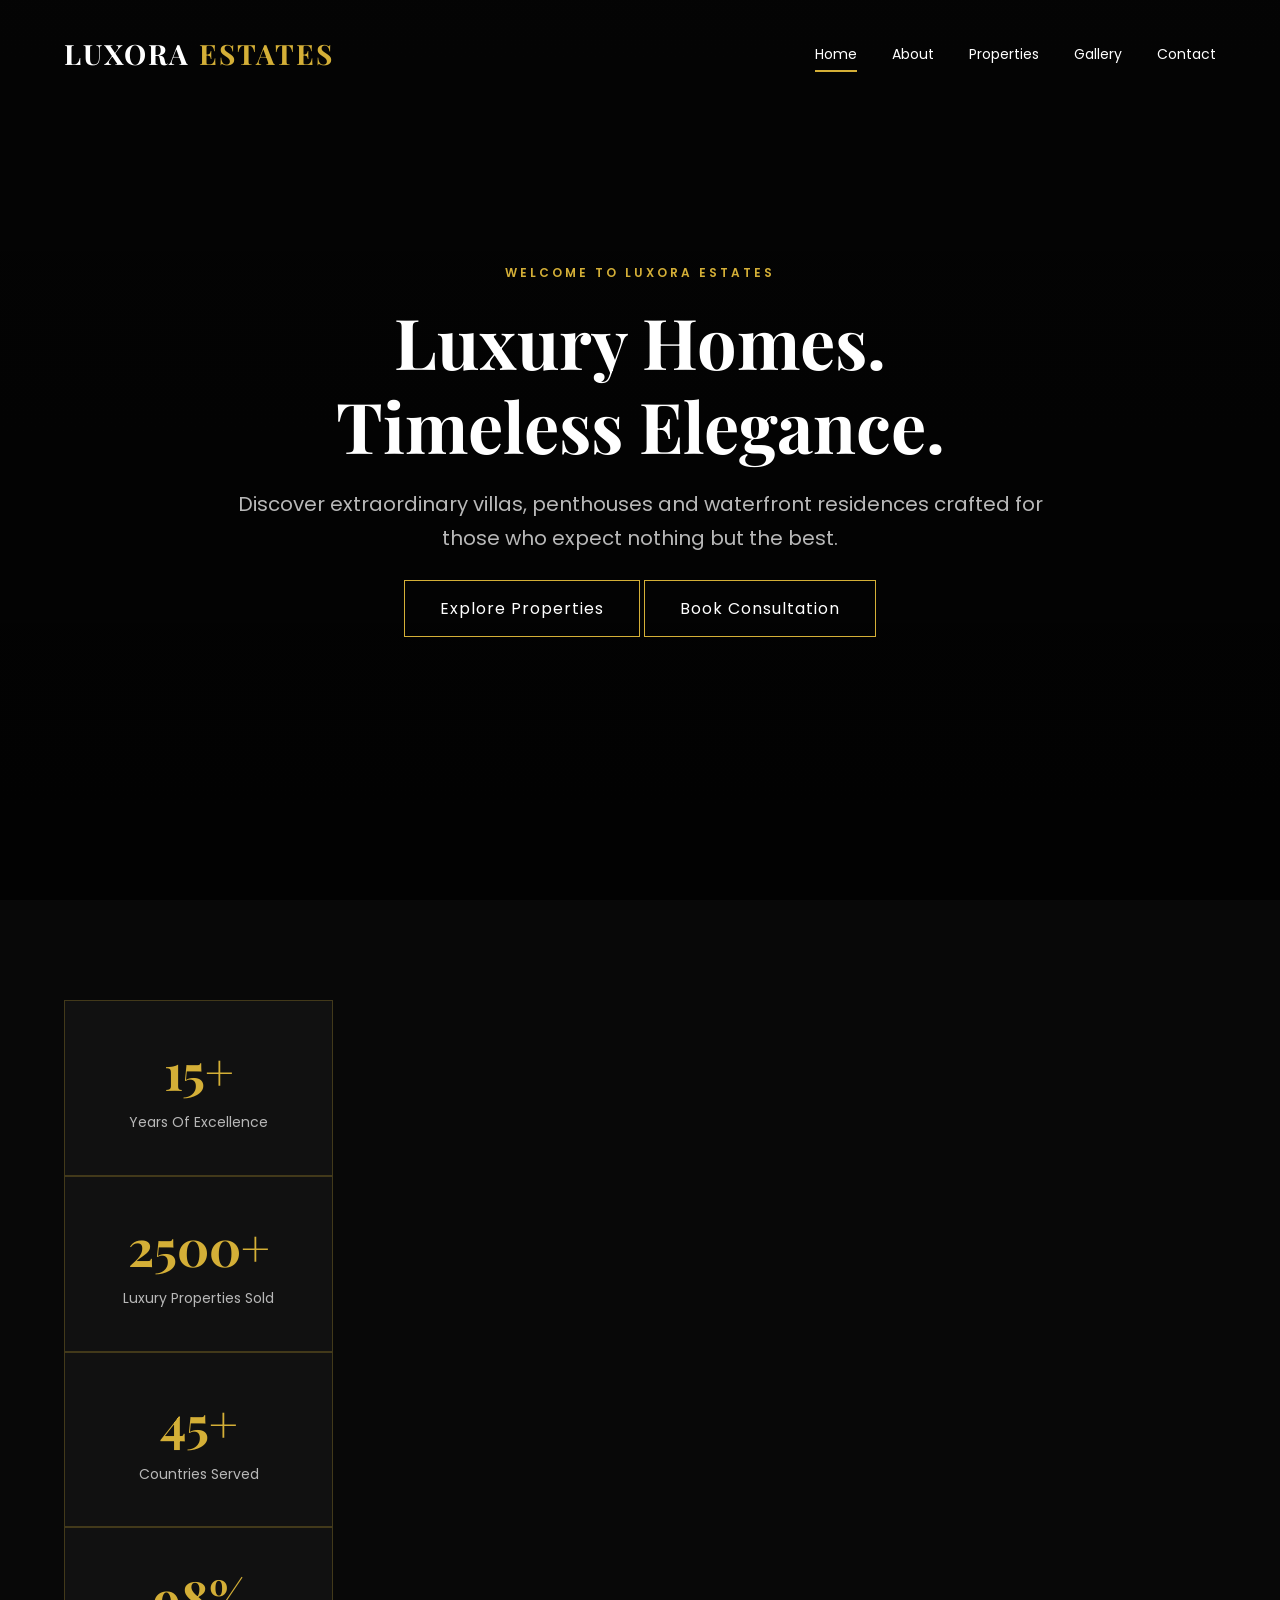
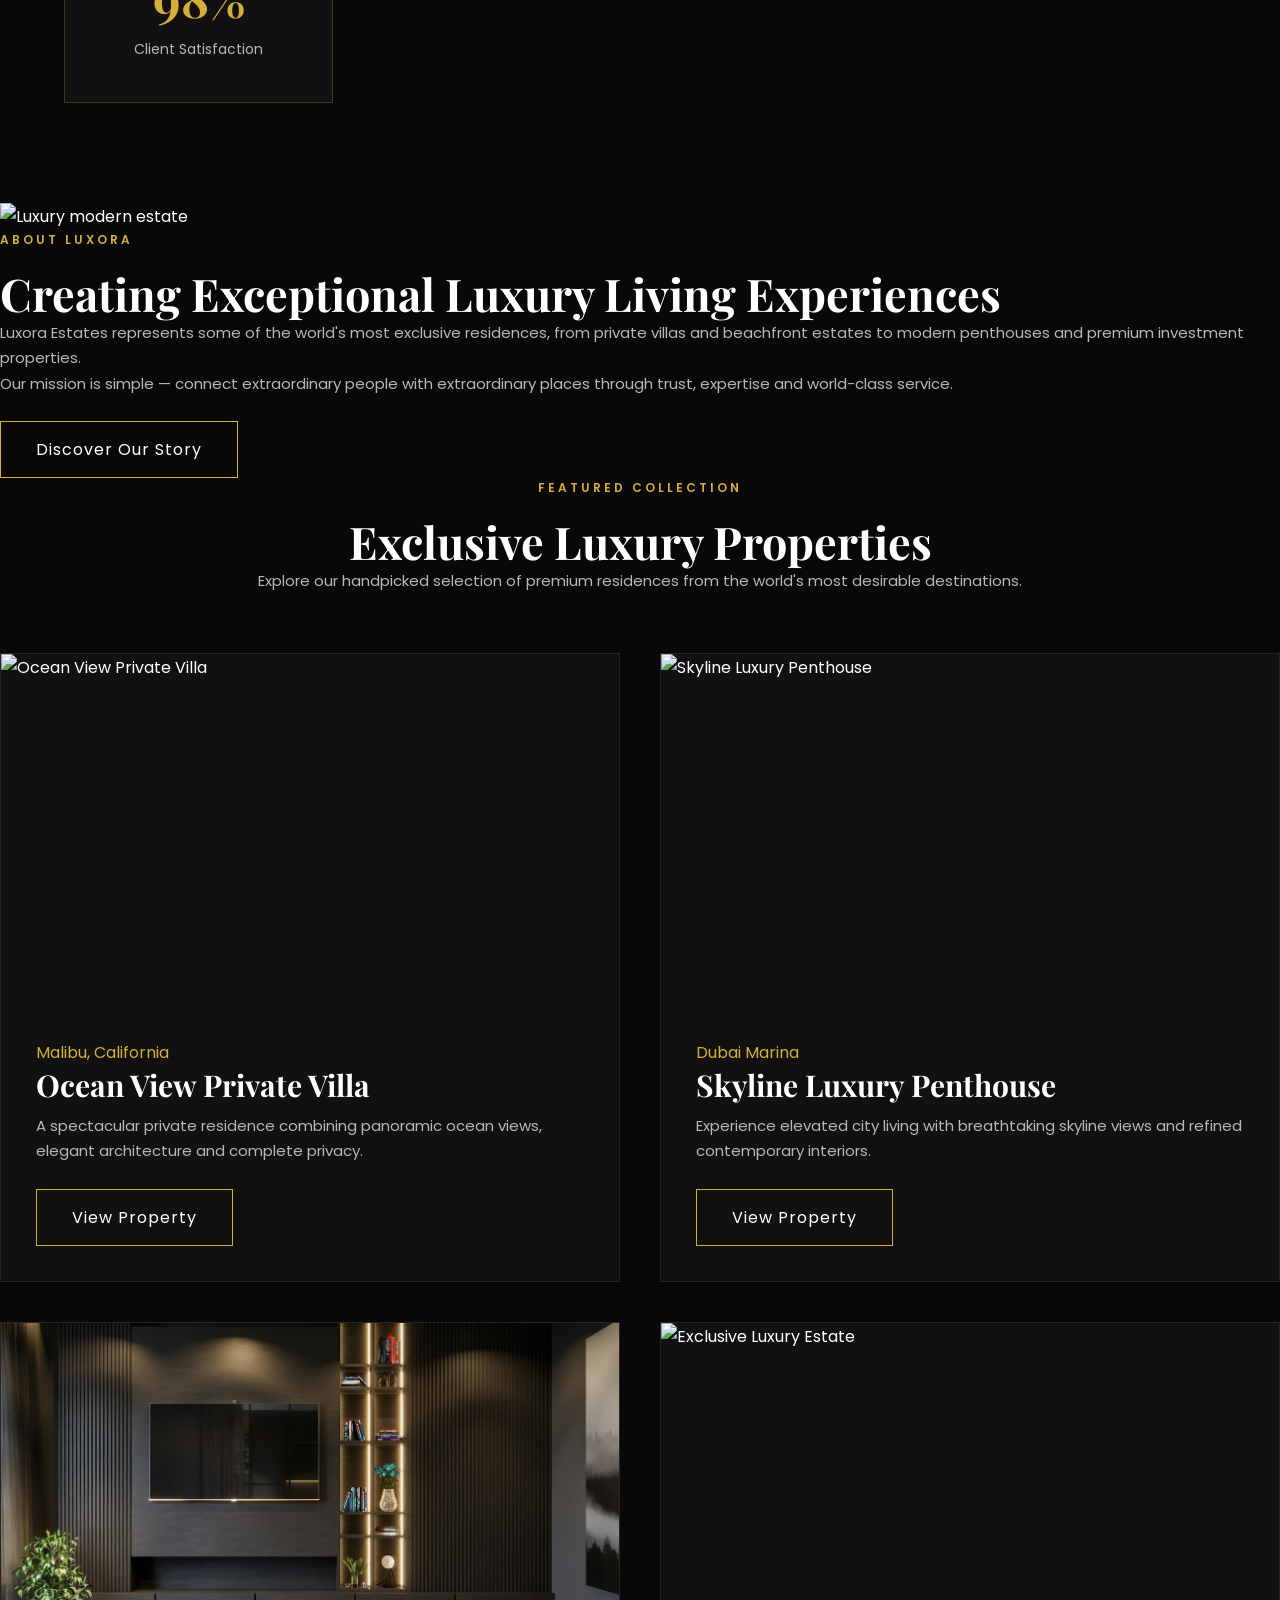
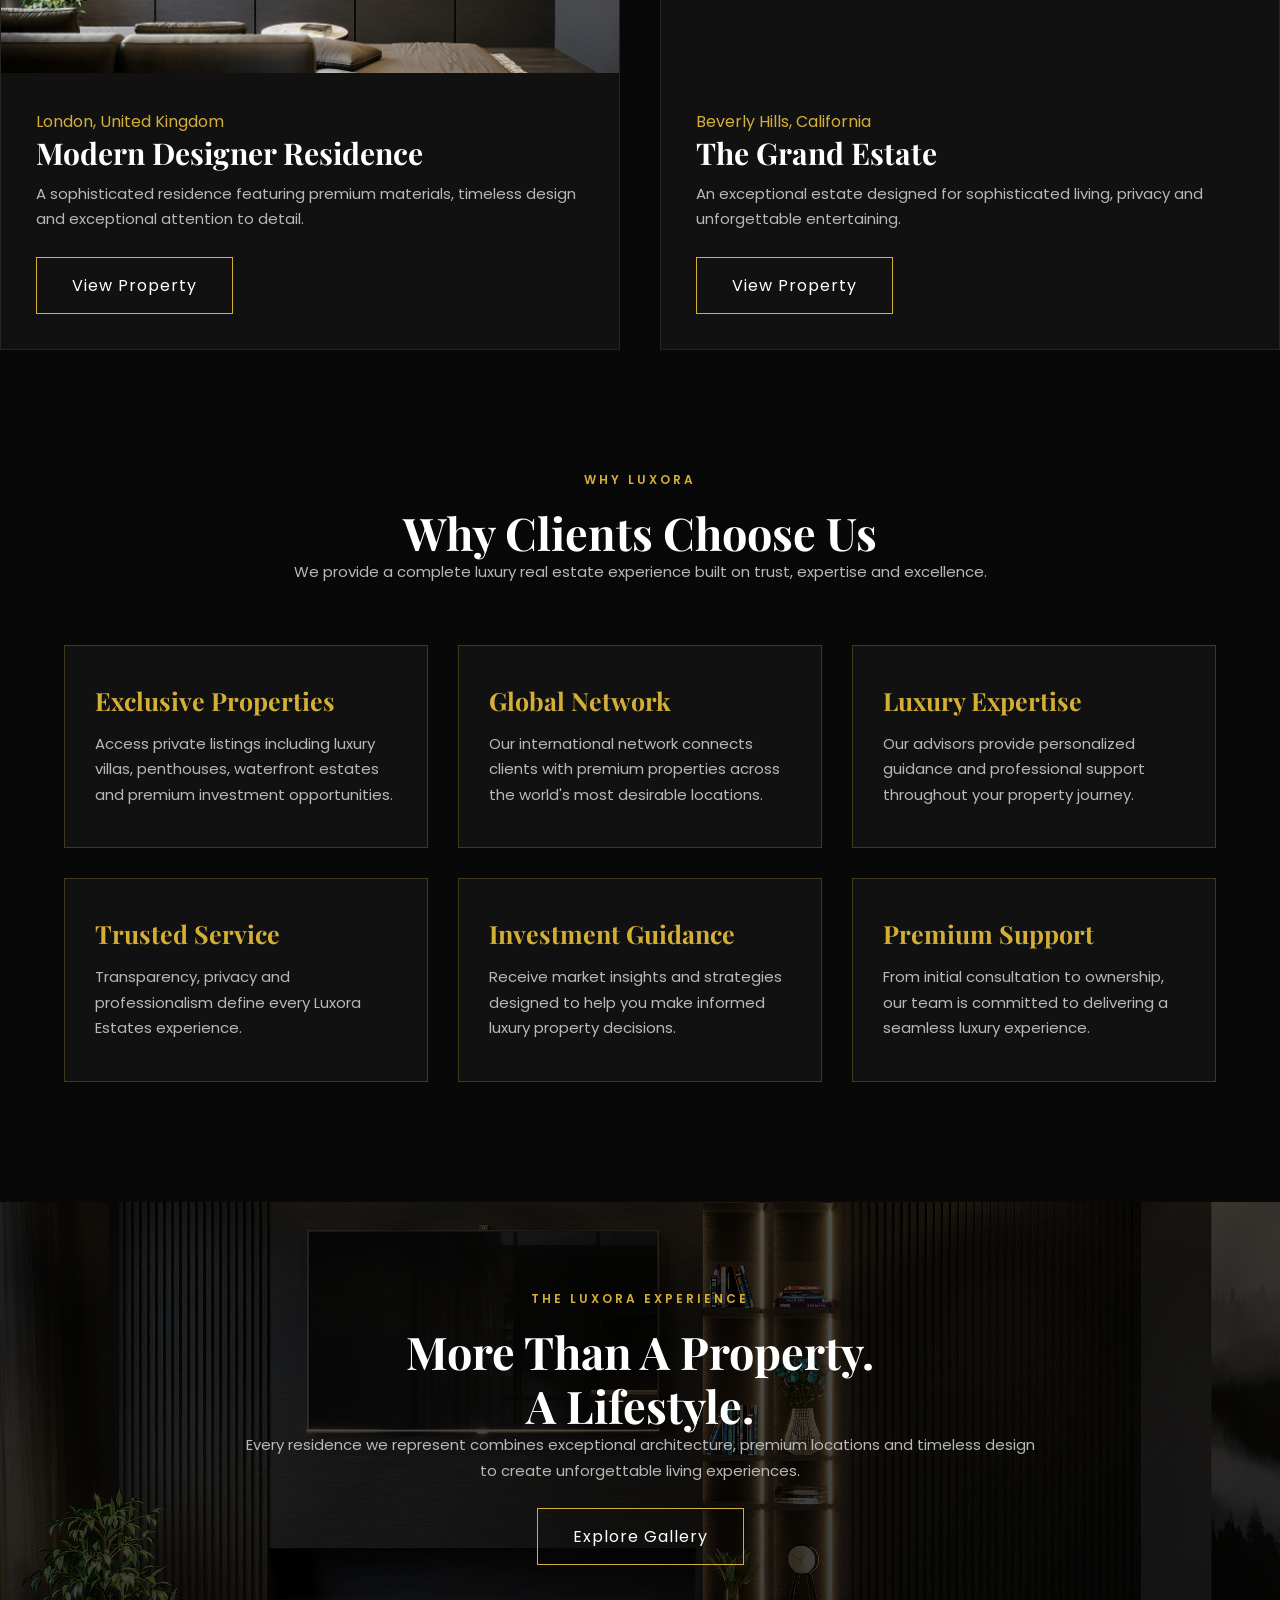
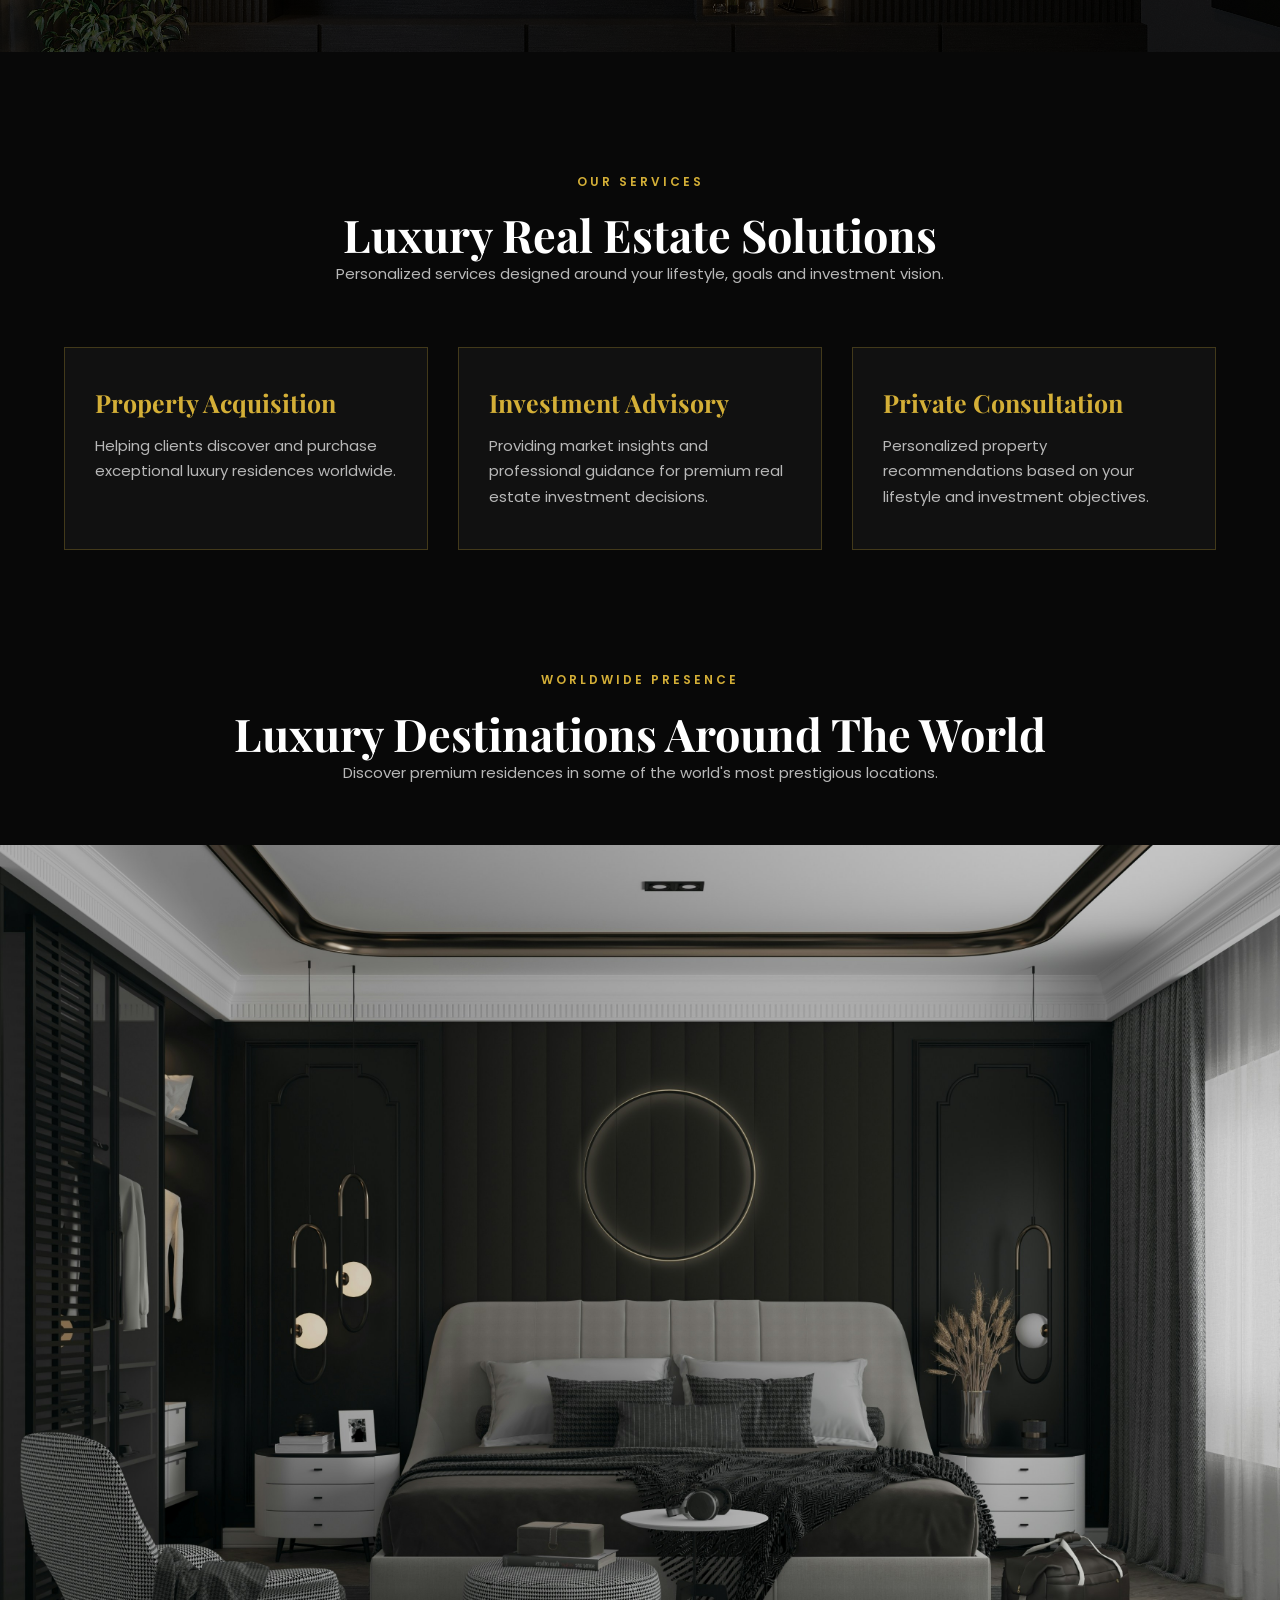
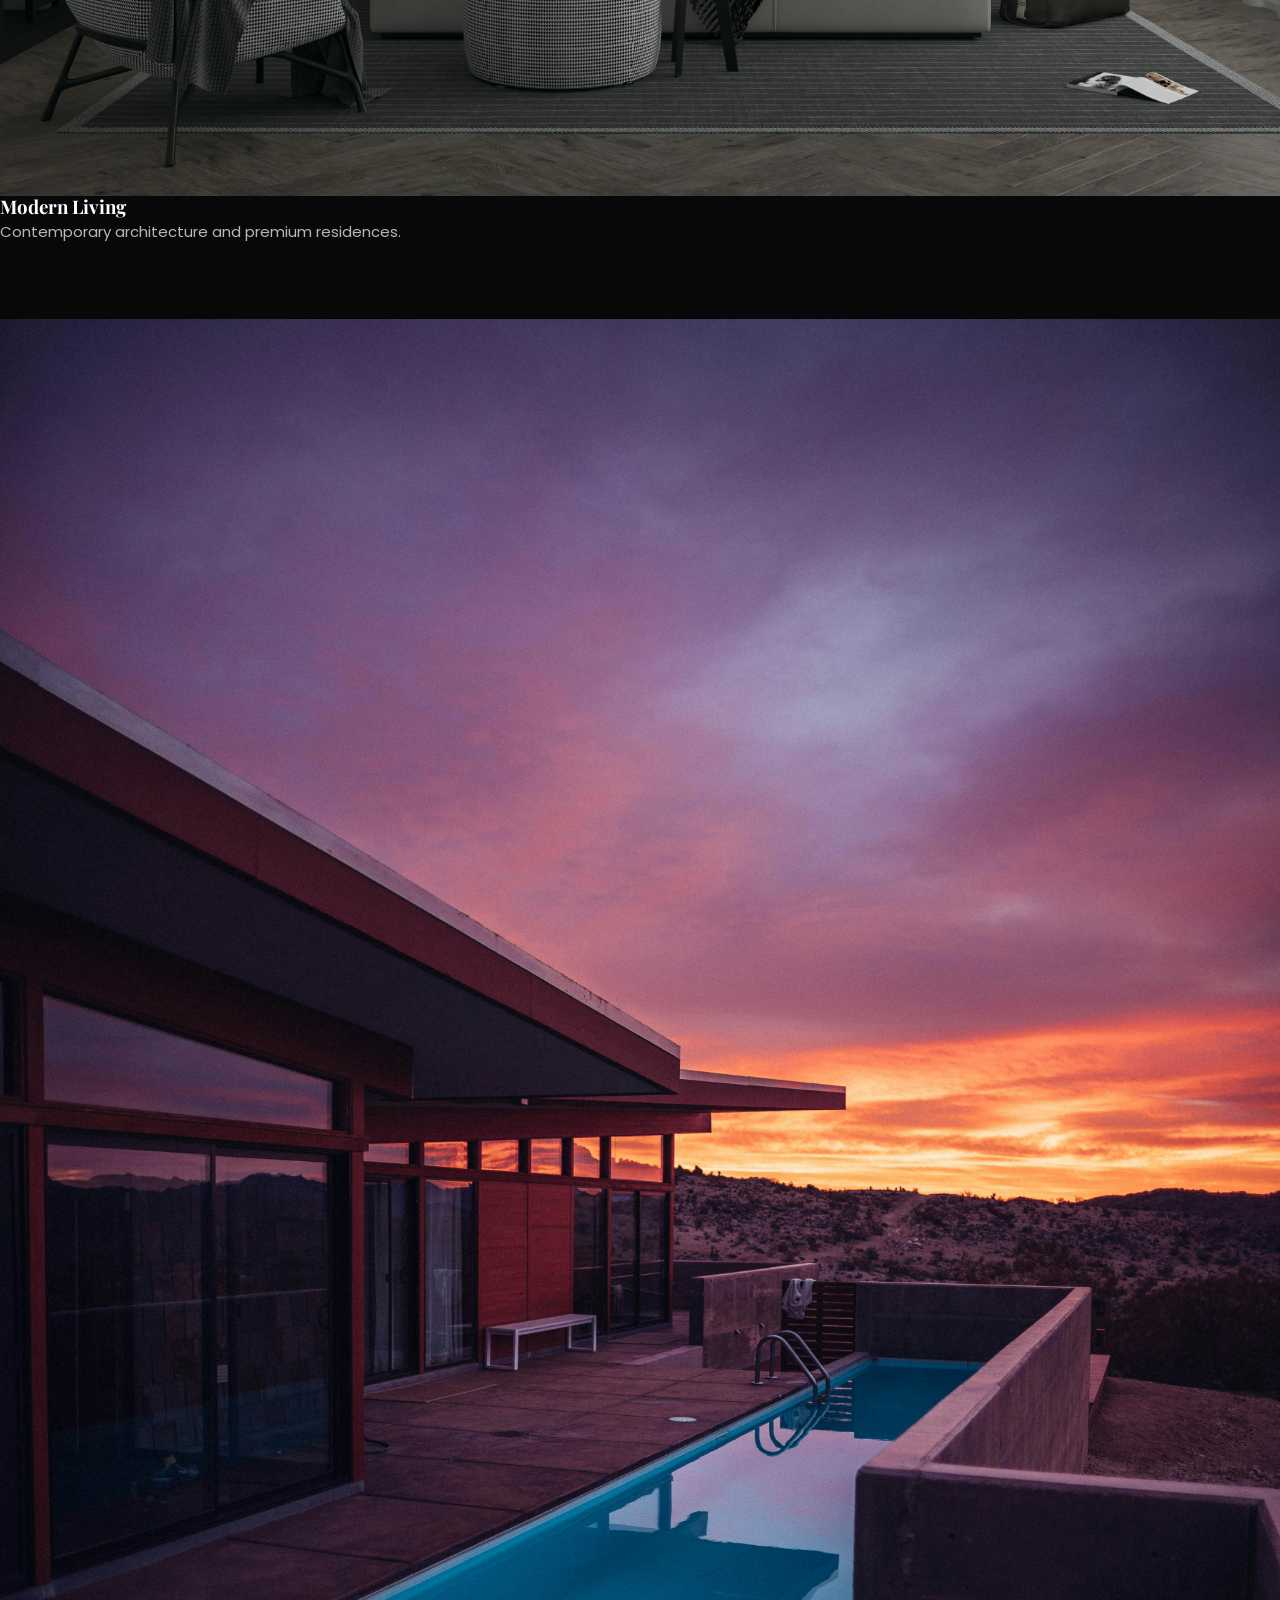
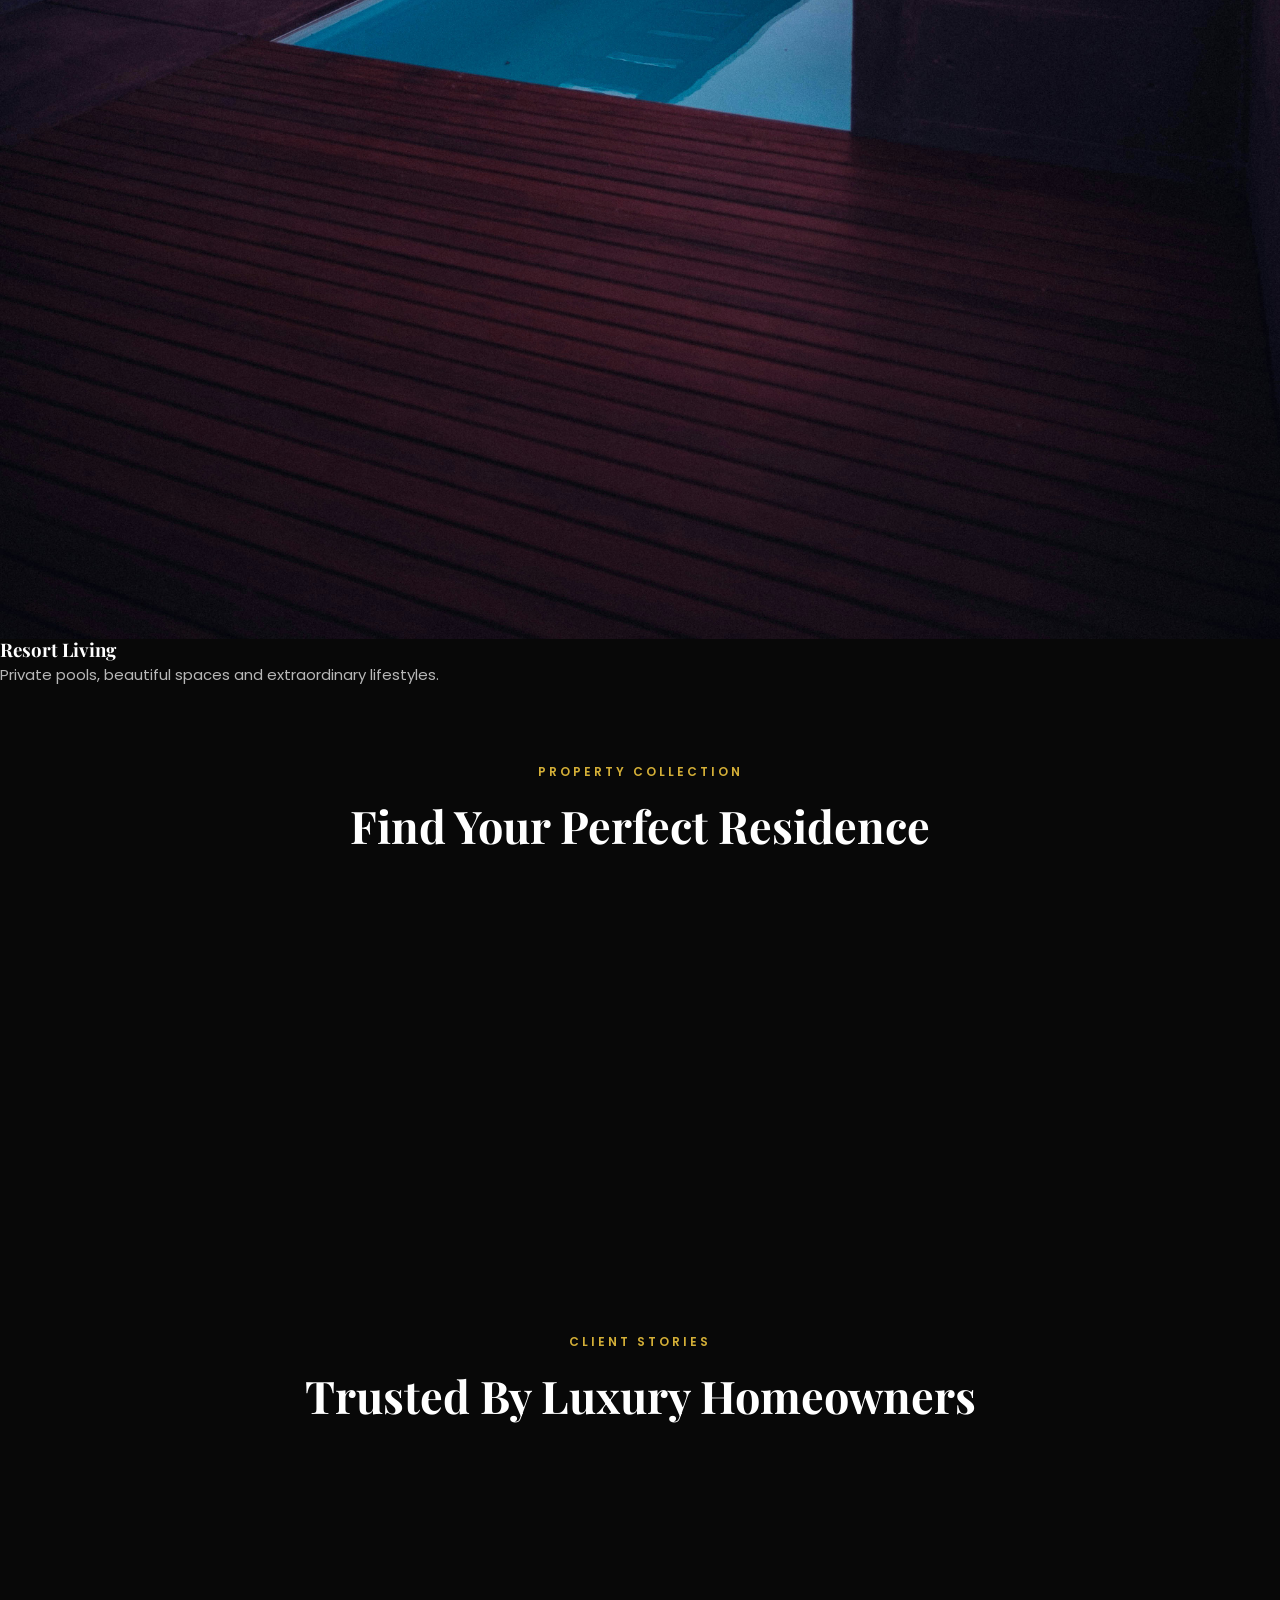
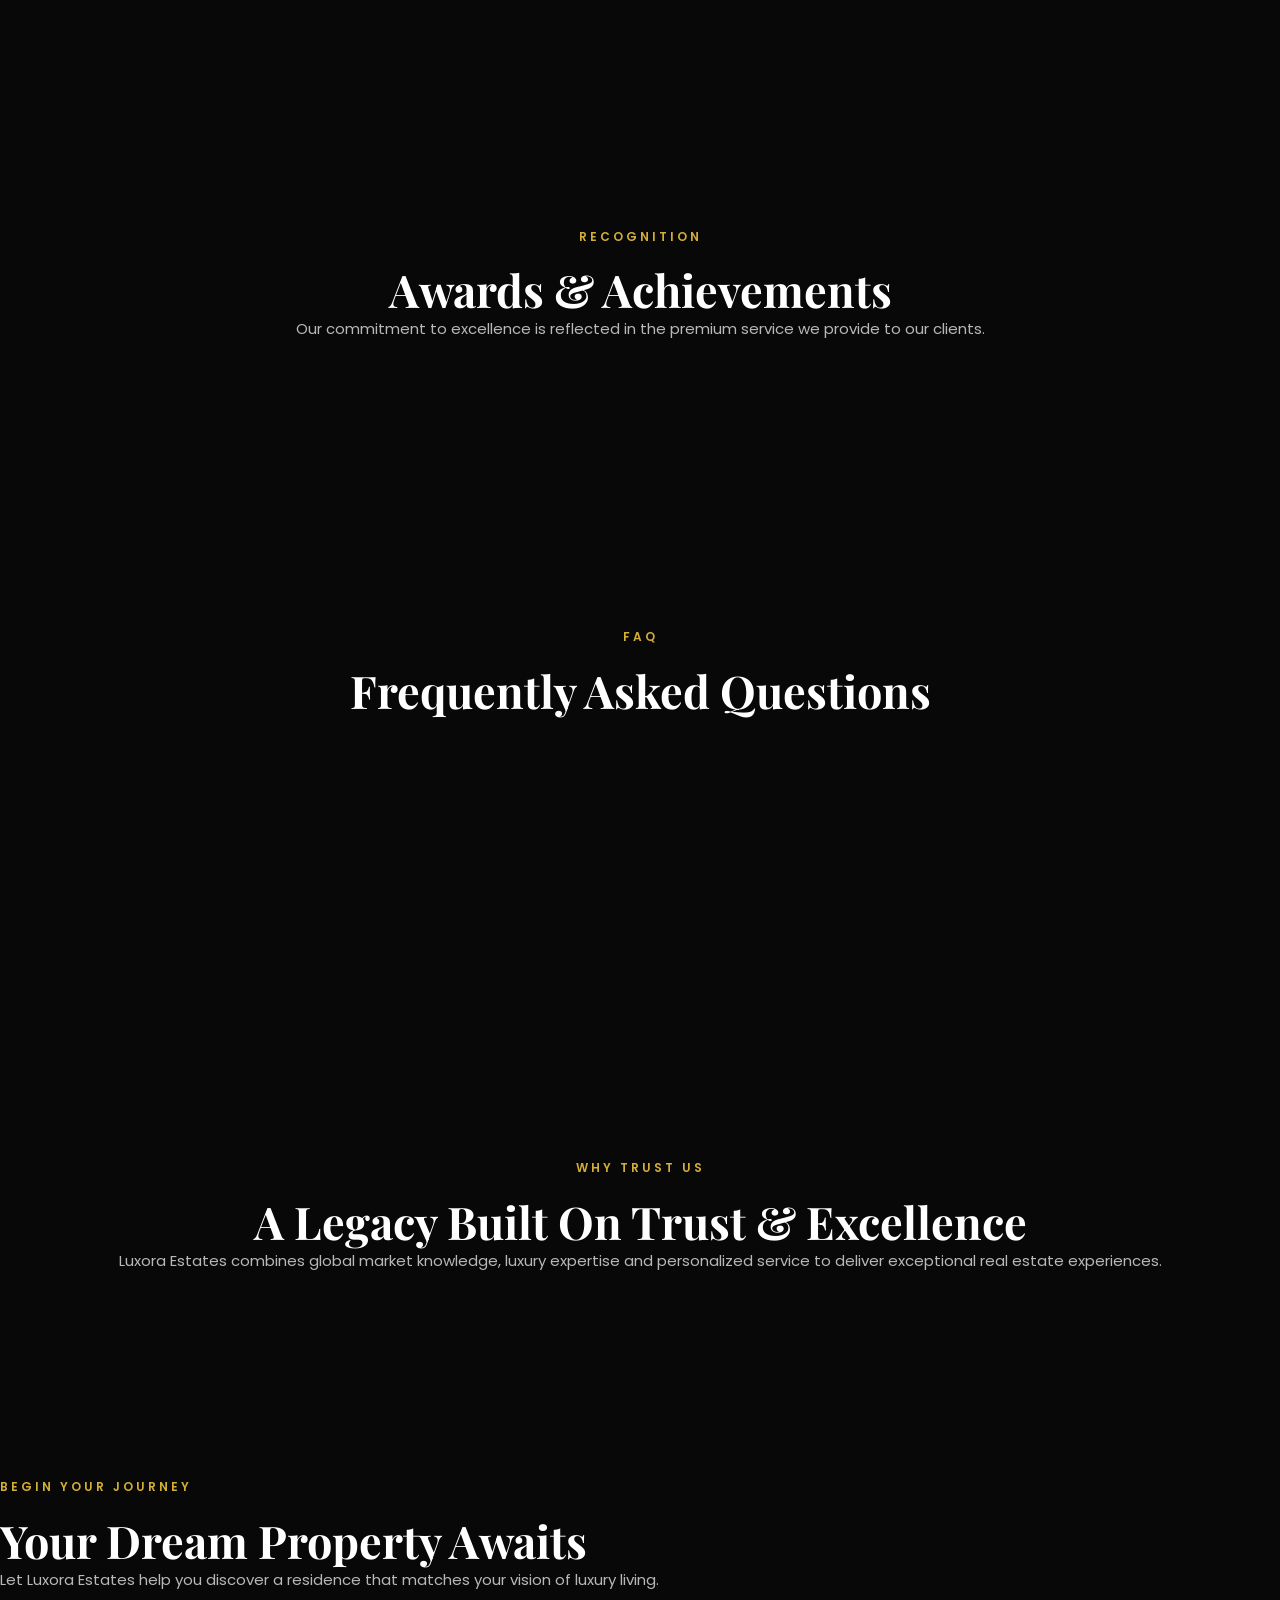
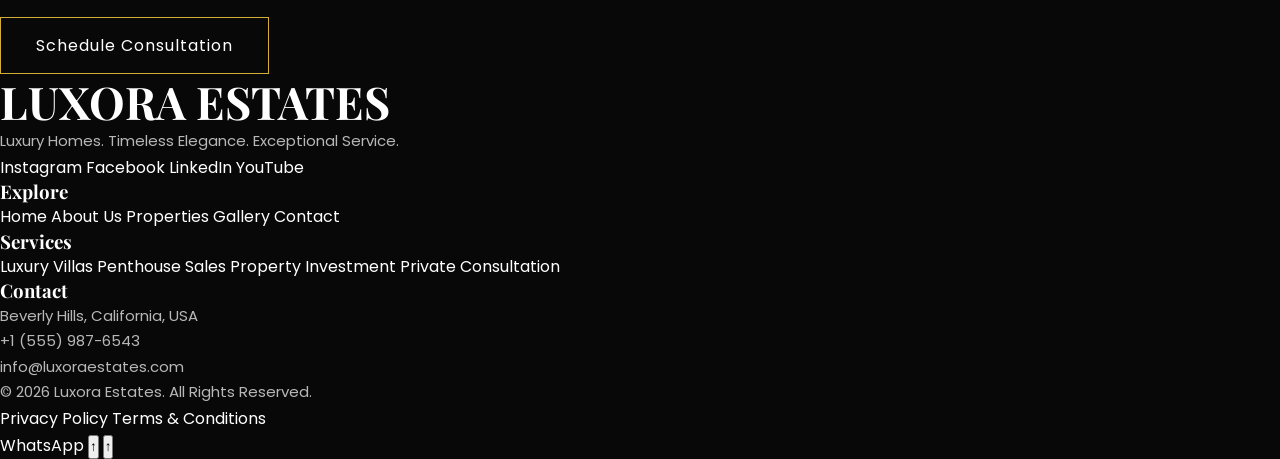
==== commit 284c5ca3: "Update index.html" ====
--- a/index.html
+++ b/index.html
@@ -3,52 +3,139 @@
 
 <head>
 
-<meta charset="UTF-8">
-
-<meta name="viewport" content="width=device-width, initial-scale=1.0">
-
-
-<title>Luxora Estates | Luxury Real Estate & Premium Homes</title>
-
-
-<meta name="description" content="Luxora Estates offers luxury villas, penthouses, waterfront residences and premium real estate opportunities worldwide. Discover exceptional homes designed for extraordinary lifestyles.">
-
-
-<meta name="keywords" content="Luxury Real Estate, Luxury Villas, Premium Homes, Waterfront Properties, Luxury Apartments">
-
-
-<meta name="author" content="Luxora Estates">
-
-
-<meta name="robots" content="index, follow">
-
-
-<!-- Open Graph SEO -->
-
-<meta property="og:title" content="Luxora Estates | Luxury Real Estate">
-
-<meta property="og:description" content="Discover world-class luxury homes, villas and exclusive properties with Luxora Estates.">
-
-<meta property="og:type" content="website">
-
-
-<link rel="icon" href="images/favicon.png">
-
-
-<!-- CSS -->
-
-<link rel="stylesheet" href="style.css">
-
-
-<!-- Fonts -->
-
-<link rel="preconnect" href="https://fonts.googleapis.com">
-
-<link rel="preconnect" href="https://fonts.gstatic.com" crossorigin>
-
-
-<link href="https://fonts.googleapis.com/css2?family=Playfair+Display:wght@500;600;700;800&family=Poppins:wght@300;400;500;600;700&display=swap" rel="stylesheet">
-
+    <!-- =========================================
+         BASIC SEO & META
+    ========================================== -->
+
+    <meta charset="UTF-8">
+
+    <meta name="viewport"
+          content="width=device-width, initial-scale=1.0">
+
+    <title>
+        Luxora Estates | Luxury Real Estate & Premium Homes
+    </title>
+
+    <meta name="description"
+          content="Luxora Estates offers exceptional luxury villas, penthouses, modern residences and premium real estate opportunities worldwide. Discover extraordinary homes designed for extraordinary lifestyles.">
+
+    <meta name="keywords"
+          content="luxury real estate, luxury villas, luxury homes, penthouses, premium properties, waterfront homes, luxury apartments, real estate investment">
+
+    <meta name="author"
+          content="Luxora Estates">
+
+    <meta name="robots"
+          content="index, follow">
+
+    <meta name="theme-color"
+          content="#080808">
+
+
+    <!-- =========================================
+         OPEN GRAPH
+    ========================================== -->
+
+    <meta property="og:title"
+          content="Luxora Estates | Luxury Real Estate">
+
+    <meta property="og:description"
+          content="Discover world-class luxury homes, villas, penthouses and exclusive properties with Luxora Estates.">
+
+    <meta property="og:type"
+          content="website">
+
+    <meta property="og:site_name"
+          content="Luxora Estates">
+
+    <meta property="og:image"
+          content="images/luxury-estate.jpg">
+
+
+    <!-- =========================================
+         TWITTER
+    ========================================== -->
+
+    <meta name="twitter:card"
+          content="summary_large_image">
+
+    <meta name="twitter:title"
+          content="Luxora Estates | Luxury Real Estate">
+
+    <meta name="twitter:description"
+          content="Discover premium villas, penthouses and luxury residences worldwide.">
+
+    <meta name="twitter:image"
+          content="images/luxury-estate.jpg">
+
+
+    <!-- =========================================
+         FAVICON
+    ========================================== -->
+
+    <link rel="icon"
+          href="images/favicon.png">
+
+
+    <!-- =========================================
+         PERFORMANCE
+    ========================================== -->
+
+    <link rel="preload"
+          href="images/hero.jpg"
+          as="image">
+
+    <link rel="preconnect"
+          href="https://fonts.googleapis.com">
+
+    <link rel="preconnect"
+          href="https://fonts.gstatic.com"
+          crossorigin>
+
+
+    <!-- =========================================
+         GOOGLE FONTS
+    ========================================== -->
+
+    <link href="https://fonts.googleapis.com/css2?family=Playfair+Display:wght@500;600;700;800&family=Poppins:wght@300;400;500;600;700&display=swap"
+          rel="stylesheet">
+
+
+    <!-- =========================================
+         MAIN CSS
+    ========================================== -->
+
+    <link rel="stylesheet"
+          href="style.css">
+
+
+    <!-- =========================================
+         STRUCTURED DATA
+    ========================================== -->
+
+    <script type="application/ld+json">
+
+    {
+        "@context": "https://schema.org",
+        "@type": "RealEstateAgent",
+        "name": "Luxora Estates",
+        "description": "Luxury real estate company offering premium homes, villas, penthouses and exclusive properties worldwide.",
+        "areaServed": "Worldwide",
+        "serviceType": [
+            "Luxury Real Estate",
+            "Luxury Homes",
+            "Property Investment",
+            "Luxury Property Sales"
+        ],
+        "address": {
+            "@type": "PostalAddress",
+            "addressLocality": "Beverly Hills",
+            "addressRegion": "California",
+            "addressCountry": "USA"
+        }
+    }
+
+    </script>
 
 </head>
 
@@ -56,2228 +143,1595 @@
 <body>
 
 
-<!-- ================= HEADER ================= -->
-
-
-<header>
-
-<nav class="navbar">
-
-
-<div class="logo">
-
-LUXORA <span>ESTATES</span>
-
-</div>
-
-
-
-<ul class="nav-links">
-
-
-<li>
-<a href="index.html" class="active">
-Home
-</a>
-</li>
-
-
-<li>
-<a href="about.html">
-About
-</a>
-</li>
-
-
-<li>
-<a href="properties.html">
-Properties
-</a>
-</li>
-
-
-<li>
-<a href="gallery.html">
-Gallery
-</a>
-</li>
-
-
-<li>
-<a href="contact.html">
-Contact
-</a>
-</li>
-
-
-</ul>
-
-
-
-<div class="menu-toggle">
-
-☰
-
-</div>
-
-
-</nav>
-
-
-</header>
-
-
-
-
-
-<!-- ================= HERO SECTION ================= -->
-
-
-<section class="hero">
-
-
-<div class="hero-overlay">
-
-
-
-<span class="section-tag">
-WELCOME TO LUXORA ESTATES
-</span>
-
-
-
-<h1>
-
-Luxury Homes.
-<br>
-Timeless Elegance.
-
-</h1>
-
-
-
-<p>
-
-Discover extraordinary villas, penthouses and waterfront residences crafted for those who expect nothing but the best.
-
-</p>
-
-
-
-<div class="hero-buttons">
-
-
-<a href="properties.html" class="btn">
-
-Explore Properties
-
-</a>
-
-
-<a href="contact.html" class="btn btn-outline">
-
-Book Consultation
-
-</a>
-
-
-</div>
-
-
-</div>
-
-
-</section>
-<!-- ================= TRUST STATS ================= -->
-
-<section class="stats-section section-padding">
-
-
-<div class="container">
-
-
-<div class="stats-grid">
-
-
-<div class="stat-box reveal">
-
-<h2>
-15+
-</h2>
-
-<p>
-Years Of Excellence
-</p>
-
-</div>
-
-
-
-<div class="stat-box reveal">
-
-<h2>
-2500+
-</h2>
-
-<p>
-Luxury Properties Sold
-</p>
-
-</div>
-
-
-
-<div class="stat-box reveal">
-
-<h2>
-45+
-</h2>
-
-<p>
-Countries Served
-</p>
-
-</div>
-
-
-
-<div class="stat-box reveal">
-
-<h2>
-98%
-</h2>
-
-<p>
-Client Satisfaction
-</p>
-
-</div>
-
-
-</div>
-
-
-</div>
-
-
-</section>
-
-
-
-
-
-<!-- ================= INTRO SECTION ================= -->
-
-
-<section class="home-intro section-padding">
-
-
-<div class="container two-column">
-
-
-
-<div class="intro-image reveal">
-
-
-<img src="images/luxury-estate.jpg"
-alt="Luxury Estate"
-loading="lazy">
-
-
-</div>
-
-
-
-
-<div class="intro-content reveal">
-
-
-<span class="section-tag">
-ABOUT LUXORA
-</span>
-
-
-<h2>
-Creating Exceptional Luxury Living Experiences
-</h2>
-
-
-
-<p>
-
-Luxora Estates represents some of the world's most exclusive residences, from private villas and beachfront estates to modern penthouses and premium investment properties.
-
-</p>
-
-
-
-<p>
-
-Our mission is simple — connect extraordinary people with extraordinary places through trust, expertise and world-class service.
-
-</p>
-
-
-
-
-<a href="about.html" class="btn">
-
-Discover Our Story
-
-</a>
-
-
-
-</div>
-
-
-</div>
-
-
-</section>
-
-
-
-
-
-
-
-<!-- ================= FEATURED PROPERTIES ================= -->
-
-
-<section class="featured-properties section-padding">
-
-
-<div class="container">
-
-
-
-<div class="section-heading">
-
-
-<span class="section-tag">
-FEATURED COLLECTION
-</span>
-
-
-
-<h2>
-Exclusive Luxury Properties
-</h2>
-
-
-
-<p>
-
-Explore our handpicked selection of premium residences from around the world.
-
-</p>
-
-
-
-</div>
-
-
-
-
-
-<div class="property-grid">
-
-
-
-
-
-<!-- PROPERTY 1 -->
-
-
-<div class="property-card reveal">
-
-
-<img src="images/villa1.jpg"
-alt="Luxury Villa"
-loading="lazy">
-
-
-
-<div class="property-content">
-
-
-<span>
-Villa
-</span>
-
-
-
-<h3>
-Ocean View Private Villa
-</h3>
-
-
-
-<p>
-Malibu, California
-</p>
-
-
-
-<a href="properties.html">
-View Details →
-</a>
-
-
-
-</div>
-
-
-</div>
-
-
-
-
-
-
-
-<!-- PROPERTY 2 -->
-
-
-<div class="property-card reveal">
-
-
-<img src="images/penthouse.jpg"
-alt="Luxury Penthouse"
-loading="lazy">
-
-
-
-<div class="property-content">
-
-
-<span>
-Penthouse
-</span>
-
-
-
-<h3>
-Skyline Luxury Penthouse
-</h3>
-
-
-
-<p>
-Dubai Marina
-</p>
-
-
-
-<a href="properties.html">
-View Details →
-</a>
-
-
-
-</div>
-
-
-</div>
-
-
-
-
-
-
-
-<!-- PROPERTY 3 -->
-
-
-<div class="property-card reveal">
-
-
-<img src="images/interior1.jpg"
-alt="Luxury Interior"
-loading="lazy">
-
-
-
-<div class="property-content">
-
-
-<span>
-Residence
-</span>
-
-
-
-<h3>
-Modern Designer Residence
-</h3>
-
-
-
-<p>
-London, United Kingdom
-</p>
-
-
-
-<a href="properties.html">
-View Details →
-</a>
-
-
-
-</div>
-
-
-</div>
-
-
-
-
-</div>
-
-
-</div>
-
-
-  </section>
-  <!-- ================= WHY CHOOSE US ================= -->
-
-
-<section class="why-section section-padding">
-
-
-<div class="container">
-
-
-
-<div class="section-heading">
-
-
-<span class="section-tag">
-WHY LUXORA
-</span>
-
-
-<h2>
-Why Clients Choose Us
-</h2>
-
-
-<p>
-
-We provide a complete luxury real estate experience built on trust, expertise and excellence.
-
-</p>
-
-
-</div>
-
-
-
-
-
-<div class="why-grid">
-
-
-
-
-
-<div class="why-card reveal">
-
-
-<h3>
-🏡 Exclusive Properties
-</h3>
-
-
-<p>
-
-Access private listings including luxury villas, penthouses, waterfront estates and investment opportunities.
-
-</p>
-
-
-</div>
-
-
-
-
-
-<div class="why-card reveal">
-
-
-<h3>
-🌎 Global Network
-</h3>
-
-
-<p>
-
-Our international network connects clients with premium properties across the world's most desirable locations.
-
-</p>
-
-
-</div>
-
-
-
-
-
-<div class="why-card reveal">
-
-
-<h3>
-⭐ Luxury Expertise
-</h3>
-
-
-<p>
-
-Our advisors provide personalized guidance and professional support throughout your property journey.
-
-</p>
-
-
-</div>
-
-
-
-
-
-<div class="why-card reveal">
-
-
-<h3>
-🔒 Trusted Service
-</h3>
-
-
-<p>
-
-Transparency, privacy and professionalism define every Luxora Estates transaction.
-
-</p>
-
-
-</div>
-
-
-
-
-
-<div class="why-card reveal">
-
-
-<h3>
-📈 Investment Guidance
-</h3>
-
-
-<p>
-
-Receive market insights and strategies designed to maximize long-term property value.
-
-</p>
-
-
-</div>
-
-
-
-
-
-<div class="why-card reveal">
-
-
-<h3>
-🤝 Premium Support
-</h3>
-
-
-<p>
-
-From consultation to ownership, our team ensures a seamless luxury experience.
-
-</p>
-
-
-</div>
-
-
-
-</div>
-
-
-</div>
-
-
-</section>
-
-
-
-
-
-
-
-<!-- ================= LUXURY EXPERIENCE ================= -->
-
-
-<section class="experience-section">
-
-
-
-<div class="experience-overlay">
-
-
-
-<div class="container">
-
-
-
-<span class="section-tag">
-
-THE LUXORA EXPERIENCE
-
-</span>
-
-
-
-
-<h2>
-
-More Than A Property.
-<br>
-A Lifestyle.
-
-</h2>
-
-
-
-
-<p>
-
-Every residence we represent combines exceptional architecture, premium locations and timeless design to create unforgettable living experiences.
-
-</p>
-
-
-
-<a href="gallery.html" class="btn">
-
-Explore Gallery
-
-</a>
-
-
-
-</div>
-
-
-
-</div>
-
-
-
-</section>
-
-
-
-
-
-
-
-<!-- ================= SERVICES ================= -->
-
-
-<section class="services section-padding">
-
-
-
-<div class="container">
-
-
-
-<div class="section-heading">
-
-
-<span class="section-tag">
-OUR SERVICES
-</span>
-
-
-
-<h2>
-Luxury Real Estate Solutions
-</h2>
-
-
-
-</div>
-
-
-
-
-
-
-<div class="service-grid">
-
-
-
-
-
-<div class="service-card reveal">
-
-
-<h3>
-Property Acquisition
-</h3>
-
-
-<p>
-
-Helping clients discover and purchase exceptional luxury residences worldwide.
-
-</p>
-
-
-</div>
-
-
-
-
-
-
-<div class="service-card reveal">
-
-
-<h3>
-Investment Advisory
-</h3>
-
-
-<p>
-
-Providing expert guidance for profitable luxury real estate investments.
-
-</p>
-
-
-</div>
-
-
-
-
-
-
-<div class="service-card reveal">
-
-
-<h3>
-Private Consultation
-</h3>
-
-
-<p>
-
-Personalized property recommendations based on lifestyle and investment goals.
-
-</p>
-
-
-</div>
-
-
-
-
-</div>
-
-
-
-</div>
-
-
-
-</section>
-<!-- ================= GLOBAL LOCATIONS ================= -->
-
-
-<section class="locations-section section-padding">
-
-
-<div class="container">
-
-
-
-<div class="section-heading">
-
-
-<span class="section-tag">
-WORLDWIDE PRESENCE
-</span>
-
-
-
-<h2>
-Luxury Destinations Around The World
-</h2>
-
-
-
-<p>
-
-Discover premium residences in the world's most prestigious locations.
-
-</p>
-
-
-
-</div>
-
-
-
-
-
-<div class="location-grid">
-
-
-
-
-
-<div class="location-card reveal">
-
-
-<img src="images/dubai.jpg"
-alt="Luxury Properties Dubai"
-loading="lazy">
-
-
-<div class="location-overlay">
-
-<h3>
-Dubai
-</h3>
-
-<p>
-Modern skyscrapers & waterfront residences
-</p>
-
-</div>
-
-
-</div>
-
-
-
-
-
-
-<div class="location-card reveal">
-
-
-<img src="images/london.jpg"
-alt="Luxury Properties London"
-loading="lazy">
-
-
-<div class="location-overlay">
-
-<h3>
-London
-</h3>
-
-<p>
-Historic elegance & premium apartments
-</p>
-
-</div>
-
-
-</div>
-
-
-
-
-
-
-
-<div class="location-card reveal">
-
-
-<img src="images/newyork.jpg"
-alt="Luxury Properties New York"
-loading="lazy">
-
-
-<div class="location-overlay">
-
-<h3>
-New York
-</h3>
-
-<p>
-Iconic penthouses & city living
-</p>
-
-</div>
-
-
-</div>
-
-
-
-
-
-
-
-<div class="location-card reveal">
-
-
-<img src="images/maldives.jpg"
-alt="Luxury Island Properties"
-loading="lazy">
-
-
-<div class="location-overlay">
-
-<h3>
-Maldives
-</h3>
-
-<p>
-Private islands & beachfront villas
-</p>
-
-</div>
-
-
-</div>
-
-
-
-
-</div>
-
-
-</div>
-
-
-</section>
-
-
-
-
-
-
-
-
-
-<!-- ================= PROPERTY CATEGORIES ================= -->
-
-
-<section class="categories-section section-padding">
-
-
-<div class="container">
-
-
-<div class="section-heading">
-
-
-<span class="section-tag">
-PROPERTY COLLECTION
-</span>
-
-
-<h2>
-Find Your Perfect Residence
-</h2>
-
-
-</div>
-
-
-
-
-
-
-<div class="category-grid">
-
-
-
-
-
-<div class="category-card reveal">
-
-
-<h3>
-Luxury Villas
-</h3>
-
-
-<p>
-
-Private estates designed for ultimate comfort, privacy and elegance.
-
-</p>
-
-
-<a href="properties.html">
-Explore →
-</a>
-
-
-</div>
-
-
-
-
-
-
-
-<div class="category-card reveal">
-
-
-<h3>
-Luxury Apartments
-</h3>
-
-
-<p>
-
-Premium apartments located in the world's most desirable cities.
-
-</p>
-
-
-<a href="properties.html">
-Explore →
-</a>
-
-
-</div>
-
-
-
-
-
-
-
-<div class="category-card reveal">
-
-
-<h3>
-Waterfront Homes
-</h3>
-
-
-<p>
-
-Exceptional residences with breathtaking ocean and lake views.
-
-</p>
-
-
-<a href="properties.html">
-Explore →
-</a>
-
-
-</div>
-
-
-
-
-
-
-
-<div class="category-card reveal">
-
-
-<h3>
-Investment Properties
-</h3>
-
-
-<p>
-
-High-value opportunities selected for long-term growth.
-
-</p>
-
-
-<a href="properties.html">
-Explore →
-</a>
-
-
-</div>
-
-
-
-
-</div>
-
-
-</div>
-
-
-</section>
-
-
-
-
-
-
-
-
-<!-- ================= TESTIMONIALS ================= -->
-
-
-<section class="testimonial-section section-padding">
-
-
-
-<div class="container">
-
-
-
-<div class="section-heading">
-
-
-<span class="section-tag">
-CLIENT STORIES
-</span>
-
-
-
-<h2>
-Trusted By Luxury Homeowners
-</h2>
-
-
-
-</div>
-
-
-
-
-
-
-<div class="testimonial-grid">
-
-
-
-
-
-<div class="testimonial-card reveal">
-
-
-<p>
-
-"Luxora Estates helped us find our dream beachfront villa. Their professionalism and attention to detail were exceptional."
-
-</p>
-
-
-<h3>
-Michael Anderson
-</h3>
-
-
-<span>
-Luxury Homeowner
-</span>
-
-
-</div>
-
-
-
-
-
-
-
-<div class="testimonial-card reveal">
-
-
-<p>
-
-"The team understood our requirements perfectly and guided us through every step of our investment journey."
-
-</p>
-
-
-<h3>
-Emma Roberts
-</h3>
-
-
-<span>
-International Investor
-</span>
-
-
-</div>
-
-
-
-
-
-
-
-<div class="testimonial-card reveal">
-
-
-<p>
-
-"A truly premium experience. Luxora delivered exactly what luxury real estate should feel like."
-
-</p>
-
-
-<h3>
-James Wilson
-</h3>
-
-
-<span>
-Property Owner
-</span>
-
-
-</div>
-
-
-
-
-
-</div>
-
-
-</div>
-
-
-  </section>
-  <!-- ================= AWARDS & RECOGNITION ================= -->
-
-
-<section class="awards-section section-padding">
-
-
-<div class="container">
-
-
-<div class="section-heading">
-
-
-<span class="section-tag">
-RECOGNITION
-</span>
-
-
-<h2>
-Awards & Achievements
-</h2>
-
-
-<p>
-
-Our commitment to excellence has earned recognition from luxury property communities worldwide.
-
-</p>
-
-
-</div>
-
-
-
-
-<div class="awards-grid">
-
-
-
-
-
-<div class="award-card reveal">
-
-
-<div class="award-icon">
-🏆
-</div>
-
-
-<h3>
-Best Luxury Real Estate Brand
-</h3>
-
-
-<p>
-
-Recognized for outstanding service and premium property experiences.
-
-</p>
-
-
-</div>
-
-
-
-
-
-
-<div class="award-card reveal">
-
-
-<div class="award-icon">
-⭐
-</div>
-
-
-<h3>
-98% Client Satisfaction
-</h3>
-
-
-<p>
-
-Trusted by homeowners and investors across international markets.
-
-</p>
-
-
-</div>
-
-
-
-
-
-
-<div class="award-card reveal">
-
-
-<div class="award-icon">
-🌍
-</div>
-
-
-<h3>
-Global Excellence
-</h3>
-
-
-<p>
-
-Serving luxury clients across 45+ countries worldwide.
-
-</p>
-
-
-</div>
-
-
-
-</div>
-
-
-</div>
-
-
-</section>
-
-
-
-
-
-
-
-
-
-<!-- ================= FAQ SECTION ================= -->
-
-
-<section class="faq-section section-padding">
-
-
-<div class="container">
-
-
-
-<div class="section-heading">
-
-
-<span class="section-tag">
-FAQ
-</span>
-
-
-<h2>
-Frequently Asked Questions
-</h2>
-
-
-</div>
-
-
-
-
-
-
-<div class="faq-container">
-
-
-
-
-
-<div class="faq-item reveal">
-
-
-<h3>
-How can I buy a luxury property with Luxora?
-</h3>
-
-
-<p>
-
-Contact our advisors and we will provide personalized property recommendations based on your requirements.
-
-</p>
-
-
-</div>
-
-
-
-
-
-
-<div class="faq-item reveal">
-
-
-<h3>
-Do you offer international properties?
-</h3>
-
-
-<p>
-
-Yes. We represent premium properties across major luxury destinations worldwide.
-
-</p>
-
-
-</div>
-
-
-
-
-
-
-<div class="faq-item reveal">
-
-
-<h3>
-Can I schedule a private viewing?
-</h3>
-
-
-<p>
-
-Yes. Our team can arrange exclusive private property tours according to your schedule.
-
-</p>
-
-
-</div>
-
-
-
-
-
-
-<div class="faq-item reveal">
-
-
-<h3>
-Do you help with property investment?
-</h3>
-
-
-<p>
-
-Our experts provide market insights and investment guidance for luxury real estate opportunities.
-
-</p>
-
-
-</div>
-
-
-
-
-</div>
-
-
-</div>
-
-
-</section>
-
-
-
-
-
-
-
-
-
-<!-- ================= NEWSLETTER ================= -->
-
-
-<section class="newsletter-section">
-
-
-<div class="container">
-
-
-<div class="newsletter-box reveal">
-
-
-
-<span class="section-tag">
-LUXURY INSIGHTS
-</span>
-
-
-
-<h2>
-Stay Updated With Exclusive Properties
-</h2>
-
-
-
-<p>
-
-Receive updates about new luxury listings, market trends and private opportunities.
-
-</p>
-
-
-
-<form>
-
-
-<input type="email" placeholder="Enter Your Email">
-
-
-<button class="btn" type="submit">
-
-Subscribe
-
-</button>
-
-
-</form>
-
-
-
-</div>
-
-
-</div>
-
-
-</section>
-
-
-
-
-
-
-
-
-
-<!-- ================= FINAL CTA ================= -->
-
-
-<section class="luxury-cta">
-
-
-
-<div class="container">
-
-
-
-<span class="section-tag">
-BEGIN YOUR JOURNEY
-</span>
-
-
-
-<h2>
-Your Dream Property Awaits
-</h2>
-
-
-
-<p>
-
-Let Luxora Estates help you discover a residence that matches your vision of luxury living.
-
-</p>
-
-
-
-<a href="contact.html" class="btn">
-
-Schedule Consultation
-
-</a>
-
-
-
-</div>
-
-
-
-</section>
-<!-- ================= PREMIUM FOOTER ================= -->
-
-
-<footer>
-
-
-<div class="footer-container">
-
-
-
-<div class="footer-brand">
-
-
-<h2>
-LUXORA ESTATES
-</h2>
-
-
-
-<p>
-
-Luxury Homes. Timeless Elegance. Exceptional Service.
-
-</p>
-
-
-
-<div class="footer-social">
-
-
-<a href="#" aria-label="Instagram">
-Instagram
-</a>
-
-
-<a href="#" aria-label="Facebook">
-Facebook
-</a>
-
-
-<a href="#" aria-label="LinkedIn">
-LinkedIn
-</a>
-
-
-<a href="#" aria-label="YouTube">
-YouTube
-</a>
-
-
-</div>
-
-
-
-</div>
-
-
-
-
-
-
-
-
-<div class="footer-column">
-
-
-<h3>
-Explore
-</h3>
-
-
-<a href="index.html">
-Home
-</a>
-
-
-<a href="about.html">
-About Us
-</a>
-
-
-<a href="properties.html">
-Properties
-</a>
-
-
-<a href="gallery.html">
-Gallery
-</a>
-
-
-<a href="contact.html">
-Contact
-</a>
-
-
-
-</div>
-
-
-
-
-
-
-
-
-
-<div class="footer-column">
-
-
-<h3>
-Services
-</h3>
-
-
-<a href="properties.html">
-Luxury Villas
-</a>
-
-
-<a href="properties.html">
-Penthouse Sales
-</a>
-
-
-<a href="properties.html">
-Property Investment
-</a>
-
-
-<a href="contact.html">
-Private Consultation
-</a>
-
-
-
-</div>
-
-
-
-
-
-
-
-
-
-<div class="footer-column">
-
-
-<h3>
-Contact
-</h3>
-
-
-
-<p>
-📍 Beverly Hills, California, USA
-</p>
-
-
-
-<p>
-📞 +1 (555) 987-6543
-</p>
-
-
-
-<p>
-✉ info@luxoraestates.com
-</p>
-
-
-
-</div>
-
-
-
-
-
-</div>
-
-
-
-
-
-
-
-
-<div class="footer-bottom">
-
-
-<p>
-
-© 2026 Luxora Estates. All Rights Reserved.
-
-</p>
-
-
-
-<div class="footer-legal">
-
-
-<a href="#">
-Privacy Policy
-</a>
-
-
-<a href="#">
-Terms & Conditions
-</a>
-
-
-</div>
-
-
-
-</div>
-
-
-
-</footer>
-
-
-
-
-
-
-
-
-<!-- ================= FLOATING BUTTONS ================= -->
-
-
-<a href="https://wa.me/15559876543" 
-class="whatsapp-btn"
-target="_blank">
-
-WhatsApp
-
-</a>
-
-
-
-
-
-<button class="back-top">
-
-↑
-
-</button>
-
-
-
-
-
-
-
-
-
-<!-- ================= JAVASCRIPT ================= -->
-
-
-<script src="script.js"></script>
-
+    <!-- =========================================
+         HEADER
+    ========================================== -->
+
+    <header>
+
+        <nav class="navbar">
+
+            <a href="index.html"
+               class="logo"
+               aria-label="Luxora Estates Home">
+
+                LUXORA <span>ESTATES</span>
+
+            </a>
+
+
+            <ul class="nav-links">
+
+                <li>
+                    <a href="index.html"
+                       class="active">
+                        Home
+                    </a>
+                </li>
+
+                <li>
+                    <a href="about.html">
+                        About
+                    </a>
+                </li>
+
+                <li>
+                    <a href="properties.html">
+                        Properties
+                    </a>
+                </li>
+
+                <li>
+                    <a href="gallery.html">
+                        Gallery
+                    </a>
+                </li>
+
+                <li>
+                    <a href="contact.html">
+                        Contact
+                    </a>
+                </li>
+
+            </ul>
+
+
+            <div class="menu-toggle"
+                 aria-label="Open navigation menu"
+                 role="button"
+                 tabindex="0">
+
+                ☰
+
+            </div>
+
+        </nav>
+
+    </header>
+
+
+    <!-- =========================================
+         HERO
+    ========================================== -->
+
+    <main>
+
+        <section class="hero"
+                 style="
+                 background-image:
+                 linear-gradient(
+                 rgba(0,0,0,0.48),
+                 rgba(0,0,0,0.78)
+                 ),
+                 url('images/hero.jpg');
+                 background-size:cover;
+                 background-position:center;
+                 ">
+
+            <div class="hero-overlay">
+
+                <span class="section-tag">
+                    WELCOME TO LUXORA ESTATES
+                </span>
+
+
+                <h1>
+                    Luxury Homes.
+                    <br>
+                    Timeless Elegance.
+                </h1>
+
+
+                <p>
+                    Discover extraordinary villas, penthouses and
+                    waterfront residences crafted for those who
+                    expect nothing but the best.
+                </p>
+
+
+                <div class="hero-buttons">
+
+                    <a href="properties.html"
+                       class="btn">
+                        Explore Properties
+                    </a>
+
+
+                    <a href="contact.html"
+                       class="btn btn-outline">
+                        Book Consultation
+                    </a>
+
+                </div>
+
+            </div>
+
+        </section>
+
+
+        <!-- =========================================
+             TRUST STATS
+        ========================================== -->
+
+        <section class="stats-section section-padding">
+
+            <div class="container">
+
+                <div class="stats-grid">
+
+                    <div class="stat-box reveal">
+
+                        <h2>
+                            15+
+                        </h2>
+
+                        <p>
+                            Years Of Excellence
+                        </p>
+
+                    </div>
+
+
+                    <div class="stat-box reveal">
+
+                        <h2>
+                            2500+
+                        </h2>
+
+                        <p>
+                            Luxury Properties Sold
+                        </p>
+
+                    </div>
+
+
+                    <div class="stat-box reveal">
+
+                        <h2>
+                            45+
+                        </h2>
+
+                        <p>
+                            Countries Served
+                        </p>
+
+                    </div>
+
+
+                    <div class="stat-box reveal">
+
+                        <h2>
+                            98%
+                        </h2>
+
+                        <p>
+                            Client Satisfaction
+                        </p>
+
+                    </div>
+
+                </div>
+
+            </div>
+
+        </section>
+
+
+        <!-- =========================================
+             ABOUT INTRO
+        ========================================== -->
+
+        <section class="home-intro section-padding">
+
+            <div class="container two-column">
+
+                <div class="intro-image reveal">
+
+                    <img src="images/luxury-estate.jpg"
+                         alt="Luxury modern estate"
+                         loading="lazy">
+
+                </div>
+
+
+                <div class="intro-content reveal">
+
+                    <span class="section-tag">
+                        ABOUT LUXORA
+                    </span>
+
+
+                    <h2>
+                        Creating Exceptional Luxury Living Experiences
+                    </h2>
+
+
+                    <p>
+                        Luxora Estates represents some of the world's
+                        most exclusive residences, from private villas
+                        and beachfront estates to modern penthouses
+                        and premium investment properties.
+                    </p>
+
+
+                    <p>
+                        Our mission is simple — connect extraordinary
+                        people with extraordinary places through trust,
+                        expertise and world-class service.
+                    </p>
+
+
+                    <a href="about.html"
+                       class="btn">
+                        Discover Our Story
+                    </a>
+
+                </div>
+
+            </div>
+
+        </section>
+
+
+        <!-- =========================================
+             FEATURED PROPERTIES
+        ========================================== -->
+
+        <section class="featured-properties section-padding">
+
+            <div class="container">
+
+                <div class="section-heading">
+
+                    <span class="section-tag">
+                        FEATURED COLLECTION
+                    </span>
+
+
+                    <h2>
+                        Exclusive Luxury Properties
+                    </h2>
+
+
+                    <p>
+                        Explore our handpicked selection of premium
+                        residences from the world's most desirable
+                        destinations.
+                    </p>
+
+                </div>
+
+
+                <div class="property-grid">
+
+
+                    <!-- PROPERTY 1 -->
+
+                    <article class="property-card reveal">
+
+                        <div class="property-image">
+
+                            <img src="images/villa1.jpg"
+                                 alt="Ocean View Private Villa"
+                                 loading="lazy">
+
+                        </div>
+
+
+                        <div class="property-content">
+
+                            <span class="location">
+                                Malibu, California
+                            </span>
+
+
+                            <h3>
+                                Ocean View Private Villa
+                            </h3>
+
+
+                            <p>
+                                A spectacular private residence
+                                combining panoramic ocean views,
+                                elegant architecture and complete
+                                privacy.
+                            </p>
+
+
+                            <a href="properties.html"
+                               class="btn">
+                                View Property
+                            </a>
+
+                        </div>
+
+                    </article>
+
+
+                    <!-- PROPERTY 2 -->
+
+                    <article class="property-card reveal">
+
+                        <div class="property-image">
+
+                            <img src="images/penthouse.jpg"
+                                 alt="Skyline Luxury Penthouse"
+                                 loading="lazy">
+
+                        </div>
+
+
+                        <div class="property-content">
+
+                            <span class="location">
+                                Dubai Marina
+                            </span>
+
+
+                            <h3>
+                                Skyline Luxury Penthouse
+                            </h3>
+
+
+                            <p>
+                                Experience elevated city living with
+                                breathtaking skyline views and refined
+                                contemporary interiors.
+                            </p>
+
+
+                            <a href="properties.html"
+                               class="btn">
+                                View Property
+                            </a>
+
+                        </div>
+
+                    </article>
+
+
+                    <!-- PROPERTY 3 -->
+
+                    <article class="property-card reveal">
+
+                        <div class="property-image">
+
+                            <img src="images/luxury-interior.jpg"
+                                 alt="Modern Designer Residence Interior"
+                                 loading="lazy">
+
+                        </div>
+
+
+                        <div class="property-content">
+
+                            <span class="location">
+                                London, United Kingdom
+                            </span>
+
+
+                            <h3>
+                                Modern Designer Residence
+                            </h3>
+
+
+                            <p>
+                                A sophisticated residence featuring
+                                premium materials, timeless design and
+                                exceptional attention to detail.
+                            </p>
+
+
+                            <a href="properties.html"
+                               class="btn">
+                                View Property
+                            </a>
+
+                        </div>
+
+                    </article>
+
+
+                    <!-- PROPERTY 4 -->
+
+                    <article class="property-card reveal">
+
+                        <div class="property-image">
+
+                            <img src="images/estate1.jpg"
+                                 alt="Exclusive Luxury Estate"
+                                 loading="lazy">
+
+                        </div>
+
+
+                        <div class="property-content">
+
+                            <span class="location">
+                                Beverly Hills, California
+                            </span>
+
+
+                            <h3>
+                                The Grand Estate
+                            </h3>
+
+
+                            <p>
+                                An exceptional estate designed for
+                                sophisticated living, privacy and
+                                unforgettable entertaining.
+                            </p>
+
+
+                            <a href="properties.html"
+                               class="btn">
+                                View Property
+                            </a>
+
+                        </div>
+
+                    </article>
+
+                </div>
+
+            </div>
+
+        </section>
+
+
+        <!-- =========================================
+             WHY CHOOSE US
+        ========================================== -->
+
+        <section class="why-section section-padding">
+
+            <div class="container">
+
+                <div class="section-heading">
+
+                    <span class="section-tag">
+                        WHY LUXORA
+                    </span>
+
+
+                    <h2>
+                        Why Clients Choose Us
+                    </h2>
+
+
+                    <p>
+                        We provide a complete luxury real estate
+                        experience built on trust, expertise and
+                        excellence.
+                    </p>
+
+                </div>
+
+
+                <div class="why-grid">
+
+
+                    <div class="why-card reveal">
+
+                        <h3>
+                            Exclusive Properties
+                        </h3>
+
+                        <p>
+                            Access private listings including luxury
+                            villas, penthouses, waterfront estates
+                            and premium investment opportunities.
+                        </p>
+
+                    </div>
+
+
+                    <div class="why-card reveal">
+
+                        <h3>
+                            Global Network
+                        </h3>
+
+                        <p>
+                            Our international network connects clients
+                            with premium properties across the world's
+                            most desirable locations.
+                        </p>
+
+                    </div>
+
+
+                    <div class="why-card reveal">
+
+                        <h3>
+                            Luxury Expertise
+                        </h3>
+
+                        <p>
+                            Our advisors provide personalized guidance
+                            and professional support throughout your
+                            property journey.
+                        </p>
+
+                    </div>
+
+
+                    <div class="why-card reveal">
+
+                        <h3>
+                            Trusted Service
+                        </h3>
+
+                        <p>
+                            Transparency, privacy and professionalism
+                            define every Luxora Estates experience.
+                        </p>
+
+                    </div>
+
+
+                    <div class="why-card reveal">
+
+                        <h3>
+                            Investment Guidance
+                        </h3>
+
+                        <p>
+                            Receive market insights and strategies
+                            designed to help you make informed
+                            luxury property decisions.
+                        </p>
+
+                    </div>
+
+
+                    <div class="why-card reveal">
+
+                        <h3>
+                            Premium Support
+                        </h3>
+
+                        <p>
+                            From initial consultation to ownership,
+                            our team is committed to delivering a
+                            seamless luxury experience.
+                        </p>
+
+                    </div>
+
+                </div>
+
+            </div>
+
+        </section>
+
+
+        <!-- =========================================
+             LUXURY EXPERIENCE
+        ========================================== -->
+
+        <section class="experience-section"
+                 style="
+                 background-image:
+                 linear-gradient(
+                 rgba(0,0,0,0.68),
+                 rgba(0,0,0,0.75)
+                 ),
+                 url('images/luxury-interior.jpg');
+                 background-size:cover;
+                 background-position:center;
+                 ">
+
+            <div class="experience-content">
+
+                <span class="section-tag">
+                    THE LUXORA EXPERIENCE
+                </span>
+
+
+                <h2>
+                    More Than A Property.
+                    <br>
+                    A Lifestyle.
+                </h2>
+
+
+                <p>
+                    Every residence we represent combines exceptional
+                    architecture, premium locations and timeless design
+                    to create unforgettable living experiences.
+                </p>
+
+
+                <a href="gallery.html"
+                   class="btn">
+                    Explore Gallery
+                </a>
+
+            </div>
+
+        </section>
+
+
+        <!-- =========================================
+             SERVICES
+        ========================================== -->
+
+        <section class="services section-padding">
+
+            <div class="container">
+
+                <div class="section-heading">
+
+                    <span class="section-tag">
+                        OUR SERVICES
+                    </span>
+
+
+                    <h2>
+                        Luxury Real Estate Solutions
+                    </h2>
+
+
+                    <p>
+                        Personalized services designed around your
+                        lifestyle, goals and investment vision.
+                    </p>
+
+                </div>
+
+
+                <div class="service-grid">
+
+
+                    <div class="service-card reveal">
+
+                        <h3>
+                            Property Acquisition
+                        </h3>
+
+                        <p>
+                            Helping clients discover and purchase
+                            exceptional luxury residences worldwide.
+                        </p>
+
+                    </div>
+
+
+                    <div class="service-card reveal">
+
+                        <h3>
+                            Investment Advisory
+                        </h3>
+
+                        <p>
+                            Providing market insights and professional
+                            guidance for premium real estate
+                            investment decisions.
+                        </p>
+
+                    </div>
+
+
+                    <div class="service-card reveal">
+
+                        <h3>
+                            Private Consultation
+                        </h3>
+
+                        <p>
+                            Personalized property recommendations
+                            based on your lifestyle and investment
+                            objectives.
+                        </p>
+
+                    </div>
+
+                </div>
+
+            </div>
+
+        </section>
+
+
+        <!-- =========================================
+             DESTINATIONS
+        ========================================== -->
+
+        <section class="locations-section section-padding">
+
+            <div class="container">
+
+                <div class="section-heading">
+
+                    <span class="section-tag">
+                        WORLDWIDE PRESENCE
+                    </span>
+
+
+                    <h2>
+                        Luxury Destinations Around The World
+                    </h2>
+
+
+                    <p>
+                        Discover premium residences in some of the
+                        world's most prestigious locations.
+                    </p>
+
+                </div>
+
+
+                <div class="location-grid">
+
+
+                    <!-- DESTINATION 1 -->
+
+                    <div class="location-card reveal">
+
+                        <img src="images/modern-home.jpg"
+                             alt="Modern Luxury Home"
+                             loading="lazy">
+
+
+                        <div class="location-overlay">
+
+                            <h3>
+                                Modern Living
+                            </h3>
+
+                            <p>
+                                Contemporary architecture and
+                                premium residences.
+                            </p>
+
+                        </div>
+
+                    </div>
+
+
+                    <!-- DESTINATION 2 -->
+
+                    <div class="location-card reveal">
+
+                        <img src="images/exterior.jpg"
+                             alt="Luxury Property Exterior"
+                             loading="lazy">
+
+
+                        <div class="location-overlay">
+
+                            <h3>
+                                Private Estates
+                            </h3>
+
+                            <p>
+                                Exceptional properties designed
+                                for privacy and elegance.
+                            </p>
+
+                        </div>
+
+                    </div>
+
+
+                    <!-- DESTINATION 3 -->
+
+                    <div class="location-card reveal">
+
+                        <img src="images/pool.jpg"
+                             alt="Luxury Estate Swimming Pool"
+                             loading="lazy">
+
+
+                        <div class="location-overlay">
+
+                            <h3>
+                                Resort Living
+                            </h3>
+
+                            <p>
+                                Private pools, beautiful spaces
+                                and extraordinary lifestyles.
+                            </p>
+
+                        </div>
+
+                    </div>
+
+
+                    <!-- DESTINATION 4 -->
+
+                    <div class="location-card reveal">
+
+                        <img src="images/garden.jpg"
+                             alt="Luxury Estate Garden"
+                             loading="lazy">
+
+
+                        <div class="location-overlay">
+
+                            <h3>
+                                Serene Retreats
+                            </h3>
+
+                            <p>
+                                Peaceful outdoor spaces surrounded
+                                by timeless natural beauty.
+                            </p>
+
+                        </div>
+
+                    </div>
+
+                </div>
+
+            </div>
+
+        </section>
+
+
+        <!-- =========================================
+             PROPERTY CATEGORIES
+        ========================================== -->
+
+        <section class="categories-section section-padding">
+
+            <div class="container">
+
+                <div class="section-heading">
+
+                    <span class="section-tag">
+                        PROPERTY COLLECTION
+                    </span>
+
+
+                    <h2>
+                        Find Your Perfect Residence
+                    </h2>
+
+                </div>
+
+
+                <div class="category-grid">
+
+
+                    <div class="category-card reveal">
+
+                        <h3>
+                            Luxury Villas
+                        </h3>
+
+                        <p>
+                            Private estates designed for ultimate
+                            comfort, privacy and elegance.
+                        </p>
+
+                        <a href="properties.html">
+                            Explore Properties →
+                        </a>
+
+                    </div>
+
+
+                    <div class="category-card reveal">
+
+                        <h3>
+                            Luxury Apartments
+                        </h3>
+
+                        <p>
+                            Premium apartments located in the
+                            world's most desirable cities.
+                        </p>
+
+                        <a href="properties.html">
+                            Explore Properties →
+                        </a>
+
+                    </div>
+
+
+                    <div class="category-card reveal">
+
+                        <h3>
+                            Waterfront Homes
+                        </h3>
+
+                        <p>
+                            Exceptional residences with breathtaking
+                            ocean and lake views.
+                        </p>
+
+                        <a href="properties.html">
+                            Explore Properties →
+                        </a>
+
+                    </div>
+
+
+                    <div class="category-card reveal">
+
+                        <h3>
+                            Investment Properties
+                        </h3>
+
+                        <p>
+                            High-value opportunities selected for
+                            long-term property potential.
+                        </p>
+
+                        <a href="properties.html">
+                            Explore Properties →
+                        </a>
+
+                    </div>
+
+                </div>
+
+            </div>
+
+        </section>
+
+
+        <!-- =========================================
+             TESTIMONIALS
+        ========================================== -->
+
+        <section class="testimonial-section section-padding">
+
+            <div class="container">
+
+                <div class="section-heading">
+
+                    <span class="section-tag">
+                        CLIENT STORIES
+                    </span>
+
+
+                    <h2>
+                        Trusted By Luxury Homeowners
+                    </h2>
+
+                </div>
+
+
+                <div class="testimonial-grid">
+
+
+                    <div class="testimonial-card reveal">
+
+                        <p>
+                            "Luxora Estates helped us find our dream
+                            beachfront villa. Their professionalism
+                            and attention to detail were exceptional."
+                        </p>
+
+                        <h3>
+                            Michael Anderson
+                        </h3>
+
+                        <span>
+                            Luxury Homeowner
+                        </span>
+
+                    </div>
+
+
+                    <div class="testimonial-card reveal">
+
+                        <p>
+                            "The team understood our requirements
+                            perfectly and guided us through every
+                            step of our investment journey."
+                        </p>
+
+                        <h3>
+                            Emma Roberts
+                        </h3>
+
+                        <span>
+                            International Investor
+                        </span>
+
+                    </div>
+
+
+                    <div class="testimonial-card reveal">
+
+                        <p>
+                            "A truly premium experience. Luxora
+                            delivered exactly what luxury real estate
+                            should feel like."
+                        </p>
+
+                        <h3>
+                            James Wilson
+                        </h3>
+
+                        <span>
+                            Property Owner
+                        </span>
+
+                    </div>
+
+                </div>
+
+            </div>
+
+        </section>
+
+
+        <!-- =========================================
+             AWARDS & ACHIEVEMENTS
+        ========================================== -->
+
+        <section class="awards-section section-padding">
+
+            <div class="container">
+
+                <div class="section-heading">
+
+                    <span class="section-tag">
+                        RECOGNITION
+                    </span>
+
+
+                    <h2>
+                        Awards & Achievements
+                    </h2>
+
+
+                    <p>
+                        Our commitment to excellence is reflected
+                        in the premium service we provide to our
+                        clients.
+                    </p>
+
+                </div>
+
+
+                <div class="awards-grid">
+
+
+                    <div class="award-card reveal">
+
+                        <div class="award-icon">
+                            🏆
+                        </div>
+
+                        <h3>
+                            Best Luxury Real Estate Brand
+                        </h3>
+
+                        <p>
+                            Recognized for outstanding service and
+                            premium property experiences.
+                        </p>
+
+                    </div>
+
+
+                    <div class="award-card reveal">
+
+                        <div class="award-icon">
+                            ⭐
+                        </div>
+
+                        <h3>
+                            98% Client Satisfaction
+                        </h3>
+
+                        <p>
+                            Focused on delivering exceptional service
+                            and memorable property experiences.
+                        </p>
+
+                    </div>
+
+
+                    <div class="award-card reveal">
+
+                        <div class="award-icon">
+                            🌍
+                        </div>
+
+                        <h3>
+                            Global Excellence
+                        </h3>
+
+                        <p>
+                            Connecting clients with premium properties
+                            across international markets.
+                        </p>
+
+                    </div>
+
+                </div>
+
+            </div>
+
+        </section>
+
+
+        <!-- =========================================
+             FAQ
+        ========================================== -->
+
+        <section class="faq-section section-padding">
+
+            <div class="container">
+
+                <div class="section-heading">
+
+                    <span class="section-tag">
+                        FAQ
+                    </span>
+
+
+                    <h2>
+                        Frequently Asked Questions
+                    </h2>
+
+                </div>
+
+
+                <div class="faq-container">
+
+
+                    <div class="faq-item reveal">
+
+                        <h3>
+                            How can I buy a luxury property with Luxora?
+                        </h3>
+
+                        <p>
+                            Contact our advisors and we will provide
+                            personalized property recommendations
+                            based on your requirements.
+                        </p>
+
+                    </div>
+
+
+                    <div class="faq-item reveal">
+
+                        <h3>
+                            Do you offer international properties?
+                        </h3>
+
+                        <p>
+                            Yes. We showcase premium properties across
+                            major luxury destinations worldwide.
+                        </p>
+
+                    </div>
+
+
+                    <div class="faq-item reveal">
+
+                        <h3>
+                            Can I schedule a private viewing?
+                        </h3>
+
+                        <p>
+                            Yes. Our team can arrange exclusive private
+                            property tours according to your schedule.
+                        </p>
+
+                    </div>
+
+
+                    <div class="faq-item reveal">
+
+                        <h3>
+                            Do you help with property investment?
+                        </h3>
+
+                        <p>
+                            Our experts provide market insights and
+                            guidance to help clients evaluate luxury
+                            real estate opportunities.
+                        </p>
+
+                    </div>
+
+                </div>
+
+            </div>
+
+        </section>
+
+
+        <!-- =========================================
+             NEWSLETTER
+        ========================================== -->
+
+        <section class="newsletter-section">
+
+            <div class="container">
+
+                <div class="newsletter-box reveal">
+
+                    <span class="section-tag">
+                        LUXURY INSIGHTS
+                    </span>
+
+
+                    <h2>
+                        Stay Updated With Exclusive Properties
+                    </h2>
+
+
+                    <p>
+                        Receive updates about new luxury listings,
+                        market trends and private opportunities.
+                    </p>
+
+
+                    <form>
+
+                        <input type="email"
+                               placeholder="Enter Your Email"
+                               aria-label="Email address"
+                               required>
+
+
+                        <button class="btn"
+                                type="submit">
+
+                            Subscribe
+
+                        </button>
+
+                    </form>
+
+                </div>
+
+            </div>
+
+        </section>
+
+
+        <!-- =========================================
+             FINAL TRUST SECTION
+        ========================================== -->
+
+        <section class="trust-section section-padding">
+
+            <div class="container">
+
+                <div class="section-heading">
+
+                    <span class="section-tag">
+                        WHY TRUST US
+                    </span>
+
+
+                    <h2>
+                        A Legacy Built On Trust & Excellence
+                    </h2>
+
+
+                    <p>
+                        Luxora Estates combines global market knowledge,
+                        luxury expertise and personalized service to
+                        deliver exceptional real estate experiences.
+                    </p>
+
+                </div>
+
+
+                <div class="trust-grid">
+
+
+                    <div class="trust-card reveal">
+
+                        <h3>
+                            Secure Transactions
+                        </h3>
+
+                        <p>
+                            Every property process is handled with
+                            privacy, transparency and professionalism.
+                        </p>
+
+                    </div>
+
+
+                    <div class="trust-card reveal">
+
+                        <h3>
+                            Global Expertise
+                        </h3>
+
+                        <p>
+                            Our team understands international luxury
+                            markets and premium property opportunities.
+                        </p>
+
+                    </div>
+
+
+                    <div class="trust-card reveal">
+
+                        <h3>
+                            Premium Service
+                        </h3>
+
+                        <p>
+                            From first consultation to final ownership,
+                            we provide complete support throughout
+                            your property journey.
+                        </p>
+
+                    </div>
+
+                </div>
+
+            </div>
+
+        </section>
+
+
+        <!-- =========================================
+             FINAL CTA
+        ========================================== -->
+
+        <section class="luxury-cta">
+
+            <div class="container">
+
+                <span class="section-tag">
+                    BEGIN YOUR JOURNEY
+                </span>
+
+
+                <h2>
+                    Your Dream Property Awaits
+                </h2>
+
+
+                <p>
+                    Let Luxora Estates help you discover a residence
+                    that matches your vision of luxury living.
+                </p>
+
+
+                <a href="contact.html"
+                   class="btn">
+                    Schedule Consultation
+                </a>
+
+            </div>
+
+        </section>
+
+    </main>
+
+
+    <!-- =========================================
+         FOOTER
+    ========================================== -->
+
+    <footer>
+
+        <div class="footer-container">
+
+
+            <!-- BRAND -->
+
+            <div class="footer-brand">
+
+                <h2>
+                    LUXORA ESTATES
+                </h2>
+
+
+                <p>
+                    Luxury Homes. Timeless Elegance.
+                    Exceptional Service.
+                </p>
+
+
+                <div class="footer-social">
+
+                    <a href="#"
+                       aria-label="Instagram">
+                        Instagram
+                    </a>
+
+                    <a href="#"
+                       aria-label="Facebook">
+                        Facebook
+                    </a>
+
+                    <a href="#"
+                       aria-label="LinkedIn">
+                        LinkedIn
+                    </a>
+
+                    <a href="#"
+                       aria-label="YouTube">
+                        YouTube
+                    </a>
+
+                </div>
+
+            </div>
+
+
+            <!-- EXPLORE -->
+
+            <div class="footer-column">
+
+                <h3>
+                    Explore
+                </h3>
+
+
+                <a href="index.html">
+                    Home
+                </a>
+
+                <a href="about.html">
+                    About Us
+                </a>
+
+                <a href="properties.html">
+                    Properties
+                </a>
+
+                <a href="gallery.html">
+                    Gallery
+                </a>
+
+                <a href="contact.html">
+                    Contact
+                </a>
+
+            </div>
+
+
+            <!-- SERVICES -->
+
+            <div class="footer-column">
+
+                <h3>
+                    Services
+                </h3>
+
+
+                <a href="properties.html">
+                    Luxury Villas
+                </a>
+
+                <a href="properties.html">
+                    Penthouse Sales
+                </a>
+
+                <a href="properties.html">
+                    Property Investment
+                </a>
+
+                <a href="contact.html">
+                    Private Consultation
+                </a>
+
+            </div>
+
+
+            <!-- CONTACT -->
+
+            <div class="footer-column">
+
+                <h3>
+                    Contact
+                </h3>
+
+
+                <p>
+                    Beverly Hills, California, USA
+                </p>
+
+
+                <p>
+                    +1 (555) 987-6543
+                </p>
+
+
+                <p>
+                    info@luxoraestates.com
+                </p>
+
+            </div>
+
+        </div>
+
+
+        <!-- FOOTER BOTTOM -->
+
+        <div class="footer-bottom">
+
+            <p>
+                © 2026 Luxora Estates.
+                All Rights Reserved.
+            </p>
+
+
+            <div class="footer-legal">
+
+                <a href="#">
+                    Privacy Policy
+                </a>
+
+
+                <a href="#">
+                    Terms & Conditions
+                </a>
+
+            </div>
+
+        </div>
+
+    </footer>
+
+
+    <!-- =========================================
+         WHATSAPP BUTTON
+    ========================================== -->
+
+    <a href="https://wa.me/15559876543"
+       class="whatsapp-btn"
+       target="_blank"
+       rel="noopener noreferrer"
+       aria-label="Contact Luxora Estates on WhatsApp">
+
+        WhatsApp
+
+    </a>
+
+
+    <!-- =========================================
+         BACK TO TOP
+    ========================================== -->
+
+    <button class="back-top"
+            aria-label="Back to top">
+
+        ↑
+
+    </button>
+
+
+    <!-- =========================================
+         JAVASCRIPT
+    ========================================== -->
+
+    <script src="script.js"></script>
 
 
 </body>
 
 </html>
-<!-- ================= ADVANCED SEO ================= -->
-
-<meta name="theme-color" content="#c9a227">
-
-
-<meta property="og:site_name" content="Luxora Estates">
-
-<meta property="og:image" content="images/luxora-preview.jpg">
-
-
-<meta name="twitter:card" content="summary_large_image">
-
-<meta name="twitter:title" content="Luxora Estates | Luxury Real Estate">
-
-<meta name="twitter:description" content="Discover premium villas, penthouses and luxury residences worldwide.">
-
-
-<!-- Performance Optimization -->
-
-<link rel="preload" 
-href="images/hero.jpg" 
-as="image">
-
-
-<link rel="dns-prefetch" 
-href="//fonts.googleapis.com">
-
-
-<link rel="dns-prefetch" 
-href="//fonts.gstatic.com">
-
-
-
-<!-- Structured Data SEO -->
-
-<script type="application/ld+json">
-
-{
-
-"@context":"https://schema.org",
-
-"@type":"RealEstateAgent",
-
-"name":"Luxora Estates",
-
-"description":"Luxury real estate company offering premium homes, villas and exclusive properties worldwide.",
-
-"areaServed":"Worldwide",
-
-"serviceType":[
-
-"Luxury Real Estate",
-
-"Property Investment",
-
-"Luxury Homes"
-
-],
-
-"address":{
-
-"@type":"PostalAddress",
-
-"addressLocality":"Beverly Hills",
-
-"addressRegion":"California",
-
-"addressCountry":"USA"
-
-}
-
-}
-
-</script>
-<!-- ================= FINAL TRUST SECTION ================= -->
-
-<section class="trust-section section-padding">
-
-<div class="container">
-
-<div class="section-heading">
-
-<span class="section-tag">
-WHY TRUST US
-</span>
-
-<h2>
-A Legacy Built On Trust & Excellence
-</h2>
-
-<p>
-Luxora Estates combines global market knowledge, luxury expertise and personalized service to deliver exceptional real estate experiences.
-</p>
-
-</div>
-
-
-<div class="trust-grid">
-
-
-<div class="trust-card reveal">
-
-<h3>
-🔐 Secure Transactions
-</h3>
-
-<p>
-Every property process is handled with privacy, transparency and professionalism.
-</p>
-
-</div>
-
-
-
-<div class="trust-card reveal">
-
-<h3>
-🌎 Global Expertise
-</h3>
-
-<p>
-Our team understands international luxury markets and premium investment opportunities.
-</p>
-
-</div>
-
-
-
-<div class="trust-card reveal">
-
-<h3>
-🏆 Premium Service
-</h3>
-
-<p>
-From first consultation to final ownership, we provide complete support.
-</p>
-
-</div>
-
-
-</div>
-
-</div>
-
-</section>
-
-
-
-
-<!-- ================= FINAL FOOTER ================= -->
-
-
-<footer>
-
-
-<div class="footer-container">
-
-
-<div class="footer-brand">
-
-<h2>
-LUXORA ESTATES
-</h2>
-
-
-<p>
-Luxury Homes. Timeless Elegance. Exceptional Service.
-</p>
-
-
-</div>
-
-
-
-<div class="footer-links">
-
-
-<a href="index.html">
-Home
-</a>
-
-
-<a href="about.html">
-About
-</a>
-
-
-<a href="properties.html">
-Properties
-</a>
-
-
-<a href="gallery.html">
-Gallery
-</a>
-
-
-<a href="contact.html">
-Contact
-</a>
-
-
-</div>
-
-
-
-<div class="footer-contact">
-
-
-<h3>
-Contact
-</h3>
-
-
-<p>
-📍 Beverly Hills, California
-</p>
-
-
-<p>
-📞 +1 (555) 987-6543
-</p>
-
-
-<p>
-✉ info@luxoraestates.com
-</p>
-
-
-</div>
-
-
-
-</div>
-
-
-
-<div class="copyright">
-
-© 2026 Luxora Estates. All Rights Reserved.
-
-</div>
-
-
-
-</footer>
-
-
-
-
-
-<!-- BACK TO TOP -->
-
-<button class="back-top" aria-label="Back to top">
-
-↑
-
-</button>
-
-
-
-
-<!-- JAVASCRIPT -->
-
-<script src="script.js"></script>
-
-
-</body>
-
-</html>
--- a/style.css
+++ b/style.css
@@ -381,23 +381,13 @@
 
 
 
-
 .page-hero{
-
-    height:60vh;
-
     background-image:
-
     linear-gradient(
-
     rgba(0,0,0,.65),
-
     rgba(0,0,0,.75)
-
     ),
-
-    url("hero.jpg");
-
+    url("images/hero.jpg");
 }
 
 
@@ -1401,18 +1391,17 @@
 
     padding:50px;
 
+    .experience-section{
     background:
-
     linear-gradient(
         rgba(0,0,0,.7),
         rgba(0,0,0,.7)
     ),
-
-    url("luxury-bg.jpg");
+    url("images/luxury-interior.jpg");
 
     background-size:cover;
-
-}
+    background-position:center;
+    }
 
 
 
